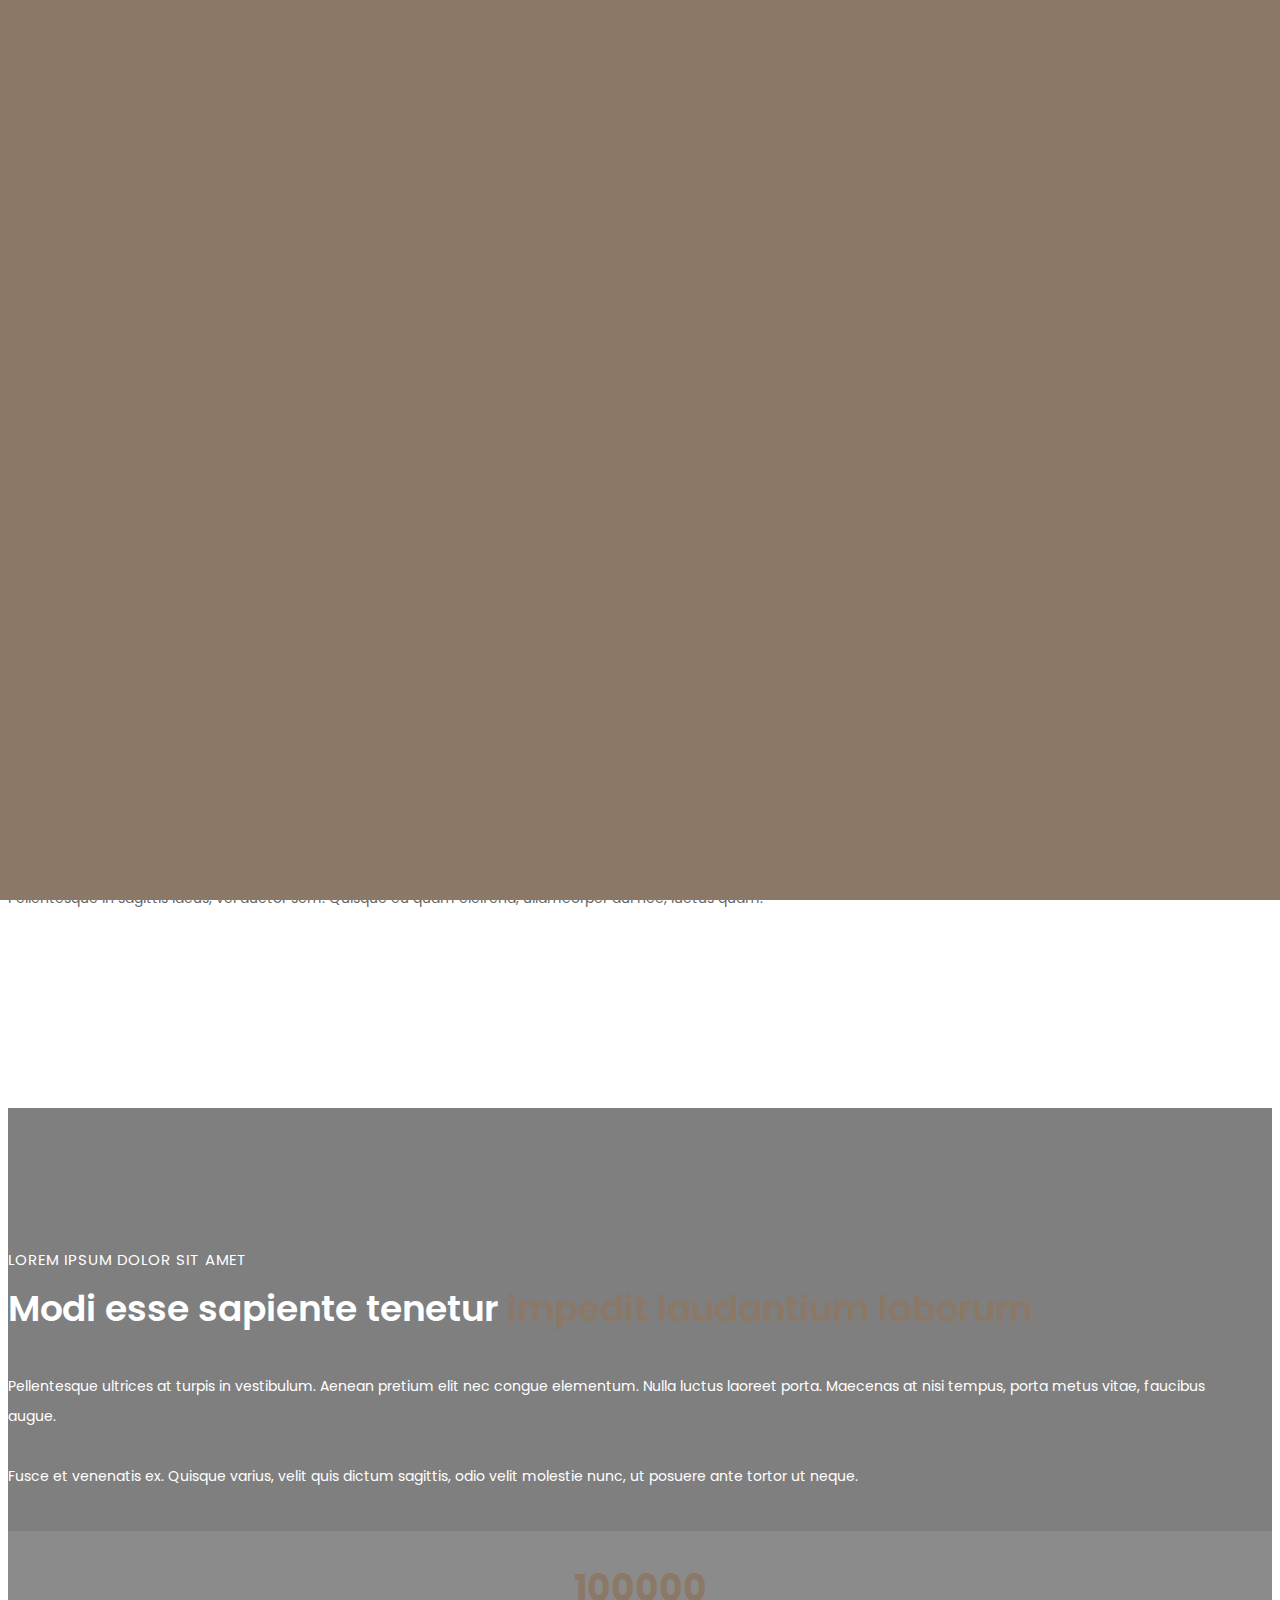
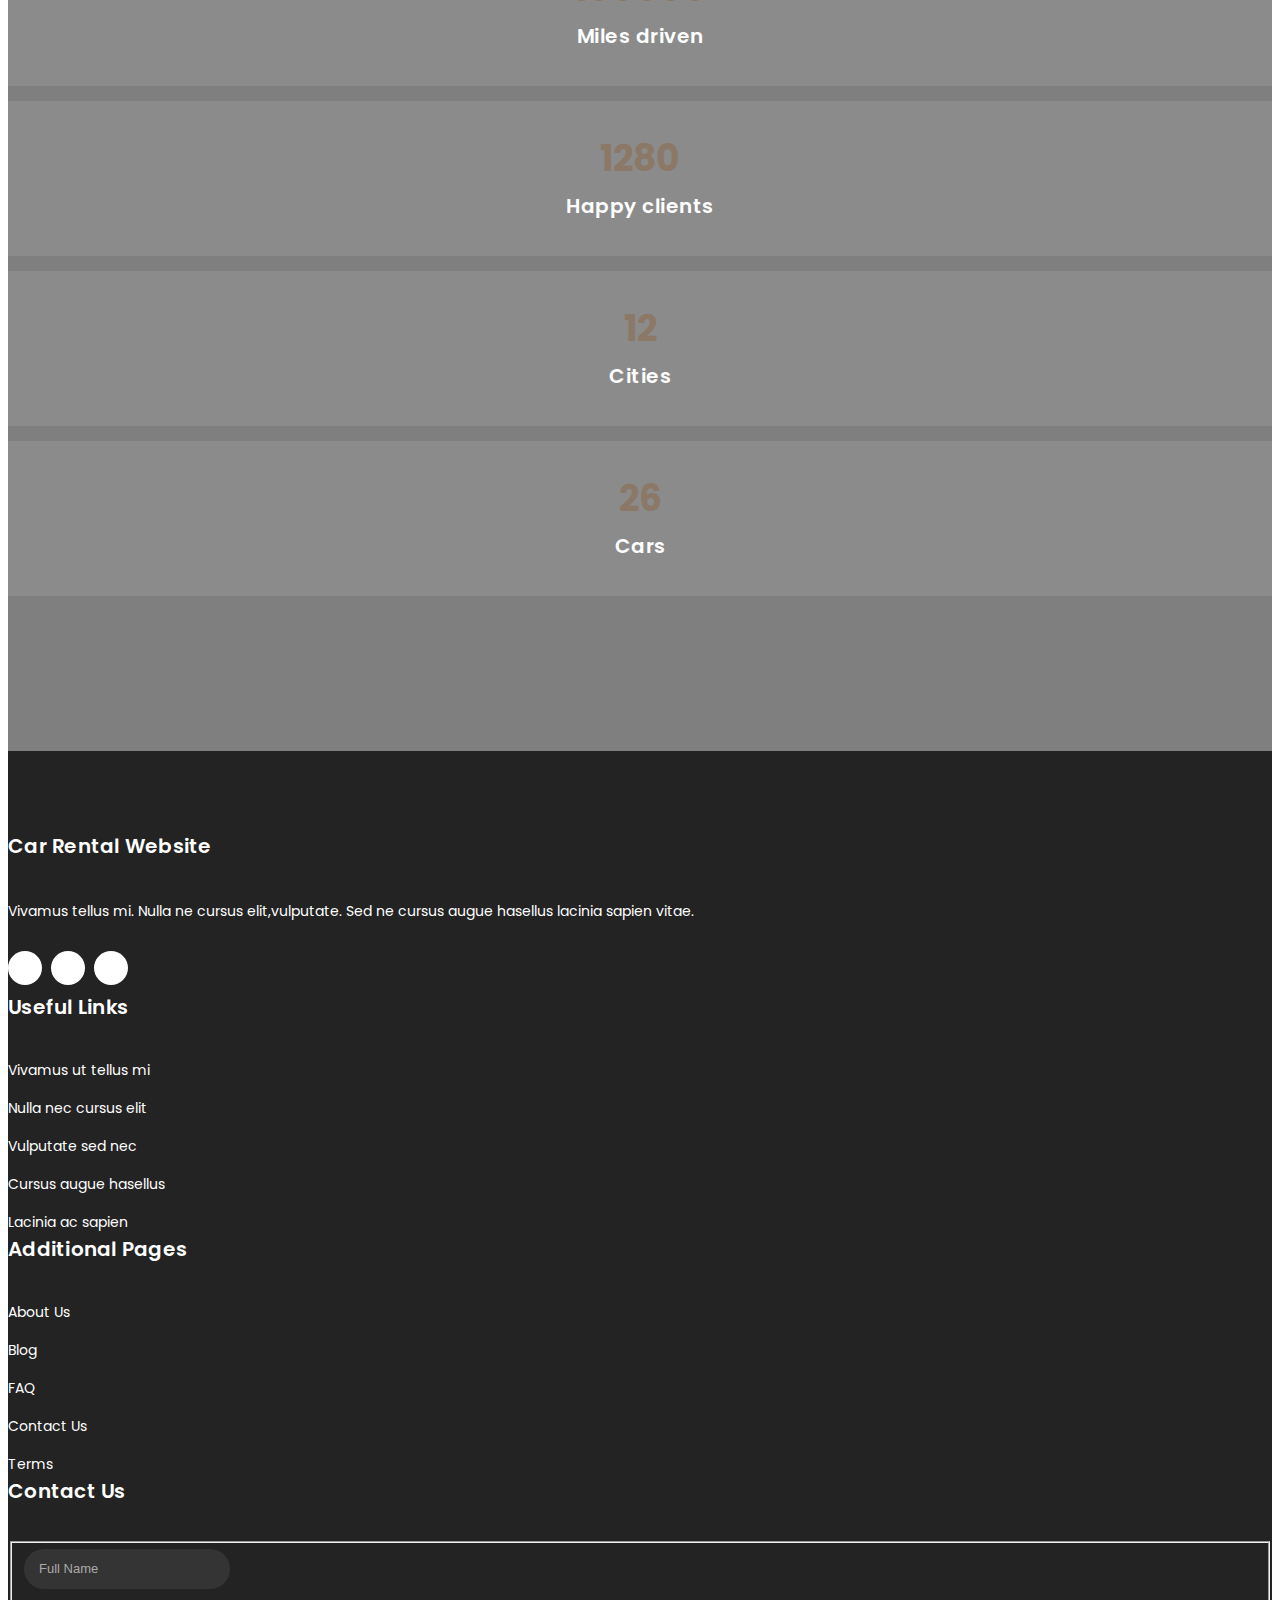
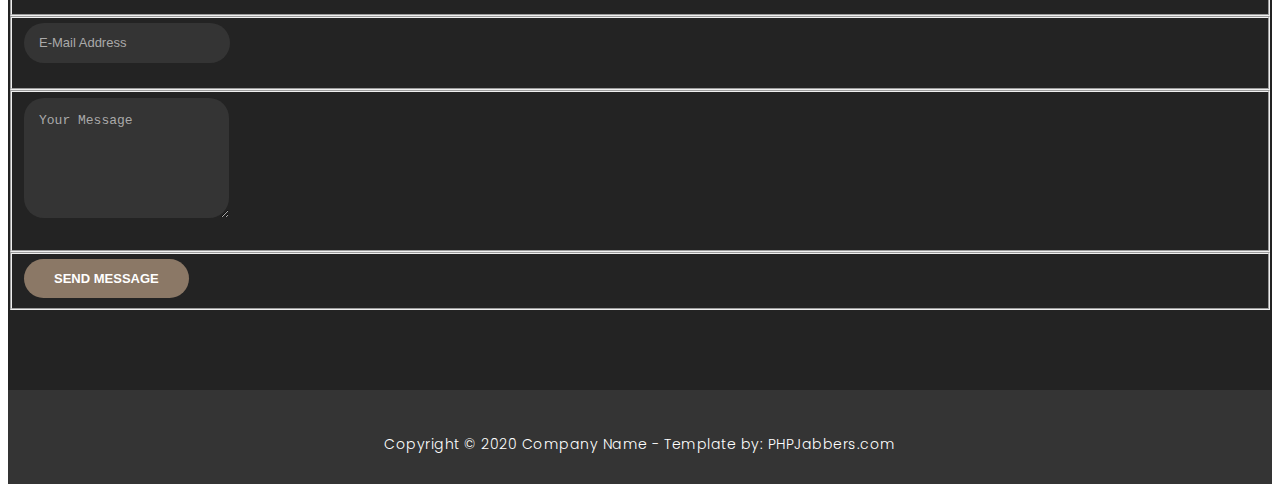
==== about.html @ 64f3390f "new" ====
<!DOCTYPE html>
<html lang="en">
  <head>
    <meta charset="utf-8" />
    <meta
      name="viewport"
      content="width=device-width, initial-scale=1, shrink-to-fit=no"
    />
    <meta name="description" content="" />
    <meta name="author" content="" />
    <link
      href="https://fonts.googleapis.com/css?family=Poppins:100,200,300,400,500,600,700,800,900&display=swap"
      rel="stylesheet"
    />

    <title>PHPJabbers.com | Free Car Rental Website Template</title>

    <!-- Bootstrap core CSS -->
    <link href="vendor/bootstrap/css/bootstrap.min.css" rel="stylesheet" />

    <!-- Additional CSS Files -->
    <link rel="stylesheet" href="assets/css/fontawesome.css" />
    <link rel="stylesheet" href="assets/css/style.css" />
    <link rel="stylesheet" href="assets/css/owl.css" />
  </head>

  <body>
    <!-- ***** Preloader Start ***** -->
    <div id="preloader">
      <div class="jumper">
        <div></div>
        <div></div>
        <div></div>
      </div>
    </div>
    <!-- ***** Preloader End ***** -->

    <!-- Header -->
    <div class="sub-header">
      <div class="container">
        <div class="row">
          <div class="col-md-8 col-xs-12">
            <ul class="left-info">
              <li>
                <a href="#"
                  ><i class="fa fa-envelope"></i>contact@company.com</a
                >
              </li>
              <li>
                <a href="#"><i class="fa fa-phone"></i>123-456-7890</a>
              </li>
            </ul>
          </div>
          <div class="col-md-4">
            <ul class="right-icons">
              <li>
                <a href="#"><i class="fa fa-facebook"></i></a>
              </li>
              <li>
                <a href="#"><i class="fa fa-twitter"></i></a>
              </li>
              <li>
                <a href="#"><i class="fa fa-linkedin"></i></a>
              </li>
              <li>
                <a href="login.html"><i class="fa">Log in</i></a>
              </li>
            </ul>
          </div>
        </div>
      </div>
    </div>

    <header class="">
      <nav class="navbar navbar-expand-lg">
        <div class="container">
          <a class="navbar-brand" href="index.html"
            ><h2>Car Rental<em> Website</em></h2></a
          >
          <button
            class="navbar-toggler"
            type="button"
            data-toggle="collapse"
            data-target="#navbarResponsive"
            aria-controls="navbarResponsive"
            aria-expanded="false"
            aria-label="Toggle navigation"
          >
            <span class="navbar-toggler-icon"></span>
          </button>
          <div class="collapse navbar-collapse" id="navbarResponsive">
            <ul class="navbar-nav ml-auto">
              <li class="nav-item">
                <a class="nav-link" href="index.html"
                  >Home
                  <span class="sr-only">(current)</span>
                </a>
              </li>
              <li class="nav-item">
                <a class="nav-link" href="fleet.html">Fleet</a>
              </li>
              <li class="nav-item">
                <a class="nav-link" href="offers.html">Offers</a>
              </li>
              <li class="nav-item dropdown active">
                <a
                  class="dropdown-toggle nav-link"
                  data-toggle="dropdown"
                  href="#"
                  role="button"
                  aria-haspopup="true"
                  aria-expanded="false"
                  >About</a
                >

                <div class="dropdown-menu">
                  <a class="dropdown-item active" href="about.html">About Us</a>
                  <a class="dropdown-item" href="blog.html">Blog</a>
                  <a class="dropdown-item" href="team.html">Team</a>
                  <a class="dropdown-item" href="testimonials.html"
                    >Testimonials</a
                  >
                  <a class="dropdown-item" href="faq.html">FAQ</a>
                  <a class="dropdown-item" href="terms.html">Terms</a>
                </div>
              </li>
              <li class="nav-item">
                <a class="nav-link" href="contact.html">Contact Us</a>
              </li>
            </ul>
          </div>
        </div>
      </nav>
    </header>

    <!-- Page Content -->
    <div class="page-heading header-text">
      <div class="container">
        <div class="row">
          <div class="col-md-12">
            <h1>About Us</h1>
            <span>We have over 20 years of experience</span>
          </div>
        </div>
      </div>
    </div>

    <div class="more-info about-info">
      <div class="container">
        <div class="row">
          <div class="col-md-12">
            <div class="more-info-content">
              <div class="row">
                <div class="col-md-6 align-self-center">
                  <div class="right-content">
                    <span>Lorem ipsum dolor sit amet</span>
                    <h2>Get to know about <em>our company</em></h2>
                    <p>
                      Fusce nec ultrices lectus. Duis nec scelerisque risus. Ut
                      id tempor turpis, ac dignissim ipsum. Nulla ullamcorper,
                      ipsum vel condimentum congue, mi odio vehicula tellus, sit
                      amet malesuada justo sem. <br /><br />Pellentesque in
                      sagittis lacus, vel auctor sem. Quisque eu quam eleifend,
                      ullamcorper dui nec, luctus quam.
                    </p>
                  </div>
                </div>
                <div class="col-md-6">
                  <div class="left-image">
                    <img src="assets/images/about-1-570x350.jpg" alt="" />
                  </div>
                </div>
              </div>
            </div>
          </div>
        </div>
      </div>
    </div>

    <div class="fun-facts">
      <div class="container">
        <div class="row">
          <div class="col-md-6">
            <div class="left-content">
              <span>Lorem ipsum dolor sit amet</span>
              <h2>
                Modi esse sapiente tenetur <em>impedit laudantium laborum</em>
              </h2>
              <p>
                Pellentesque ultrices at turpis in vestibulum. Aenean pretium
                elit nec congue elementum. Nulla luctus laoreet porta. Maecenas
                at nisi tempus, porta metus vitae, faucibus augue.
                <br /><br />Fusce et venenatis ex. Quisque varius, velit quis
                dictum sagittis, odio velit molestie nunc, ut posuere ante
                tortor ut neque.
              </p>
            </div>
          </div>
          <div class="col-md-6 align-self-center">
            <div class="row">
              <div class="col-md-6">
                <div class="count-area-content">
                  <div class="count-digit">100000</div>
                  <div class="count-title">Miles driven</div>
                </div>
              </div>
              <div class="col-md-6">
                <div class="count-area-content">
                  <div class="count-digit">1280</div>
                  <div class="count-title">Happy clients</div>
                </div>
              </div>
              <div class="col-md-6">
                <div class="count-area-content">
                  <div class="count-digit">12</div>
                  <div class="count-title">Cities</div>
                </div>
              </div>
              <div class="col-md-6">
                <div class="count-area-content">
                  <div class="count-digit">26</div>
                  <div class="count-title">Cars</div>
                </div>
              </div>
            </div>
          </div>
        </div>
      </div>
    </div>

    <!-- Footer Starts Here -->
    <footer>
      <div class="container">
        <div class="row">
          <div class="col-md-3 footer-item">
            <h4>Car Rental Website</h4>
            <p>
              Vivamus tellus mi. Nulla ne cursus elit,vulputate. Sed ne cursus
              augue hasellus lacinia sapien vitae.
            </p>
            <ul class="social-icons">
              <li>
                <a rel="nofollow" href="#" target="_blank"
                  ><i class="fa fa-facebook"></i
                ></a>
              </li>
              <li>
                <a href="#"><i class="fa fa-twitter"></i></a>
              </li>
              <li>
                <a href="#"><i class="fa fa-linkedin"></i></a>
              </li>
            </ul>
          </div>
          <div class="col-md-3 footer-item">
            <h4>Useful Links</h4>
            <ul class="menu-list">
              <li><a href="#">Vivamus ut tellus mi</a></li>
              <li><a href="#">Nulla nec cursus elit</a></li>
              <li><a href="#">Vulputate sed nec</a></li>
              <li><a href="#">Cursus augue hasellus</a></li>
              <li><a href="#">Lacinia ac sapien</a></li>
            </ul>
          </div>
          <div class="col-md-3 footer-item">
            <h4>Additional Pages</h4>
            <ul class="menu-list">
              <li><a href="#">About Us</a></li>
              <li><a href="#">Blog</a></li>
              <li><a href="#">FAQ</a></li>
              <li><a href="#">Contact Us</a></li>
              <li><a href="#">Terms</a></li>
            </ul>
          </div>
          <div class="col-md-3 footer-item last-item">
            <h4>Contact Us</h4>
            <div class="contact-form">
              <form id="contact footer-contact" action="" method="post">
                <div class="row">
                  <div class="col-lg-12 col-md-12 col-sm-12">
                    <fieldset>
                      <input
                        name="name"
                        type="text"
                        class="form-control"
                        id="name"
                        placeholder="Full Name"
                        required=""
                      />
                    </fieldset>
                  </div>
                  <div class="col-lg-12 col-md-12 col-sm-12">
                    <fieldset>
                      <input
                        name="email"
                        type="text"
                        class="form-control"
                        id="email"
                        pattern="[^ @]*@[^ @]*"
                        placeholder="E-Mail Address"
                        required=""
                      />
                    </fieldset>
                  </div>
                  <div class="col-lg-12">
                    <fieldset>
                      <textarea
                        name="message"
                        rows="6"
                        class="form-control"
                        id="message"
                        placeholder="Your Message"
                        required=""
                      ></textarea>
                    </fieldset>
                  </div>
                  <div class="col-lg-12">
                    <fieldset>
                      <button
                        type="submit"
                        id="form-submit"
                        class="filled-button"
                      >
                        Send Message
                      </button>
                    </fieldset>
                  </div>
                </div>
              </form>
            </div>
          </div>
        </div>
      </div>
    </footer>

    <div class="sub-footer">
      <div class="container">
        <div class="row">
          <div class="col-md-12">
            <p>
              Copyright © 2020 Company Name - Template by:
              <a href="https://www.phpjabbers.com/">PHPJabbers.com</a>
            </p>
          </div>
        </div>
      </div>
    </div>

    <!-- Bootstrap core JavaScript -->
    <script src="vendor/jquery/jquery.min.js"></script>
    <script src="vendor/bootstrap/js/bootstrap.bundle.min.js"></script>

    <!-- Additional Scripts -->
    <script src="assets/js/custom.js"></script>
    <script src="assets/js/owl.js"></script>
    <script src="assets/js/slick.js"></script>
    <script src="assets/js/accordions.js"></script>

    <script language="text/Javascript">
      cleared[0] = cleared[1] = cleared[2] = 0; //set a cleared flag for each field
      function clearField(t) {
        //declaring the array outside of the
        if (!cleared[t.id]) {
          // function makes it static and global
          cleared[t.id] = 1; // you could use true and false, but that's more typing
          t.value = ""; // with more chance of typos
          t.style.color = "#fff";
        }
      }
    </script>
  </body>
</html>
---- assets/css/style.css ----
body {
  font-family: "Poppins", sans-serif;
  overflow-x: hidden;
  text-rendering: optimizeLegibility;
  -webkit-font-smoothing: antialiased;
  -moz-osx-font-smoothing: grayscale;
}
p {
  margin-bottom: 0px;
  font-size: 14px;
  color: #666666;
  line-height: 30px;
}
a {
  text-decoration: none !important;
}
ul {
  padding: 0;
  margin: 0;
  list-style: none;
}

h1,
h2,
h3,
h4,
h5,
h6 {
  margin: 0px;
}

a.filled-button {
  background-color: #8b7866;
  color: #fff;
  font-size: 13px;
  text-transform: uppercase;
  font-weight: 700;
  padding: 12px 30px;
  border-radius: 30px;
  display: inline-block;
  transition: all 0.3s;
}

a.filled-button:hover {
  background-color: #fff;
  color: #8b7866;
}

a.border-button {
  background-color: transparent;
  color: #fff;
  border: 2px solid #fff;
  font-size: 13px;
  text-transform: uppercase;
  font-weight: 700;
  padding: 10px 28px;
  border-radius: 30px;
  display: inline-block;
  transition: all 0.3s;
}

a.border-button:hover {
  background-color: #fff;
  color: #8b7866;
}

.section-heading {
  text-align: center;
  margin-bottom: 80px;
}

.section-heading h2 {
  font-size: 36px;
  font-weight: 600;
  color: #1e1e1e;
}

.section-heading em {
  font-style: normal;
  color: #8b7866;
}

.section-heading span {
  display: block;
  margin-top: 15px;
  text-transform: uppercase;
  font-size: 15px;
  color: #666;
  letter-spacing: 1px;
}

#preloader {
  overflow: hidden;
  background: #8b7866;
  left: 0;
  right: 0;
  top: 0;
  bottom: 0;
  position: fixed;
  z-index: 9999999;
  color: #fff;
}

#preloader .jumper {
  left: 0;
  top: 0;
  right: 0;
  bottom: 0;
  display: block;
  position: absolute;
  margin: auto;
  width: 50px;
  height: 50px;
}

#preloader .jumper > div {
  background-color: #fff;
  width: 10px;
  height: 10px;
  border-radius: 100%;
  -webkit-animation-fill-mode: both;
  animation-fill-mode: both;
  position: absolute;
  opacity: 0;
  width: 50px;
  height: 50px;
  -webkit-animation: jumper 1s 0s linear infinite;
  animation: jumper 1s 0s linear infinite;
}

#preloader .jumper > div:nth-child(2) {
  -webkit-animation-delay: 0.33333s;
  animation-delay: 0.33333s;
}

#preloader .jumper > div:nth-child(3) {
  -webkit-animation-delay: 0.66666s;
  animation-delay: 0.66666s;
}

@-webkit-keyframes jumper {
  0% {
    opacity: 0;
    -webkit-transform: scale(0);
    transform: scale(0);
  }
  5% {
    opacity: 1;
  }
  100% {
    -webkit-transform: scale(1);
    transform: scale(1);
    opacity: 0;
  }
}

@keyframes jumper {
  0% {
    opacity: 0;
    -webkit-transform: scale(0);
    transform: scale(0);
  }
  5% {
    opacity: 1;
  }
  100% {
    opacity: 0;
  }
}

/* Sub Header Style */

.sub-header {
  background-color: #8b7866;
  height: 46px;
  line-height: 46px;
}

.sub-header ul li {
  display: inline-block;
}

.sub-header ul.left-info li {
  border-left: 1px solid rgba(250, 250, 250, 0.3);
  padding: 0px 20px;
}

.sub-header ul.left-info li:last-child {
  border-right: 1px solid rgba(250, 250, 250, 0.3);
}

.sub-header ul.left-info li i {
  margin-right: 10px;
  font-size: 18px;
}

.sub-header ul.left-info li a {
  color: #fff;
  font-size: 14px;
  font-weight: 600;
}

.sub-header ul.right-icons {
  float: right;
}

.sub-header ul.right-icons li {
  margin-right: -4px;
  width: 46px;
  display: inline-block;
  text-align: center;
  border-right: 1px solid rgba(250, 250, 250, 0.3);
}

.sub-header ul.right-icons li:first-child {
  border-left: 1px solid rgba(250, 250, 250, 0.3);
}

.sub-header ul.right-icons li a {
  color: #fff;
  transition: all 0.3s;
}

.sub-header ul.right-icons li a:hover {
  opacity: 0.75;
}

/* Header Style */
header {
  position: absolute;
  z-index: 99999;
  width: 100%;
  background-color: transparent !important;
  height: 80px;
  -webkit-transition: all 0.3s ease-in-out 0s;
  -moz-transition: all 0.3s ease-in-out 0s;
  -o-transition: all 0.3s ease-in-out 0s;
  transition: all 0.3s ease-in-out 0s;
}
header .navbar {
  padding: 20px 0px;
}
.background-header .navbar {
  padding: 10px 0px;
}
.background-header {
  top: 0;
  position: fixed;
  background-color: #fff !important;
  box-shadow: 0px 1px 10px rgba(0, 0, 0, 0.1);
}
.background-header .navbar-brand h2 {
  color: #8b7866 !important;
}
.background-header .navbar-nav a.nav-link {
  color: #1e1e1e !important;
}
.background-header .navbar-nav .nav-link:hover,
.background-header .navbar-nav .active > .nav-link,
.background-header .navbar-nav .nav-link.active,
.background-header .navbar-nav .nav-link.show,
.background-header .navbar-nav .show > .nav-link {
  color: #8b7866 !important;
}
.navbar .navbar-brand {
  float: left;
  margin-top: 12px;
  outline: none;
}
.navbar .navbar-brand h2 {
  color: #fff;
  text-transform: uppercase;
  font-size: 24px;
  font-weight: 700;
  -webkit-transition: all 0.3s ease 0s;
  -moz-transition: all 0.3s ease 0s;
  -o-transition: all 0.3s ease 0s;
  transition: all 0.3s ease 0s;
}
.navbar .navbar-brand h2 em {
  font-style: normal;
  font-size: 16px;
}
#navbarResponsive {
  z-index: 999;
}
.navbar-collapse {
  text-align: center;
}
.navbar .navbar-nav .nav-item {
  margin: 0px 15px;
}
.navbar .navbar-nav a.nav-link {
  text-transform: capitalize;
  font-size: 15px;
  font-weight: 300;
  letter-spacing: 0.5px;
  color: #fff;
  transition: all 0.5s;
  margin-top: 5px;
}
.navbar .navbar-nav .nav-link:hover,
.navbar .navbar-nav .active > .nav-link,
.navbar .navbar-nav .nav-link.active,
.navbar .navbar-nav .nav-link.show,
.navbar .navbar-nav .show > .nav-link {
  color: #8b7866;
  border-bottom: 3px solid #8b7866;
}
.navbar .navbar-toggler-icon {
  background-image: none;
}
.navbar .navbar-toggler {
  border-color: #fff;
  background-color: #fff;
  height: 36px;
  outline: none;
  border-radius: 0px;
  position: absolute;
  right: 30px;
  top: 20px;
}
.navbar .navbar-toggler-icon:after {
  content: "\f0c9";
  color: #8b7866;
  font-size: 18px;
  line-height: 26px;
  font-family: "FontAwesome";
}

/* Banner Style */

.img-fill {
  width: 100%;
  display: block;
  overflow: hidden;
  position: relative;
  text-align: center;
}
.img-fill:before {
  content: "";
  z-index: 1;
  position: absolute;
  top: 0;
  left: 0;
  bottom: 0;
  right: 0;
  background-color: rgba(0, 0, 0, 0.6);
}
.Modern-Slider .text-content {
  z-index: 2;
}

.img-fill img {
  min-height: 100%;
  min-width: 100%;
  position: relative;
  display: inline-block;
  max-width: none;
}

*,
*:before,
*:after {
  -webkit-box-sizing: border-box;
  box-sizing: border-box;
  -webkit-font-smoothing: antialiased;
  -moz-osx-font-smoothing: grayscale;
}

.Grid1k {
  padding: 0 15px;
  max-width: 1200px;
  margin: auto;
}

.blocks-box,
.slick-slider {
  margin: 0;
  padding: 0 !important;
}

.slick-slide {
  float: left;
  padding: 0;
}

.Modern-Slider .item .img-fill {
  background-size: cover;
  background-position: center center;
  background-repeat: no-repeat;
  height: 95vh;
}

.Modern-Slider .item-1 .img-fill {
  background-image: url(../images/slider-image-1-1920x900.jpg);
}

.Modern-Slider .item-2 .img-fill {
  background-image: url(../images/slider-image-2-1920x900.jpg);
}

.Modern-Slider .item-3 .img-fill {
  background-image: url(../images/slider-image-3-1920x900.jpg);
}

.Modern-Slider .NextArrow {
  position: absolute;
  top: 50%;
  right: 30px;
  border: 0 none;
  background-color: transparent;
  text-align: center;
  font-size: 36px;
  font-family: "FontAwesome";
  color: #fff;
  z-index: 5;
  outline: none;
  cursor: pointer;
}

.Modern-Slider .NextArrow:before {
  content: "\f105";
}

.Modern-Slider .PrevArrow {
  position: absolute;
  top: 50%;
  left: 30px;
  border: 0 none;
  background-color: transparent;
  text-align: center;
  font-size: 36px;
  font-family: "FontAwesome";
  color: #fff;
  z-index: 5;
  outline: none;
  cursor: pointer;
}

.Modern-Slider .PrevArrow:before {
  content: "\f104";
}

ul.slick-dots {
  display: none !important;
}

.Modern-Slider .text-content {
  text-align: left;
  width: 75%;
  position: absolute;
  top: 50%;
  left: 50%;
  transform: translate(-50%, -50%);
}

.Modern-Slider .item h6 {
  margin-bottom: 15px;
  font-size: 22px;
  text-transform: uppercase;
  font-weight: 700;
  letter-spacing: 1px;
  color: #8b7866;
  animation: fadeOutRight 1s both;
}

.Modern-Slider .item h4 {
  margin-bottom: 30px;
  text-transform: uppercase;
  font-size: 44px;
  font-weight: 700;
  letter-spacing: 2.5px;
  color: #fff;
  overflow: hidden;
  animation: fadeOutLeft 1s both;
}

.Modern-Slider .item p {
  max-width: 570px;
  color: #fff;
  font-size: 15px;
  font-weight: 400;
  line-height: 30px;
  margin-bottom: 40px;
}

.Modern-Slider .item a {
  margin: 0 5px;
}

.Modern-Slider .item.slick-active h6 {
  animation: fadeInDown 1s both 1s;
}

.Modern-Slider .item.slick-active h4 {
  animation: fadeInLeft 1s both 1.5s;
}

.Modern-Slider .item.slick-active {
  animation: Slick-FastSwipeIn 1s both;
}

.Modern-Slider .buttons {
  position: relative;
}

.Modern-Slider {
  background: #000;
}

/* ==== Slick Slider Css Ruls === */
.slick-slider {
  position: relative;
  display: block;
  -webkit-user-select: none;
  -moz-user-select: none;
  -ms-user-select: none;
  user-select: none;
  -webkit-touch-callout: none;
  -khtml-user-select: none;
  -ms-touch-action: pan-y;
  touch-action: pan-y;
  -webkit-tap-highlight-color: transparent;
}
.slick-list {
  position: relative;
  display: block;
  overflow: hidden;
  margin: 0;
  padding: 0;
}
.slick-list:focus {
  outline: none;
}
.slick-list.dragging {
  cursor: hand;
}
.slick-slider .slick-track,
.slick-slider .slick-list {
  -webkit-transform: translate3d(0, 0, 0);
  -ms-transform: translate3d(0, 0, 0);
  transform: translate3d(0, 0, 0);
}
.slick-track {
  position: relative;
  top: 0;
  left: 0;
  display: block;
}
.slick-track:before,
.slick-track:after {
  display: table;
  content: "";
}
.slick-track:after {
  clear: both;
}
.slick-loading .slick-track {
  visibility: hidden;
}
.slick-slide {
  display: none;
  float: left /* If RTL Make This Right */;
  height: 100%;
  min-height: 1px;
}
.slick-slide.dragging img {
  pointer-events: none;
}
.slick-initialized .slick-slide {
  display: block;
}
.slick-loading .slick-slide {
  visibility: hidden;
}
.slick-vertical .slick-slide {
  display: block;
  height: auto;
  border: 1px solid transparent;
}

/* Request Form */

.request-form {
  background-color: #8b7866;
  padding: 40px 0px;
  color: #fff;
}

.request-form h4 {
  font-size: 22px;
  font-weight: 600;
}

.request-form span {
  font-size: 15px;
  font-weight: 400;
  display: inline-block;
  margin-top: 10px;
}

.request-form a.border-button {
  margin-top: 12px;
  float: right;
}

/* Services */

.services {
  margin-top: 140px;
}

.service-item img {
  width: 100%;
  overflow: hidden;
}

.service-item .down-content {
  background-color: #f7f7f7;
  padding: 30px;
}

.service-item .down-content h4 {
  font-size: 20px;
  font-weight: 700;
  letter-spacing: 0.25px;
  margin-bottom: 15px;
}

.service-item .down-content p {
  margin-bottom: 20px;
}

.page-link:hover,
.page-link {
  color: #8b7866;
}

.btn-primary {
  border-color: #8b7866;
  background-color: #8b7866;
}

.btn-primary:hover,
.btn-primary:focus,
.btn-primary:active,
.btn-primary:active:focus {
  opacity: 0.6;
  border-color: #8b7866;
  background-color: #8b7866;
}

/* Fun Facts */

.fun-facts {
  margin-top: 140px;
  background-image: url(../images/about-fullscreen-image-1-1920x600.jpg);
  background-position: center center;
  background-repeat: no-repeat;
  background-size: cover;
  background-attachment: fixed;
  padding: 140px 0px;
  color: #fff;
  position: relative;
}

.fun-facts .container {
  position: relative;
  z-index: 2;
}

.fun-facts:before {
  content: "";
  position: absolute;
  top: 0;
  left: 0;
  right: 0;
  bottom: 0;
  background-color: rgba(0, 0, 0, 0.5);
  z-index: 1;
}

.fun-facts span {
  text-transform: uppercase;
  font-size: 15px;
  color: #fff;
  letter-spacing: 1px;
  margin-bottom: 10px;
  display: block;
}

.fun-facts h2 {
  font-size: 36px;
  font-weight: 600;
  margin-bottom: 35px;
}

.fun-facts em {
  font-style: normal;
  color: #8b7866;
}

.fun-facts p {
  color: #fff;
  margin-bottom: 40px;
}

.fun-facts .left-content {
  margin-right: 45px;
}

.count-area-content {
  text-align: center;
  background-color: rgba(250, 250, 250, 0.1);
  padding: 25px 30px 35px 30px;
  margin: 15px 0px;
}

.count-digit {
  margin: 5px 0px;
  color: #8b7866;
  font-weight: 700;
  font-size: 36px;
}
.count-title {
  font-size: 20px;
  font-weight: 600;
  color: #fff;
  letter-spacing: 0.5px;
}

/* More Info */

.more-info {
  margin-top: 140px;
}

.more-info .left-image img {
  width: 100%;
  overflow: hidden;
}

.more-info .more-info-content {
  background-color: #f7f7f7;
}

.about-info .more-info-content {
  background-color: transparent;
}

.about-info .right-content {
  padding: 0px !important;
  margin-right: 30px;
}

.more-info .right-content {
  padding: 45px 45px 45px 30px;
}

.more-info .right-content span {
  text-transform: uppercase;
  font-size: 15px;
  color: #666;
  letter-spacing: 1px;
  margin-bottom: 10px;
  display: block;
}

.more-info .right-content h2 {
  font-size: 36px;
  font-weight: 600;
  margin-bottom: 35px;
}

.more-info .right-content em {
  font-style: normal;
  color: #8b7866;
}

.more-info .right-content p {
  margin-bottom: 30px;
}

/* Testimonials Style */

.about-testimonials {
  margin-top: 0px !important;
}

.testimonials {
  margin-top: 140px;
  background-color: #f7f7f7;
  padding: 140px 0px;
}
.testimonial-item .inner-content {
  text-align: center;
  background-color: #fff;
  padding: 30px;
  border-radius: 5px;
}
.testimonial-item p {
  font-size: 14px;
  font-weight: 400;
}
.testimonial-item h4 {
  font-size: 19px;
  font-weight: 700;
  color: #1e1e1e;
  letter-spacing: 0.5px;
  margin-bottom: 0px;
}
.testimonial-item span {
  display: inline-block;
  margin-top: 8px;
  font-weight: 600;
  font-size: 14px;
  color: #8b7866;
}
.testimonial-item img {
  max-width: 60px;
  border-radius: 50%;
  margin: 25px auto 0px auto;
}

/* Call Back Style */

.callback-services {
  border-top: 1px solid #eee;
  padding-top: 140px;
}

.contact-us {
  background-color: #f7f7f7;
  padding: 140px 0px;
}

.contact-us .contact-form {
  background-color: transparent !important;
  padding: 0 !important;
}

.callback-form {
  margin-top: 140px;
}

.callback-form .contact-form {
  background-color: #8b7866;
  padding: 60px;
  border-radius: 5px;
  text-align: center;
}

.callback-form .contact-form input {
  border-radius: 20px;
  height: 40px;
  line-height: 40px;
  display: inline-block;
  padding: 0px 15px;
  color: #6a6a6a;
  font-size: 13px;
  text-transform: none;
  box-shadow: none;
  border: none;
  margin-bottom: 35px;
}

.callback-form .contact-form input:focus {
  outline: none;
  box-shadow: none;
  border: none;
}

.callback-form .contact-form textarea {
  border-radius: 20px;
  height: 120px;
  max-height: 200px;
  min-height: 120px;
  display: inline-block;
  padding: 15px;
  color: #6a6a6a;
  font-size: 13px;
  text-transform: none;
  box-shadow: none;
  border: none;
  margin-bottom: 35px;
}

.callback-form .contact-form textarea:focus {
  outline: none;
  box-shadow: none;
  border: none;
}

.callback-form .contact-form ::-webkit-input-placeholder {
  /* Edge */
  color: #aaa;
}
.callback-form .contact-form :-ms-input-placeholder {
  /* Internet Explorer 10-11 */
  color: #aaa;
}
.callback-form .contact-form ::placeholder {
  color: #aaa;
}

.callback-form .contact-form button.border-button {
  background-color: transparent;
  color: #fff;
  border: 2px solid #fff;
  font-size: 13px;
  text-transform: uppercase;
  font-weight: 700;
  padding: 10px 28px;
  border-radius: 30px;
  display: inline-block;
  transition: all 0.3s;
  outline: none;
  box-shadow: none;
  text-shadow: none;
  cursor: pointer;
}

.callback-form .contact-form button.border-button:hover {
  background-color: #fff;
  color: #8b7866;
}

.contact-us .contact-form button.filled-button {
  background-color: #8b7866;
  color: #fff;
  border: none;
  font-size: 13px;
  text-transform: uppercase;
  font-weight: 700;
  padding: 12px 30px;
  border-radius: 30px;
  display: inline-block;
  transition: all 0.3s;
  outline: none;
  box-shadow: none;
  text-shadow: none;
  cursor: pointer;
}

.contact-us .contact-form button.filled-button:hover {
  background-color: #fff;
  color: #8b7866;
}

/* Partners Style */

.contact-partners {
  margin-top: -8px !important;
}

.partners {
  margin-top: 140px;
  background-color: #f7f7f7;
  padding: 60px 0px;
}

.partners .owl-item {
  text-align: center;
  cursor: pointer;
}

.partners .partner-item img {
  max-width: 156px;
  margin: auto;
}

/* Footer Style */

footer {
  background-color: #232323;
  padding: 80px 0px;
  color: #fff;
}

footer h4 {
  color: #fff;
  font-size: 20px;
  font-weight: 600;
  letter-spacing: 0.25px;
  margin-bottom: 35px;
}
footer p {
  color: #fff;
}

footer ul.social-icons {
  margin-top: 25px;
}

footer ul.social-icons li {
  display: inline-block;
  margin-right: 5px;
}

footer ul.social-icons li:last-child {
  margin-right: 0px;
}

footer ul.social-icons li a {
  width: 34px;
  height: 34px;
  display: inline-block;
  line-height: 34px;
  text-align: center;
  background-color: #fff;
  color: #232323;
  border-radius: 50%;
  transition: all 0.3s;
}

footer ul.social-icons li a:hover {
  background-color: #8b7866;
}

footer ul.menu-list li {
  margin-bottom: 13px;
}

footer ul.menu-list li:last-child {
  margin-bottom: 0px;
}

footer ul.menu-list li a {
  font-size: 14px;
  color: #fff;
  transition: all 0.3s;
}

footer ul.menu-list li a:hover {
  color: #8b7866;
}

footer .contact-form input {
  border-radius: 20px;
  height: 40px;
  line-height: 40px;
  display: inline-block;
  padding: 0px 15px;
  color: #aaa !important;
  background-color: #343434;
  font-size: 13px;
  text-transform: none;
  box-shadow: none;
  border: none;
  margin-bottom: 15px;
}

footer .contact-form input:focus {
  outline: none;
  box-shadow: none;
  border: none;
  background-color: #343434;
}

footer .contact-form textarea {
  border-radius: 20px;
  height: 120px;
  max-height: 200px;
  min-height: 120px;
  display: inline-block;
  padding: 15px;
  color: #aaa !important;
  background-color: #343434;
  font-size: 13px;
  text-transform: none;
  box-shadow: none;
  border: none;
  margin-bottom: 15px;
}

footer .contact-form textarea:focus {
  outline: none;
  box-shadow: none;
  border: none;
  background-color: #343434;
}

footer .contact-form ::-webkit-input-placeholder {
  /* Edge */
  color: #aaa;
}
footer .contact-form :-ms-input-placeholder {
  /* Internet Explorer 10-11 */
  color: #aaa;
}
footer .contact-form ::placeholder {
  color: #aaa;
}

footer .contact-form button.filled-button {
  background-color: transparent;
  color: #fff;
  background-color: #8b7866;
  border: none;
  font-size: 13px;
  text-transform: uppercase;
  font-weight: 700;
  padding: 12px 30px;
  border-radius: 30px;
  display: inline-block;
  transition: all 0.3s;
  outline: none;
  box-shadow: none;
  text-shadow: none;
  cursor: pointer;
}

footer .contact-form button.filled-button:hover {
  background-color: #fff;
  color: #8b7866;
}

/* Sub-footer Style */

.sub-footer {
  background-color: #343434;
  text-align: center;
  padding: 25px 0px;
}

.sub-footer p {
  color: #fff;
  font-weight: 300;
  letter-spacing: 0.5px;
}

.sub-footer a {
  color: #fff;
}

.page-heading {
  text-align: center;
  background-image: url(../images/banner-image-1-1920x500.jpg);
  background-position: center center;
  background-repeat: no-repeat;
  background-size: cover;
  padding: 230px 0px 150px 0px;
  color: #fff;
  position: relative;
}
.page-heading .container {
  position: relative;
  z-index: 2;
}

.page-heading:before {
  content: "";
  position: absolute;
  top: 0;
  left: 0;
  right: 0;
  bottom: 0;
  background-color: rgba(0, 0, 0, 0.5);
  z-index: 1;
}

.page-heading h1 {
  text-transform: capitalize;
  font-size: 36px;
  font-weight: 700;
  letter-spacing: 2px;
  margin-bottom: 18px;
}

.page-heading span {
  font-size: 15px;
  text-transform: uppercase;
  letter-spacing: 1px;
  color: #fff;
  display: block;
}

/* team */

.team {
  background-color: #f7f7f7;
  margin-top: 140px;
  margin-bottom: -140px;
  padding: 120px 0px;
}

.team-item img {
  width: 100%;
  overflow: hidden;
}

.team-item .down-content {
  background-color: #fff;
  padding: 30px;
}

.team-item .down-content h4 {
  font-size: 20px;
  font-weight: 700;
  letter-spacing: 0.25px;
  margin-bottom: 10px;
}

.team-item .down-content span {
  color: #8b7866;
  font-weight: 600;
  font-size: 14px;
  display: block;
  margin-bottom: 15px;
}

.team-item .down-content p {
  margin-bottom: 20px;
}

/* Single Service */

.single-services {
  margin-top: 140px;
}

#tabs ul {
  margin: 0;
  padding: 0;
}
#tabs ul li {
  margin-bottom: 10px;
  display: inline-block;
  width: 100%;
}
#tabs ul li:last-child {
  margin-bottom: 0px;
}
#tabs ul li a {
  text-transform: capitalize;
  width: 100%;
  padding: 20px;
  display: inline-block;
  background-color: #8b7866;
  font-size: 18px;
  color: #121212;
  letter-spacing: 0.5px;
  font-weight: 700;
  transition: all 0.3s;
}
#tabs ul li a i {
  float: right;
  margin-top: 5px;
}
#tabs ul .ui-tabs-active span {
  background: #faf5b2;
  border: #faf5b2;
  line-height: 90px;
  border-bottom: none;
}
#tabs ul .ui-tabs-active a {
  color: #fff;
}
#tabs ul .ui-tabs-active span {
  color: #1e1e1e;
}
.tabs-content {
  margin-left: 30px;
  text-align: left;
  display: inline-block;
  transition: all 0.3s;
}
.tabs-content img {
  max-width: 100%;
  overflow: hidden;
}
.tabs-content h4 {
  font-size: 20px;
  font-weight: 700;
  letter-spacing: 0.25px;
  margin-bottom: 15px;
  margin-top: 30px;
}
.tabs-content h4 a {
  color: inherit;
}
.tabs-content p {
  font-size: 14px;
  color: #7a7a7a;
  margin-bottom: 0px;
}

.dropdown-item.active,
.dropdown-item:active {
  background-color: #8b7866;
}

/* Contact Information */

.contact-information {
  margin-top: 140px;
}

.contact-information .contact-item {
  padding: 60px 30px;
  background-color: #f7f7f7;
  text-align: center;
}

.contact-information .contact-item i {
  color: #8b7866;
  font-size: 48px;
  margin-bottom: 40px;
}

.contact-information .contact-item h4 {
  font-size: 20px;
  font-weight: 700;
  letter-spacing: 0.25px;
  margin-bottom: 15px;
}

.contact-information .contact-item p {
  margin-bottom: 20px;
}

.contact-information .contact-item a {
  font-weight: 600;
  color: #8b7866;
  font-size: 15px;
}

/* Responsive Style */
@media (max-width: 768px) {
  .sub-header {
    display: none;
  }
  .Modern-Slider .item h6 {
    margin-bottom: 15px;
    font-size: 18px;
  }
  .Modern-Slider .item h4 {
    margin-bottom: 25px;
    font-size: 28px;
    line-height: 36px;
    letter-spacing: 1px;
  }
  .Modern-Slider .item p {
    max-width: 570px;
    line-height: 25px;
    margin-bottom: 30px;
  }
  .Modern-Slider .NextArrow {
    right: 5px;
  }
  .Modern-Slider .PrevArrow {
    left: 5px;
  }
  .request-form {
    text-align: center;
  }
  .request-form a.border-button {
    float: none;
    margin-top: 30px;
  }
  .services .service-item {
    margin-bottom: 30px;
  }
  .fun-facts .left-content {
    margin-right: 0px;
    margin-bottom: 30px;
  }
  .more-info .right-content {
    padding: 30px;
  }
  footer {
    padding: 80px 0px 20px 0px;
  }
  footer .footer-item {
    border-bottom: 1px solid #343434;
    margin-bottom: 30px;
    padding-bottom: 30px;
  }
  footer .last-item {
    border-bottom: none;
  }
  .about-info .right-content {
    margin-right: 0px;
    margin-bottom: 30px;
  }
  .team .team-item {
    margin-bottom: 30px;
  }
  .tabs-content {
    margin-left: 0px;
    margin-top: 30px;
  }
  .contact-item {
    margin-bottom: 30px;
  }
}

@media (max-width: 992px) {
  .navbar .navbar-brand {
    position: absolute;
    left: 30px;
    top: 10px;
  }
  .navbar .navbar-brand {
    width: auto;
  }
  .navbar:after {
    display: none;
  }
  #navbarResponsive {
    z-index: 99999;
    position: absolute;
    top: 80px;
    left: 0;
    width: 100%;
    text-align: center;
    background-color: #fff;
    box-shadow: 0px 10px 10px rgba(0, 0, 0, 0.1);
  }
  .navbar .navbar-nav .nav-item {
    border-bottom: 1px solid #eee;
  }
  .navbar .navbar-nav .nav-item:last-child {
    border-bottom: none;
  }
  .navbar .navbar-nav a.nav-link {
    padding: 15px 0px;
    color: #1e1e1e !important;
  }
  .navbar .navbar-nav .nav-link:hover,
  .navbar .navbar-nav .active > .nav-link,
  .navbar .navbar-nav .nav-link.active,
  .navbar .navbar-nav .nav-link.show,
  .navbar .navbar-nav .show > .nav-link {
    color: #8b7866 !important;
    border-bottom: none !important;
  }
}

h5 a {
  color: #8b7866;
}
h5 a:hover {
  color: inherit;
}
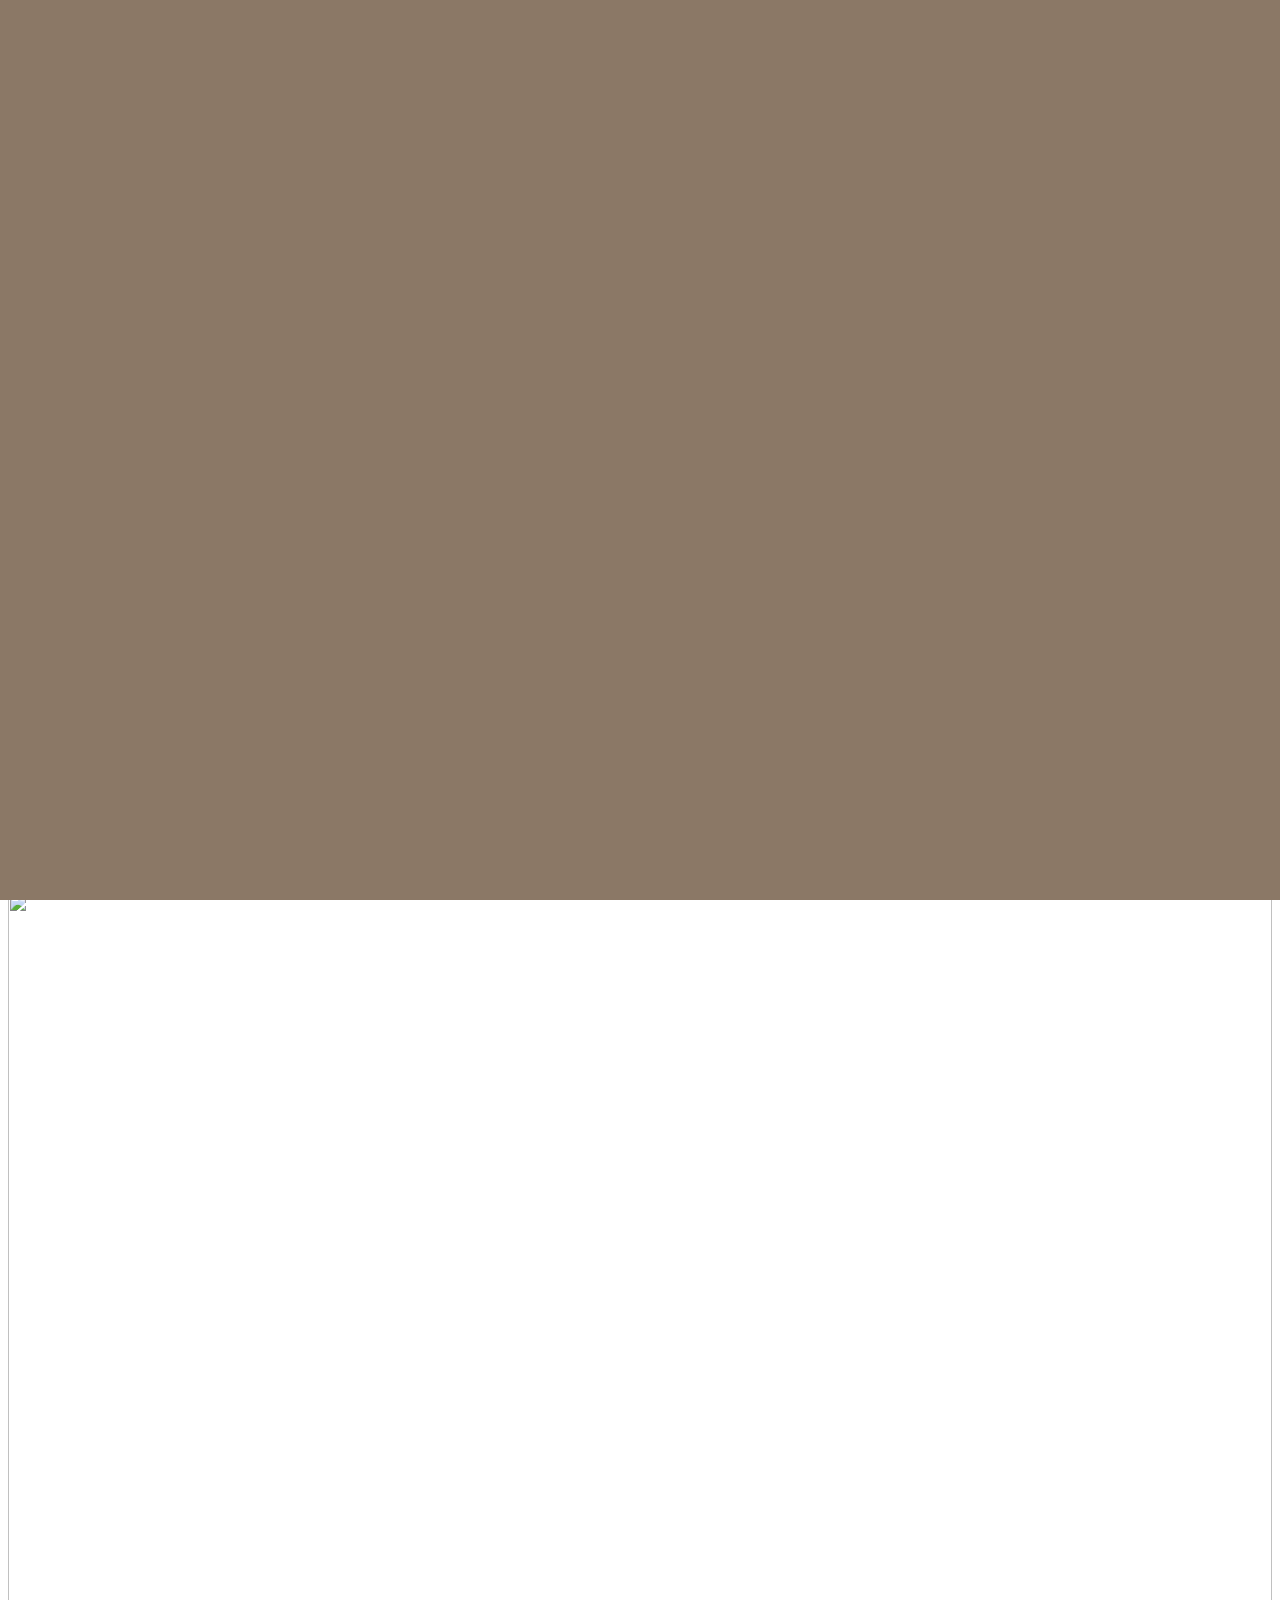
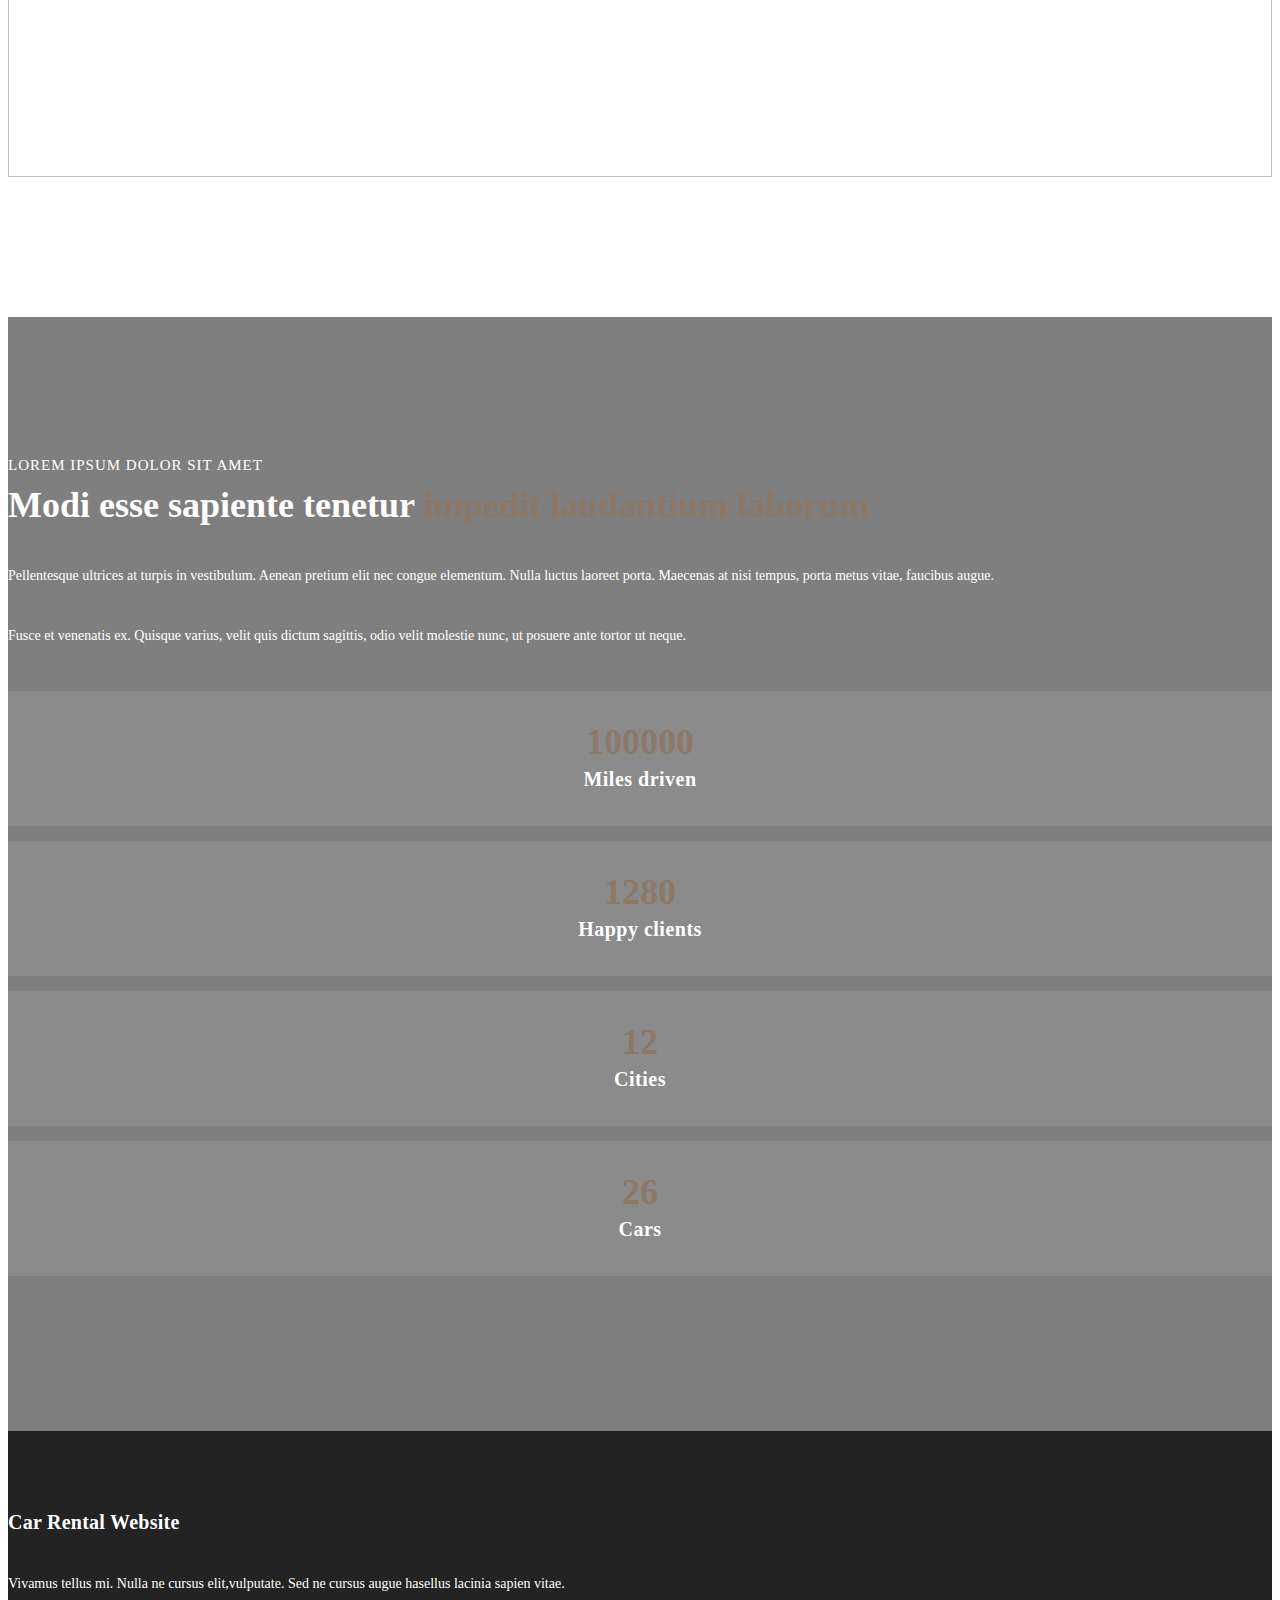
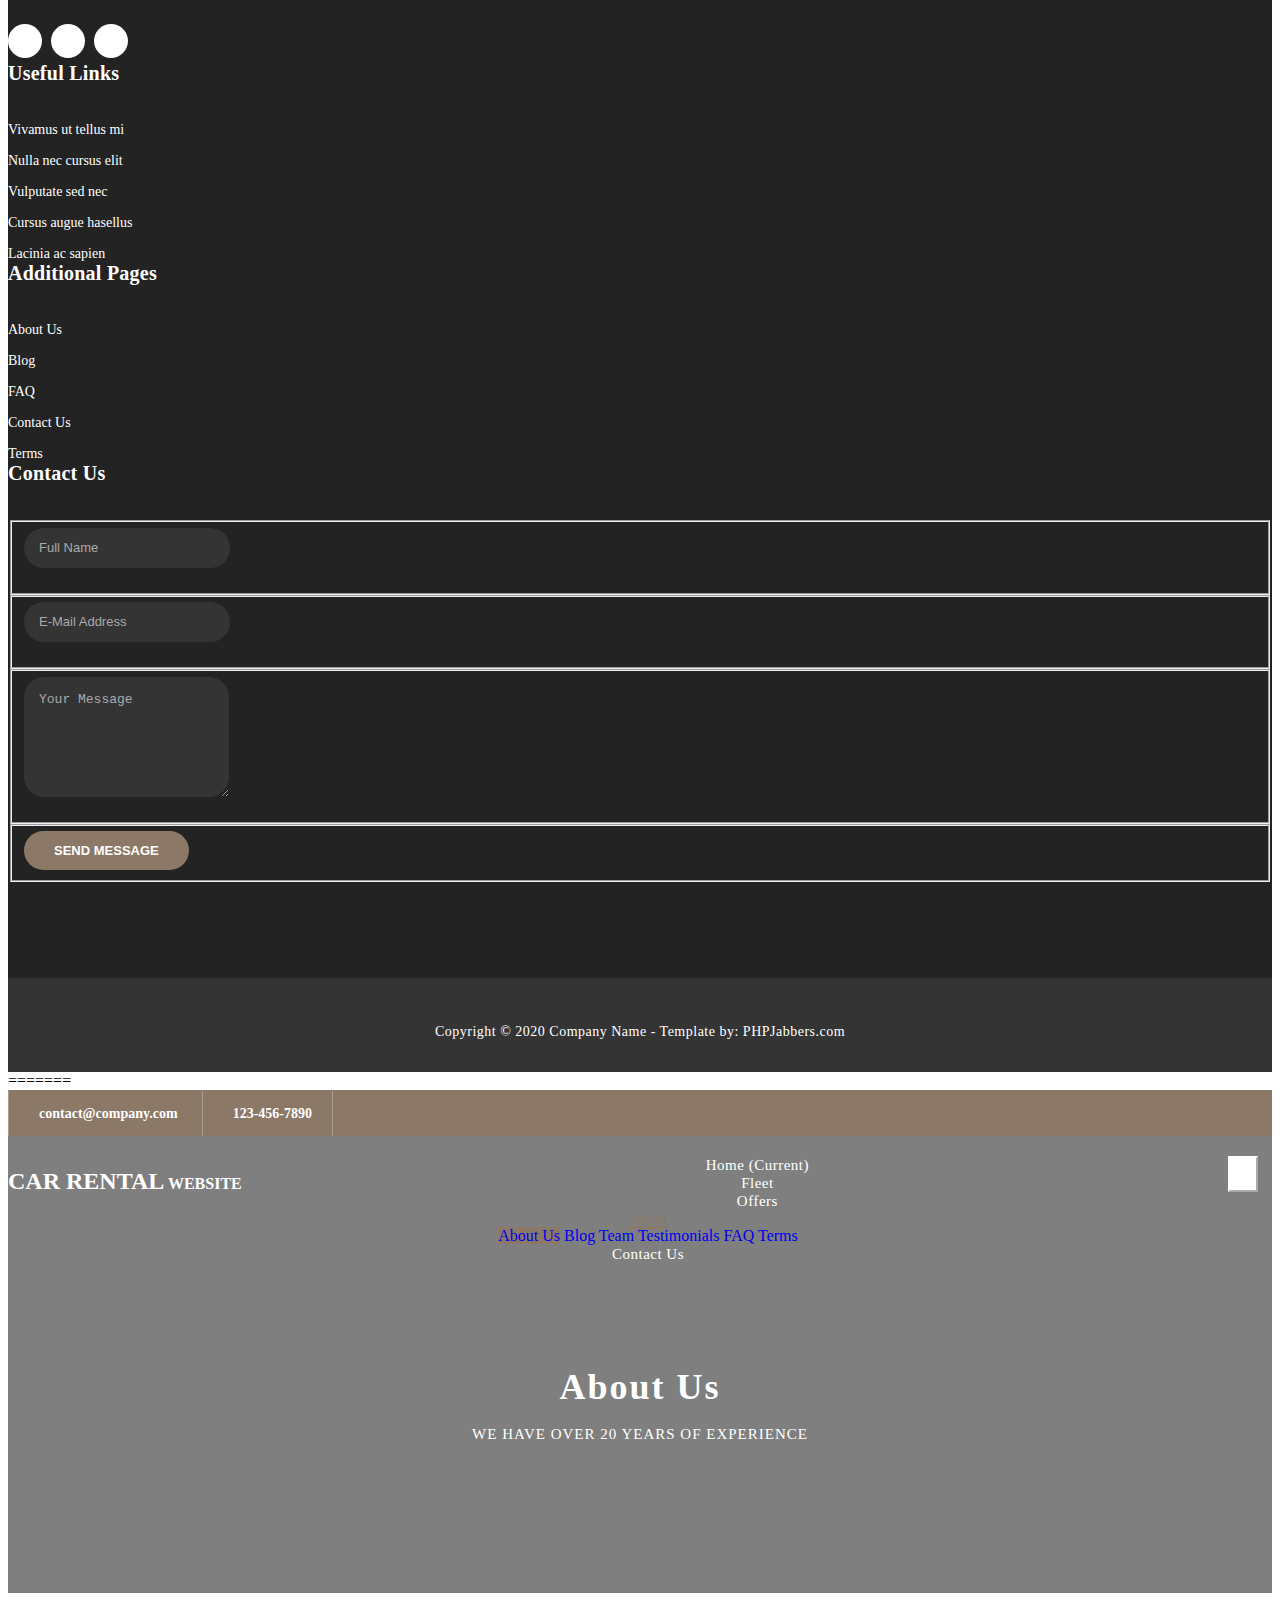
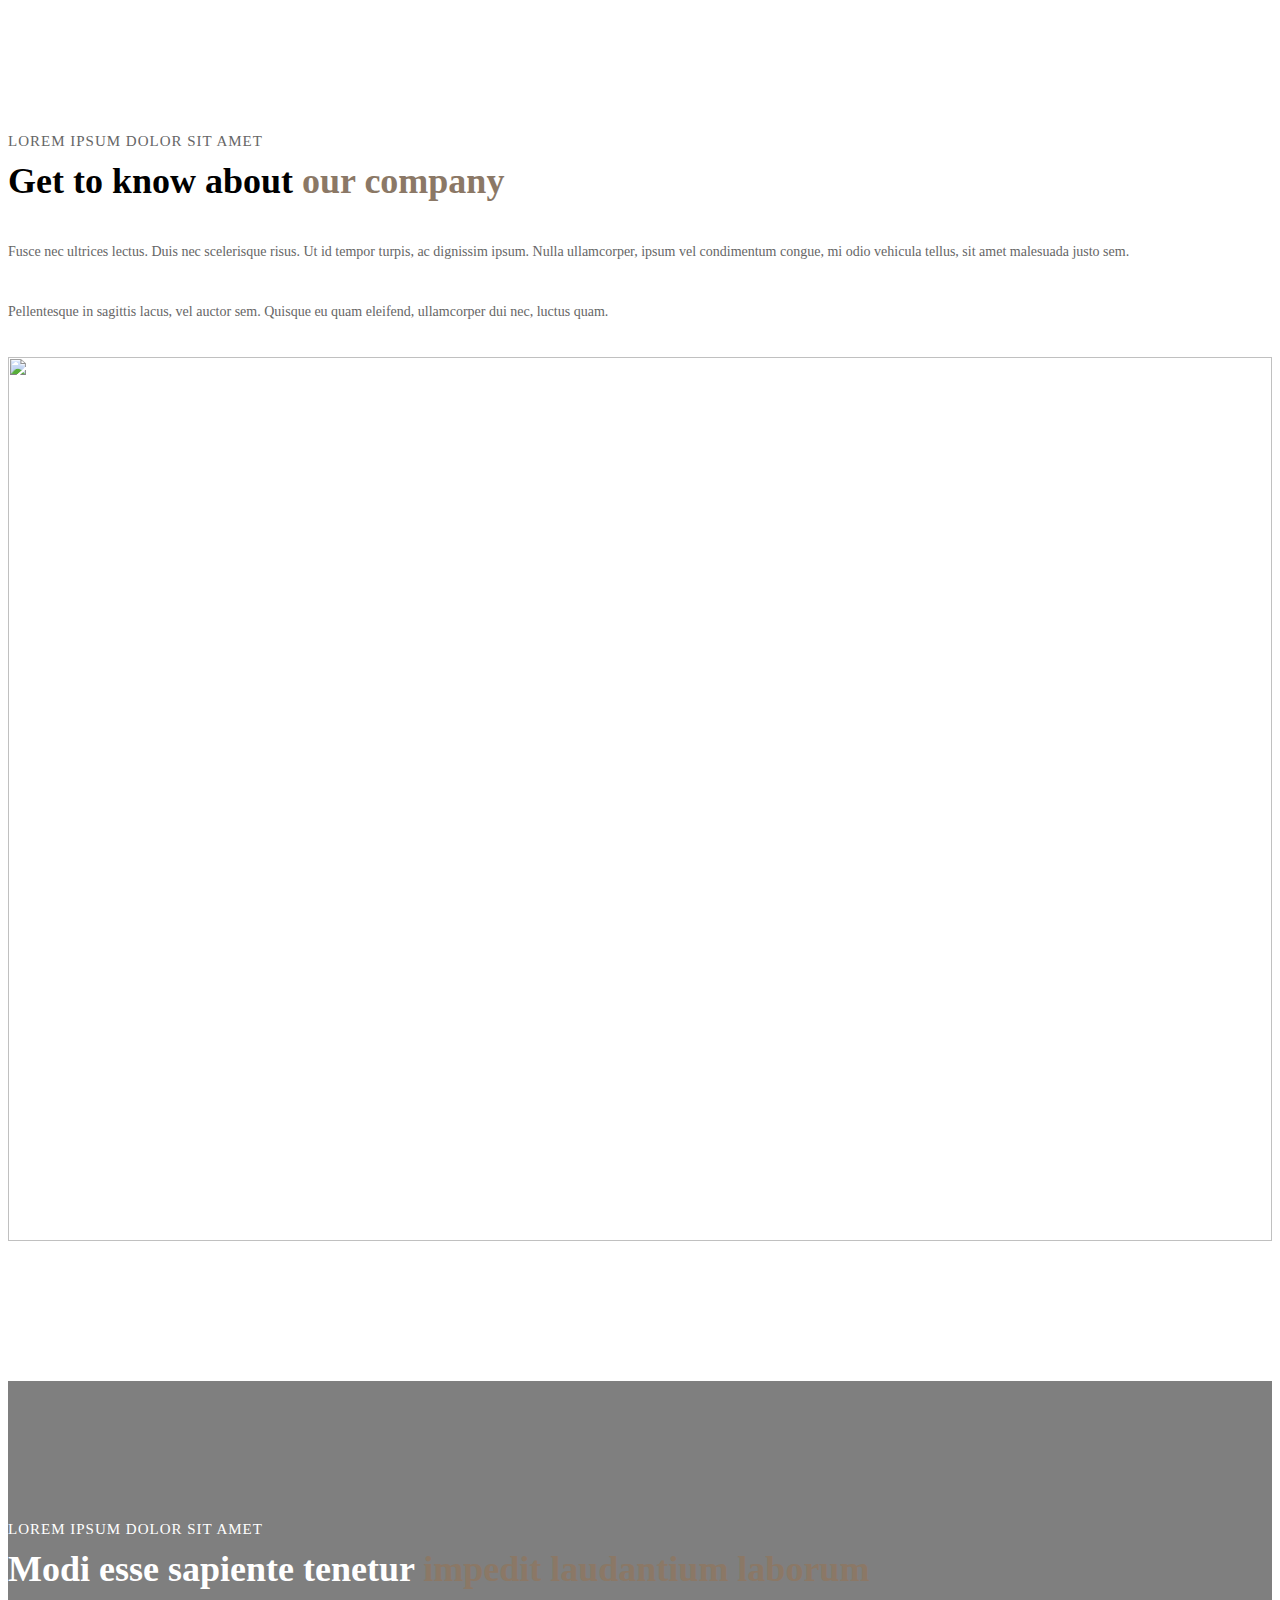
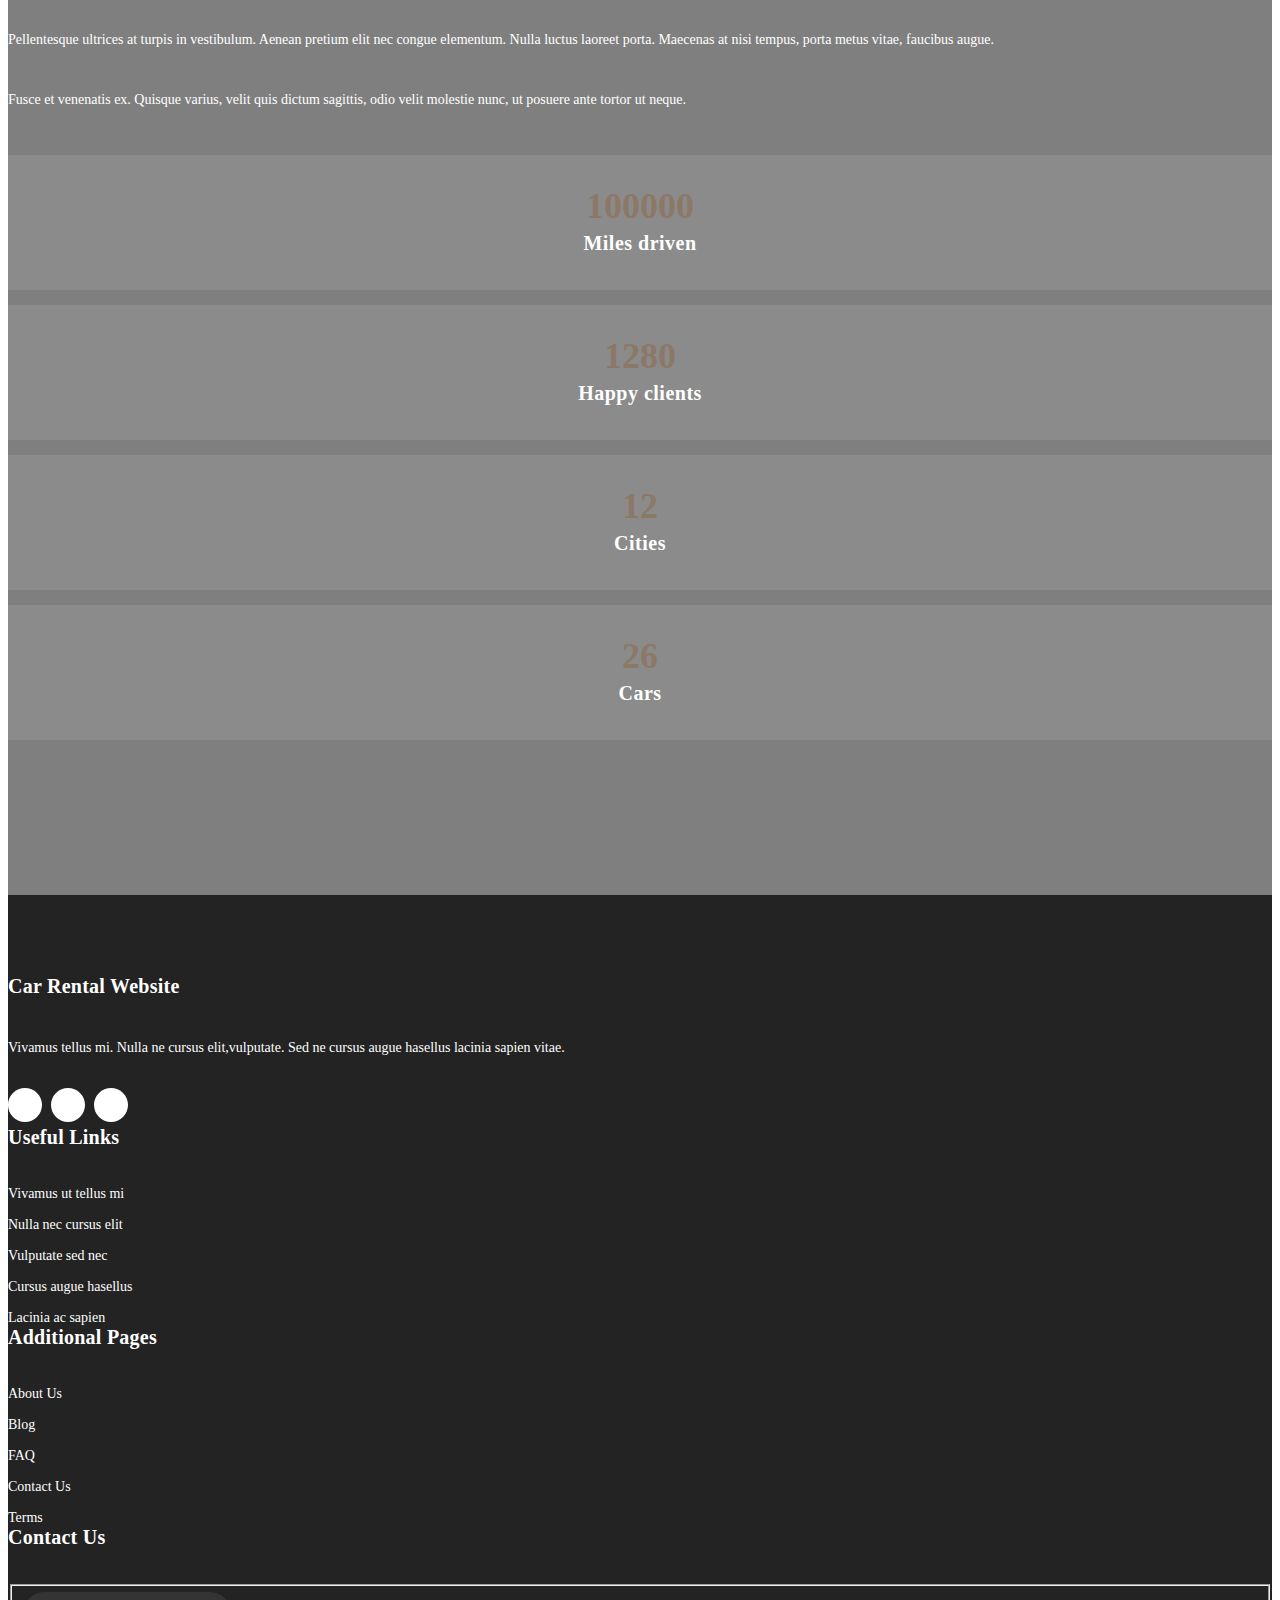
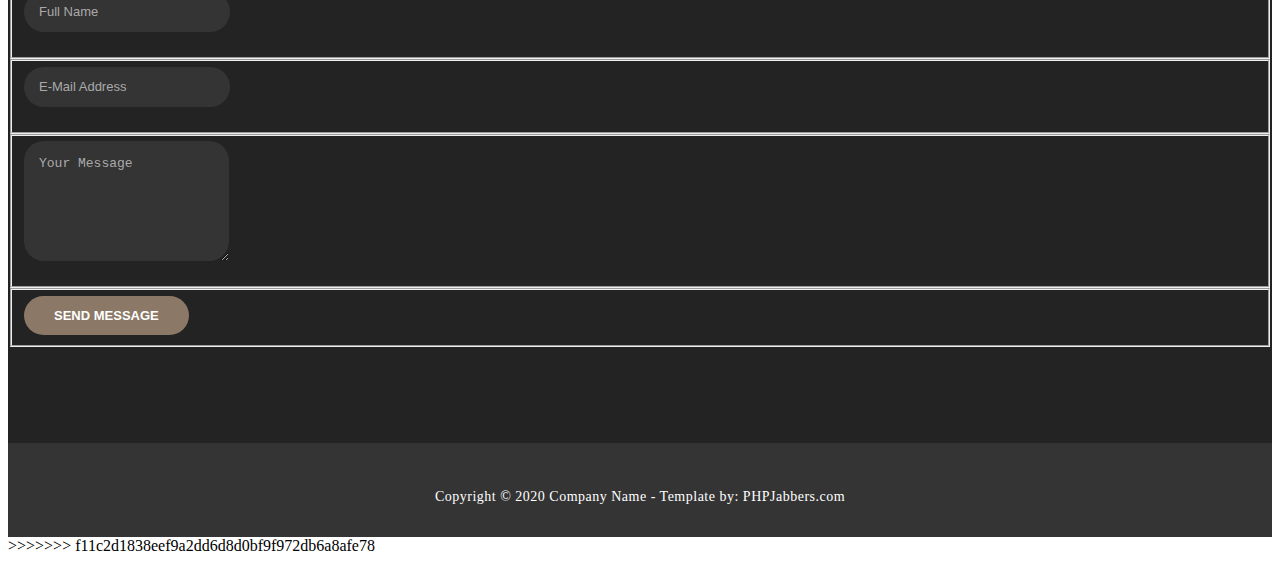
==== commit 47e08623: "new" ====
--- a/about.html
+++ b/about.html
@@ -1,3 +1,4 @@
+<<<<<<< HEAD
 <!DOCTYPE html>
 <html lang="en">
   <head>
@@ -370,3 +371,377 @@
     </script>
   </body>
 </html>
+=======
+<!DOCTYPE html>
+<html lang="en">
+  <head>
+    <meta charset="utf-8" />
+    <meta
+      name="viewport"
+      content="width=device-width, initial-scale=1, shrink-to-fit=no"
+    />
+    <meta name="description" content="" />
+    <meta name="author" content="" />
+    <link
+      href="https://fonts.googleapis.com/css?family=Poppins:100,200,300,400,500,600,700,800,900&display=swap"
+      rel="stylesheet"
+    />
+
+    <title>PHPJabbers.com | Free Car Rental Website Template</title>
+
+    <!-- Bootstrap core CSS -->
+    <link href="vendor/bootstrap/css/bootstrap.min.css" rel="stylesheet" />
+
+    <!-- Additional CSS Files -->
+    <link rel="stylesheet" href="assets/css/fontawesome.css" />
+    <link rel="stylesheet" href="assets/css/style.css" />
+    <link rel="stylesheet" href="assets/css/owl.css" />
+  </head>
+
+  <body>
+    <!-- ***** Preloader Start ***** -->
+    <div id="preloader">
+      <div class="jumper">
+        <div></div>
+        <div></div>
+        <div></div>
+      </div>
+    </div>
+    <!-- ***** Preloader End ***** -->
+
+    <!-- Header -->
+    <div class="sub-header">
+      <div class="container">
+        <div class="row">
+          <div class="col-md-8 col-xs-12">
+            <ul class="left-info">
+              <li>
+                <a href="#"
+                  ><i class="fa fa-envelope"></i>contact@company.com</a
+                >
+              </li>
+              <li>
+                <a href="#"><i class="fa fa-phone"></i>123-456-7890</a>
+              </li>
+            </ul>
+          </div>
+          <div class="col-md-4">
+            <ul class="right-icons">
+              <li>
+                <a href="#"><i class="fa fa-facebook"></i></a>
+              </li>
+              <li>
+                <a href="#"><i class="fa fa-twitter"></i></a>
+              </li>
+              <li>
+                <a href="#"><i class="fa fa-linkedin"></i></a>
+              </li>
+              <li>
+                <a href="login.html"><i class="fa">Log in</i></a>
+              </li>
+            </ul>
+          </div>
+        </div>
+      </div>
+    </div>
+
+    <header class="">
+      <nav class="navbar navbar-expand-lg">
+        <div class="container">
+          <a class="navbar-brand" href="index.html"
+            ><h2>Car Rental<em> Website</em></h2></a
+          >
+          <button
+            class="navbar-toggler"
+            type="button"
+            data-toggle="collapse"
+            data-target="#navbarResponsive"
+            aria-controls="navbarResponsive"
+            aria-expanded="false"
+            aria-label="Toggle navigation"
+          >
+            <span class="navbar-toggler-icon"></span>
+          </button>
+          <div class="collapse navbar-collapse" id="navbarResponsive">
+            <ul class="navbar-nav ml-auto">
+              <li class="nav-item">
+                <a class="nav-link" href="index.html"
+                  >Home
+                  <span class="sr-only">(current)</span>
+                </a>
+              </li>
+              <li class="nav-item">
+                <a class="nav-link" href="fleet.html">Fleet</a>
+              </li>
+              <li class="nav-item">
+                <a class="nav-link" href="offers.html">Offers</a>
+              </li>
+              <li class="nav-item dropdown active">
+                <a
+                  class="dropdown-toggle nav-link"
+                  data-toggle="dropdown"
+                  href="#"
+                  role="button"
+                  aria-haspopup="true"
+                  aria-expanded="false"
+                  >About</a
+                >
+
+                <div class="dropdown-menu">
+                  <a class="dropdown-item active" href="about.html">About Us</a>
+                  <a class="dropdown-item" href="blog.html">Blog</a>
+                  <a class="dropdown-item" href="team.html">Team</a>
+                  <a class="dropdown-item" href="testimonials.html"
+                    >Testimonials</a
+                  >
+                  <a class="dropdown-item" href="faq.html">FAQ</a>
+                  <a class="dropdown-item" href="terms.html">Terms</a>
+                </div>
+              </li>
+              <li class="nav-item">
+                <a class="nav-link" href="contact.html">Contact Us</a>
+              </li>
+            </ul>
+          </div>
+        </div>
+      </nav>
+    </header>
+
+    <!-- Page Content -->
+    <div class="page-heading header-text">
+      <div class="container">
+        <div class="row">
+          <div class="col-md-12">
+            <h1>About Us</h1>
+            <span>We have over 20 years of experience</span>
+          </div>
+        </div>
+      </div>
+    </div>
+
+    <div class="more-info about-info">
+      <div class="container">
+        <div class="row">
+          <div class="col-md-12">
+            <div class="more-info-content">
+              <div class="row">
+                <div class="col-md-6 align-self-center">
+                  <div class="right-content">
+                    <span>Lorem ipsum dolor sit amet</span>
+                    <h2>Get to know about <em>our company</em></h2>
+                    <p>
+                      Fusce nec ultrices lectus. Duis nec scelerisque risus. Ut
+                      id tempor turpis, ac dignissim ipsum. Nulla ullamcorper,
+                      ipsum vel condimentum congue, mi odio vehicula tellus, sit
+                      amet malesuada justo sem. <br /><br />Pellentesque in
+                      sagittis lacus, vel auctor sem. Quisque eu quam eleifend,
+                      ullamcorper dui nec, luctus quam.
+                    </p>
+                  </div>
+                </div>
+                <div class="col-md-6">
+                  <div class="left-image">
+                    <img src="assets/images/about-1-570x350.jpg" alt="" />
+                  </div>
+                </div>
+              </div>
+            </div>
+          </div>
+        </div>
+      </div>
+    </div>
+
+    <div class="fun-facts">
+      <div class="container">
+        <div class="row">
+          <div class="col-md-6">
+            <div class="left-content">
+              <span>Lorem ipsum dolor sit amet</span>
+              <h2>
+                Modi esse sapiente tenetur <em>impedit laudantium laborum</em>
+              </h2>
+              <p>
+                Pellentesque ultrices at turpis in vestibulum. Aenean pretium
+                elit nec congue elementum. Nulla luctus laoreet porta. Maecenas
+                at nisi tempus, porta metus vitae, faucibus augue.
+                <br /><br />Fusce et venenatis ex. Quisque varius, velit quis
+                dictum sagittis, odio velit molestie nunc, ut posuere ante
+                tortor ut neque.
+              </p>
+            </div>
+          </div>
+          <div class="col-md-6 align-self-center">
+            <div class="row">
+              <div class="col-md-6">
+                <div class="count-area-content">
+                  <div class="count-digit">100000</div>
+                  <div class="count-title">Miles driven</div>
+                </div>
+              </div>
+              <div class="col-md-6">
+                <div class="count-area-content">
+                  <div class="count-digit">1280</div>
+                  <div class="count-title">Happy clients</div>
+                </div>
+              </div>
+              <div class="col-md-6">
+                <div class="count-area-content">
+                  <div class="count-digit">12</div>
+                  <div class="count-title">Cities</div>
+                </div>
+              </div>
+              <div class="col-md-6">
+                <div class="count-area-content">
+                  <div class="count-digit">26</div>
+                  <div class="count-title">Cars</div>
+                </div>
+              </div>
+            </div>
+          </div>
+        </div>
+      </div>
+    </div>
+
+    <!-- Footer Starts Here -->
+    <footer>
+      <div class="container">
+        <div class="row">
+          <div class="col-md-3 footer-item">
+            <h4>Car Rental Website</h4>
+            <p>
+              Vivamus tellus mi. Nulla ne cursus elit,vulputate. Sed ne cursus
+              augue hasellus lacinia sapien vitae.
+            </p>
+            <ul class="social-icons">
+              <li>
+                <a rel="nofollow" href="#" target="_blank"
+                  ><i class="fa fa-facebook"></i
+                ></a>
+              </li>
+              <li>
+                <a href="#"><i class="fa fa-twitter"></i></a>
+              </li>
+              <li>
+                <a href="#"><i class="fa fa-linkedin"></i></a>
+              </li>
+            </ul>
+          </div>
+          <div class="col-md-3 footer-item">
+            <h4>Useful Links</h4>
+            <ul class="menu-list">
+              <li><a href="#">Vivamus ut tellus mi</a></li>
+              <li><a href="#">Nulla nec cursus elit</a></li>
+              <li><a href="#">Vulputate sed nec</a></li>
+              <li><a href="#">Cursus augue hasellus</a></li>
+              <li><a href="#">Lacinia ac sapien</a></li>
+            </ul>
+          </div>
+          <div class="col-md-3 footer-item">
+            <h4>Additional Pages</h4>
+            <ul class="menu-list">
+              <li><a href="#">About Us</a></li>
+              <li><a href="#">Blog</a></li>
+              <li><a href="#">FAQ</a></li>
+              <li><a href="#">Contact Us</a></li>
+              <li><a href="#">Terms</a></li>
+            </ul>
+          </div>
+          <div class="col-md-3 footer-item last-item">
+            <h4>Contact Us</h4>
+            <div class="contact-form">
+              <form id="contact footer-contact" action="" method="post">
+                <div class="row">
+                  <div class="col-lg-12 col-md-12 col-sm-12">
+                    <fieldset>
+                      <input
+                        name="name"
+                        type="text"
+                        class="form-control"
+                        id="name"
+                        placeholder="Full Name"
+                        required=""
+                      />
+                    </fieldset>
+                  </div>
+                  <div class="col-lg-12 col-md-12 col-sm-12">
+                    <fieldset>
+                      <input
+                        name="email"
+                        type="text"
+                        class="form-control"
+                        id="email"
+                        pattern="[^ @]*@[^ @]*"
+                        placeholder="E-Mail Address"
+                        required=""
+                      />
+                    </fieldset>
+                  </div>
+                  <div class="col-lg-12">
+                    <fieldset>
+                      <textarea
+                        name="message"
+                        rows="6"
+                        class="form-control"
+                        id="message"
+                        placeholder="Your Message"
+                        required=""
+                      ></textarea>
+                    </fieldset>
+                  </div>
+                  <div class="col-lg-12">
+                    <fieldset>
+                      <button
+                        type="submit"
+                        id="form-submit"
+                        class="filled-button"
+                      >
+                        Send Message
+                      </button>
+                    </fieldset>
+                  </div>
+                </div>
+              </form>
+            </div>
+          </div>
+        </div>
+      </div>
+    </footer>
+
+    <div class="sub-footer">
+      <div class="container">
+        <div class="row">
+          <div class="col-md-12">
+            <p>
+              Copyright © 2020 Company Name - Template by:
+              <a href="https://www.phpjabbers.com/">PHPJabbers.com</a>
+            </p>
+          </div>
+        </div>
+      </div>
+    </div>
+
+    <!-- Bootstrap core JavaScript -->
+    <script src="vendor/jquery/jquery.min.js"></script>
+    <script src="vendor/bootstrap/js/bootstrap.bundle.min.js"></script>
+
+    <!-- Additional Scripts -->
+    <script src="assets/js/custom.js"></script>
+    <script src="assets/js/owl.js"></script>
+    <script src="assets/js/slick.js"></script>
+    <script src="assets/js/accordions.js"></script>
+
+    <script language="text/Javascript">
+      cleared[0] = cleared[1] = cleared[2] = 0; //set a cleared flag for each field
+      function clearField(t) {
+        //declaring the array outside of the
+        if (!cleared[t.id]) {
+          // function makes it static and global
+          cleared[t.id] = 1; // you could use true and false, but that's more typing
+          t.value = ""; // with more chance of typos
+          t.style.color = "#fff";
+        }
+      }
+    </script>
+  </body>
+</html>
+>>>>>>> f11c2d1838eef9a2dd6d8d0bf9f972db6a8afe78
--- a/assets/css/style.css
+++ b/assets/css/style.css
@@ -1,3 +1,4 @@
+<<<<<<< HEAD
 body {
   font-family: "Poppins", sans-serif;
   overflow-x: hidden;
@@ -1444,3 +1445,1451 @@
 h5 a:hover {
   color: inherit;
 }
+=======
+body {
+  font-family: "Poppins", sans-serif;
+  overflow-x: hidden;
+  text-rendering: optimizeLegibility;
+  -webkit-font-smoothing: antialiased;
+  -moz-osx-font-smoothing: grayscale;
+}
+p {
+  margin-bottom: 0px;
+  font-size: 14px;
+  color: #666666;
+  line-height: 30px;
+}
+a {
+  text-decoration: none !important;
+}
+ul {
+  padding: 0;
+  margin: 0;
+  list-style: none;
+}
+
+h1,
+h2,
+h3,
+h4,
+h5,
+h6 {
+  margin: 0px;
+}
+
+a.filled-button {
+  background-color: #8b7866;
+  color: #fff;
+  font-size: 13px;
+  text-transform: uppercase;
+  font-weight: 700;
+  padding: 12px 30px;
+  border-radius: 30px;
+  display: inline-block;
+  transition: all 0.3s;
+}
+
+a.filled-button:hover {
+  background-color: #fff;
+  color: #8b7866;
+}
+
+a.border-button {
+  background-color: transparent;
+  color: #fff;
+  border: 2px solid #fff;
+  font-size: 13px;
+  text-transform: uppercase;
+  font-weight: 700;
+  padding: 10px 28px;
+  border-radius: 30px;
+  display: inline-block;
+  transition: all 0.3s;
+}
+
+a.border-button:hover {
+  background-color: #fff;
+  color: #8b7866;
+}
+
+.section-heading {
+  text-align: center;
+  margin-bottom: 80px;
+}
+
+.section-heading h2 {
+  font-size: 36px;
+  font-weight: 600;
+  color: #1e1e1e;
+}
+
+.section-heading em {
+  font-style: normal;
+  color: #8b7866;
+}
+
+.section-heading span {
+  display: block;
+  margin-top: 15px;
+  text-transform: uppercase;
+  font-size: 15px;
+  color: #666;
+  letter-spacing: 1px;
+}
+
+#preloader {
+  overflow: hidden;
+  background: #8b7866;
+  left: 0;
+  right: 0;
+  top: 0;
+  bottom: 0;
+  position: fixed;
+  z-index: 9999999;
+  color: #fff;
+}
+
+#preloader .jumper {
+  left: 0;
+  top: 0;
+  right: 0;
+  bottom: 0;
+  display: block;
+  position: absolute;
+  margin: auto;
+  width: 50px;
+  height: 50px;
+}
+
+#preloader .jumper > div {
+  background-color: #fff;
+  width: 10px;
+  height: 10px;
+  border-radius: 100%;
+  -webkit-animation-fill-mode: both;
+  animation-fill-mode: both;
+  position: absolute;
+  opacity: 0;
+  width: 50px;
+  height: 50px;
+  -webkit-animation: jumper 1s 0s linear infinite;
+  animation: jumper 1s 0s linear infinite;
+}
+
+#preloader .jumper > div:nth-child(2) {
+  -webkit-animation-delay: 0.33333s;
+  animation-delay: 0.33333s;
+}
+
+#preloader .jumper > div:nth-child(3) {
+  -webkit-animation-delay: 0.66666s;
+  animation-delay: 0.66666s;
+}
+
+@-webkit-keyframes jumper {
+  0% {
+    opacity: 0;
+    -webkit-transform: scale(0);
+    transform: scale(0);
+  }
+  5% {
+    opacity: 1;
+  }
+  100% {
+    -webkit-transform: scale(1);
+    transform: scale(1);
+    opacity: 0;
+  }
+}
+
+@keyframes jumper {
+  0% {
+    opacity: 0;
+    -webkit-transform: scale(0);
+    transform: scale(0);
+  }
+  5% {
+    opacity: 1;
+  }
+  100% {
+    opacity: 0;
+  }
+}
+
+/* Sub Header Style */
+
+.sub-header {
+  background-color: #8b7866;
+  height: 46px;
+  line-height: 46px;
+}
+
+.sub-header ul li {
+  display: inline-block;
+}
+
+.sub-header ul.left-info li {
+  border-left: 1px solid rgba(250, 250, 250, 0.3);
+  padding: 0px 20px;
+}
+
+.sub-header ul.left-info li:last-child {
+  border-right: 1px solid rgba(250, 250, 250, 0.3);
+}
+
+.sub-header ul.left-info li i {
+  margin-right: 10px;
+  font-size: 18px;
+}
+
+.sub-header ul.left-info li a {
+  color: #fff;
+  font-size: 14px;
+  font-weight: 600;
+}
+
+.sub-header ul.right-icons {
+  float: right;
+}
+
+.sub-header ul.right-icons li {
+  margin-right: -4px;
+  width: 46px;
+  display: inline-block;
+  text-align: center;
+  border-right: 1px solid rgba(250, 250, 250, 0.3);
+}
+
+.sub-header ul.right-icons li:first-child {
+  border-left: 1px solid rgba(250, 250, 250, 0.3);
+}
+
+.sub-header ul.right-icons li a {
+  color: #fff;
+  transition: all 0.3s;
+}
+
+.sub-header ul.right-icons li a:hover {
+  opacity: 0.75;
+}
+
+/* Header Style */
+header {
+  position: absolute;
+  z-index: 99999;
+  width: 100%;
+  background-color: transparent !important;
+  height: 80px;
+  -webkit-transition: all 0.3s ease-in-out 0s;
+  -moz-transition: all 0.3s ease-in-out 0s;
+  -o-transition: all 0.3s ease-in-out 0s;
+  transition: all 0.3s ease-in-out 0s;
+}
+header .navbar {
+  padding: 20px 0px;
+}
+.background-header .navbar {
+  padding: 10px 0px;
+}
+.background-header {
+  top: 0;
+  position: fixed;
+  background-color: #fff !important;
+  box-shadow: 0px 1px 10px rgba(0, 0, 0, 0.1);
+}
+.background-header .navbar-brand h2 {
+  color: #8b7866 !important;
+}
+.background-header .navbar-nav a.nav-link {
+  color: #1e1e1e !important;
+}
+.background-header .navbar-nav .nav-link:hover,
+.background-header .navbar-nav .active > .nav-link,
+.background-header .navbar-nav .nav-link.active,
+.background-header .navbar-nav .nav-link.show,
+.background-header .navbar-nav .show > .nav-link {
+  color: #8b7866 !important;
+}
+.navbar .navbar-brand {
+  float: left;
+  margin-top: 12px;
+  outline: none;
+}
+.navbar .navbar-brand h2 {
+  color: #fff;
+  text-transform: uppercase;
+  font-size: 24px;
+  font-weight: 700;
+  -webkit-transition: all 0.3s ease 0s;
+  -moz-transition: all 0.3s ease 0s;
+  -o-transition: all 0.3s ease 0s;
+  transition: all 0.3s ease 0s;
+}
+.navbar .navbar-brand h2 em {
+  font-style: normal;
+  font-size: 16px;
+}
+#navbarResponsive {
+  z-index: 999;
+}
+.navbar-collapse {
+  text-align: center;
+}
+.navbar .navbar-nav .nav-item {
+  margin: 0px 15px;
+}
+.navbar .navbar-nav a.nav-link {
+  text-transform: capitalize;
+  font-size: 15px;
+  font-weight: 300;
+  letter-spacing: 0.5px;
+  color: #fff;
+  transition: all 0.5s;
+  margin-top: 5px;
+}
+.navbar .navbar-nav .nav-link:hover,
+.navbar .navbar-nav .active > .nav-link,
+.navbar .navbar-nav .nav-link.active,
+.navbar .navbar-nav .nav-link.show,
+.navbar .navbar-nav .show > .nav-link {
+  color: #8b7866;
+  border-bottom: 3px solid #8b7866;
+}
+.navbar .navbar-toggler-icon {
+  background-image: none;
+}
+.navbar .navbar-toggler {
+  border-color: #fff;
+  background-color: #fff;
+  height: 36px;
+  outline: none;
+  border-radius: 0px;
+  position: absolute;
+  right: 30px;
+  top: 20px;
+}
+.navbar .navbar-toggler-icon:after {
+  content: "\f0c9";
+  color: #8b7866;
+  font-size: 18px;
+  line-height: 26px;
+  font-family: "FontAwesome";
+}
+
+/* Banner Style */
+
+.img-fill {
+  width: 100%;
+  display: block;
+  overflow: hidden;
+  position: relative;
+  text-align: center;
+}
+.img-fill:before {
+  content: "";
+  z-index: 1;
+  position: absolute;
+  top: 0;
+  left: 0;
+  bottom: 0;
+  right: 0;
+  background-color: rgba(0, 0, 0, 0.6);
+}
+.Modern-Slider .text-content {
+  z-index: 2;
+}
+
+.img-fill img {
+  min-height: 100%;
+  min-width: 100%;
+  position: relative;
+  display: inline-block;
+  max-width: none;
+}
+
+*,
+*:before,
+*:after {
+  -webkit-box-sizing: border-box;
+  box-sizing: border-box;
+  -webkit-font-smoothing: antialiased;
+  -moz-osx-font-smoothing: grayscale;
+}
+
+.Grid1k {
+  padding: 0 15px;
+  max-width: 1200px;
+  margin: auto;
+}
+
+.blocks-box,
+.slick-slider {
+  margin: 0;
+  padding: 0 !important;
+}
+
+.slick-slide {
+  float: left;
+  padding: 0;
+}
+
+.Modern-Slider .item .img-fill {
+  background-size: cover;
+  background-position: center center;
+  background-repeat: no-repeat;
+  height: 95vh;
+}
+
+.Modern-Slider .item-1 .img-fill {
+  background-image: url(../images/slider-image-1-1920x900.jpg);
+}
+
+.Modern-Slider .item-2 .img-fill {
+  background-image: url(../images/slider-image-2-1920x900.jpg);
+}
+
+.Modern-Slider .item-3 .img-fill {
+  background-image: url(../images/slider-image-3-1920x900.jpg);
+}
+
+.Modern-Slider .NextArrow {
+  position: absolute;
+  top: 50%;
+  right: 30px;
+  border: 0 none;
+  background-color: transparent;
+  text-align: center;
+  font-size: 36px;
+  font-family: "FontAwesome";
+  color: #fff;
+  z-index: 5;
+  outline: none;
+  cursor: pointer;
+}
+
+.Modern-Slider .NextArrow:before {
+  content: "\f105";
+}
+
+.Modern-Slider .PrevArrow {
+  position: absolute;
+  top: 50%;
+  left: 30px;
+  border: 0 none;
+  background-color: transparent;
+  text-align: center;
+  font-size: 36px;
+  font-family: "FontAwesome";
+  color: #fff;
+  z-index: 5;
+  outline: none;
+  cursor: pointer;
+}
+
+.Modern-Slider .PrevArrow:before {
+  content: "\f104";
+}
+
+ul.slick-dots {
+  display: none !important;
+}
+
+.Modern-Slider .text-content {
+  text-align: left;
+  width: 75%;
+  position: absolute;
+  top: 50%;
+  left: 50%;
+  transform: translate(-50%, -50%);
+}
+
+.Modern-Slider .item h6 {
+  margin-bottom: 15px;
+  font-size: 22px;
+  text-transform: uppercase;
+  font-weight: 700;
+  letter-spacing: 1px;
+  color: #8b7866;
+  animation: fadeOutRight 1s both;
+}
+
+.Modern-Slider .item h4 {
+  margin-bottom: 30px;
+  text-transform: uppercase;
+  font-size: 44px;
+  font-weight: 700;
+  letter-spacing: 2.5px;
+  color: #fff;
+  overflow: hidden;
+  animation: fadeOutLeft 1s both;
+}
+
+.Modern-Slider .item p {
+  max-width: 570px;
+  color: #fff;
+  font-size: 15px;
+  font-weight: 400;
+  line-height: 30px;
+  margin-bottom: 40px;
+}
+
+.Modern-Slider .item a {
+  margin: 0 5px;
+}
+
+.Modern-Slider .item.slick-active h6 {
+  animation: fadeInDown 1s both 1s;
+}
+
+.Modern-Slider .item.slick-active h4 {
+  animation: fadeInLeft 1s both 1.5s;
+}
+
+.Modern-Slider .item.slick-active {
+  animation: Slick-FastSwipeIn 1s both;
+}
+
+.Modern-Slider .buttons {
+  position: relative;
+}
+
+.Modern-Slider {
+  background: #000;
+}
+
+/* ==== Slick Slider Css Ruls === */
+.slick-slider {
+  position: relative;
+  display: block;
+  -webkit-user-select: none;
+  -moz-user-select: none;
+  -ms-user-select: none;
+  user-select: none;
+  -webkit-touch-callout: none;
+  -khtml-user-select: none;
+  -ms-touch-action: pan-y;
+  touch-action: pan-y;
+  -webkit-tap-highlight-color: transparent;
+}
+.slick-list {
+  position: relative;
+  display: block;
+  overflow: hidden;
+  margin: 0;
+  padding: 0;
+}
+.slick-list:focus {
+  outline: none;
+}
+.slick-list.dragging {
+  cursor: hand;
+}
+.slick-slider .slick-track,
+.slick-slider .slick-list {
+  -webkit-transform: translate3d(0, 0, 0);
+  -ms-transform: translate3d(0, 0, 0);
+  transform: translate3d(0, 0, 0);
+}
+.slick-track {
+  position: relative;
+  top: 0;
+  left: 0;
+  display: block;
+}
+.slick-track:before,
+.slick-track:after {
+  display: table;
+  content: "";
+}
+.slick-track:after {
+  clear: both;
+}
+.slick-loading .slick-track {
+  visibility: hidden;
+}
+.slick-slide {
+  display: none;
+  float: left /* If RTL Make This Right */;
+  height: 100%;
+  min-height: 1px;
+}
+.slick-slide.dragging img {
+  pointer-events: none;
+}
+.slick-initialized .slick-slide {
+  display: block;
+}
+.slick-loading .slick-slide {
+  visibility: hidden;
+}
+.slick-vertical .slick-slide {
+  display: block;
+  height: auto;
+  border: 1px solid transparent;
+}
+
+/* Request Form */
+
+.request-form {
+  background-color: #8b7866;
+  padding: 40px 0px;
+  color: #fff;
+}
+
+.request-form h4 {
+  font-size: 22px;
+  font-weight: 600;
+}
+
+.request-form span {
+  font-size: 15px;
+  font-weight: 400;
+  display: inline-block;
+  margin-top: 10px;
+}
+
+.request-form a.border-button {
+  margin-top: 12px;
+  float: right;
+}
+
+/* Services */
+
+.services {
+  margin-top: 140px;
+}
+
+.service-item img {
+  width: 100%;
+  overflow: hidden;
+}
+
+.service-item .down-content {
+  background-color: #f7f7f7;
+  padding: 30px;
+}
+
+.service-item .down-content h4 {
+  font-size: 20px;
+  font-weight: 700;
+  letter-spacing: 0.25px;
+  margin-bottom: 15px;
+}
+
+.service-item .down-content p {
+  margin-bottom: 20px;
+}
+
+.page-link:hover,
+.page-link {
+  color: #8b7866;
+}
+
+.btn-primary {
+  border-color: #8b7866;
+  background-color: #8b7866;
+}
+
+.btn-primary:hover,
+.btn-primary:focus,
+.btn-primary:active,
+.btn-primary:active:focus {
+  opacity: 0.6;
+  border-color: #8b7866;
+  background-color: #8b7866;
+}
+
+/* Fun Facts */
+
+.fun-facts {
+  margin-top: 140px;
+  background-image: url(../images/about-fullscreen-image-1-1920x600.jpg);
+  background-position: center center;
+  background-repeat: no-repeat;
+  background-size: cover;
+  background-attachment: fixed;
+  padding: 140px 0px;
+  color: #fff;
+  position: relative;
+}
+
+.fun-facts .container {
+  position: relative;
+  z-index: 2;
+}
+
+.fun-facts:before {
+  content: "";
+  position: absolute;
+  top: 0;
+  left: 0;
+  right: 0;
+  bottom: 0;
+  background-color: rgba(0, 0, 0, 0.5);
+  z-index: 1;
+}
+
+.fun-facts span {
+  text-transform: uppercase;
+  font-size: 15px;
+  color: #fff;
+  letter-spacing: 1px;
+  margin-bottom: 10px;
+  display: block;
+}
+
+.fun-facts h2 {
+  font-size: 36px;
+  font-weight: 600;
+  margin-bottom: 35px;
+}
+
+.fun-facts em {
+  font-style: normal;
+  color: #8b7866;
+}
+
+.fun-facts p {
+  color: #fff;
+  margin-bottom: 40px;
+}
+
+.fun-facts .left-content {
+  margin-right: 45px;
+}
+
+.count-area-content {
+  text-align: center;
+  background-color: rgba(250, 250, 250, 0.1);
+  padding: 25px 30px 35px 30px;
+  margin: 15px 0px;
+}
+
+.count-digit {
+  margin: 5px 0px;
+  color: #8b7866;
+  font-weight: 700;
+  font-size: 36px;
+}
+.count-title {
+  font-size: 20px;
+  font-weight: 600;
+  color: #fff;
+  letter-spacing: 0.5px;
+}
+
+/* More Info */
+
+.more-info {
+  margin-top: 140px;
+}
+
+.more-info .left-image img {
+  width: 100%;
+  overflow: hidden;
+}
+
+.more-info .more-info-content {
+  background-color: #f7f7f7;
+}
+
+.about-info .more-info-content {
+  background-color: transparent;
+}
+
+.about-info .right-content {
+  padding: 0px !important;
+  margin-right: 30px;
+}
+
+.more-info .right-content {
+  padding: 45px 45px 45px 30px;
+}
+
+.more-info .right-content span {
+  text-transform: uppercase;
+  font-size: 15px;
+  color: #666;
+  letter-spacing: 1px;
+  margin-bottom: 10px;
+  display: block;
+}
+
+.more-info .right-content h2 {
+  font-size: 36px;
+  font-weight: 600;
+  margin-bottom: 35px;
+}
+
+.more-info .right-content em {
+  font-style: normal;
+  color: #8b7866;
+}
+
+.more-info .right-content p {
+  margin-bottom: 30px;
+}
+
+/* Testimonials Style */
+
+.about-testimonials {
+  margin-top: 0px !important;
+}
+
+.testimonials {
+  margin-top: 140px;
+  background-color: #f7f7f7;
+  padding: 140px 0px;
+}
+.testimonial-item .inner-content {
+  text-align: center;
+  background-color: #fff;
+  padding: 30px;
+  border-radius: 5px;
+}
+.testimonial-item p {
+  font-size: 14px;
+  font-weight: 400;
+}
+.testimonial-item h4 {
+  font-size: 19px;
+  font-weight: 700;
+  color: #1e1e1e;
+  letter-spacing: 0.5px;
+  margin-bottom: 0px;
+}
+.testimonial-item span {
+  display: inline-block;
+  margin-top: 8px;
+  font-weight: 600;
+  font-size: 14px;
+  color: #8b7866;
+}
+.testimonial-item img {
+  max-width: 60px;
+  border-radius: 50%;
+  margin: 25px auto 0px auto;
+}
+
+/* Call Back Style */
+
+.callback-services {
+  border-top: 1px solid #eee;
+  padding-top: 140px;
+}
+
+.contact-us {
+  background-color: #f7f7f7;
+  padding: 140px 0px;
+}
+
+.contact-us .contact-form {
+  background-color: transparent !important;
+  padding: 0 !important;
+}
+
+.callback-form {
+  margin-top: 140px;
+}
+
+.callback-form .contact-form {
+  background-color: #8b7866;
+  padding: 60px;
+  border-radius: 5px;
+  text-align: center;
+}
+
+.callback-form .contact-form input {
+  border-radius: 20px;
+  height: 40px;
+  line-height: 40px;
+  display: inline-block;
+  padding: 0px 15px;
+  color: #6a6a6a;
+  font-size: 13px;
+  text-transform: none;
+  box-shadow: none;
+  border: none;
+  margin-bottom: 35px;
+}
+
+.callback-form .contact-form input:focus {
+  outline: none;
+  box-shadow: none;
+  border: none;
+}
+
+.callback-form .contact-form textarea {
+  border-radius: 20px;
+  height: 120px;
+  max-height: 200px;
+  min-height: 120px;
+  display: inline-block;
+  padding: 15px;
+  color: #6a6a6a;
+  font-size: 13px;
+  text-transform: none;
+  box-shadow: none;
+  border: none;
+  margin-bottom: 35px;
+}
+
+.callback-form .contact-form textarea:focus {
+  outline: none;
+  box-shadow: none;
+  border: none;
+}
+
+.callback-form .contact-form ::-webkit-input-placeholder {
+  /* Edge */
+  color: #aaa;
+}
+.callback-form .contact-form :-ms-input-placeholder {
+  /* Internet Explorer 10-11 */
+  color: #aaa;
+}
+.callback-form .contact-form ::placeholder {
+  color: #aaa;
+}
+
+.callback-form .contact-form button.border-button {
+  background-color: transparent;
+  color: #fff;
+  border: 2px solid #fff;
+  font-size: 13px;
+  text-transform: uppercase;
+  font-weight: 700;
+  padding: 10px 28px;
+  border-radius: 30px;
+  display: inline-block;
+  transition: all 0.3s;
+  outline: none;
+  box-shadow: none;
+  text-shadow: none;
+  cursor: pointer;
+}
+
+.callback-form .contact-form button.border-button:hover {
+  background-color: #fff;
+  color: #8b7866;
+}
+
+.contact-us .contact-form button.filled-button {
+  background-color: #8b7866;
+  color: #fff;
+  border: none;
+  font-size: 13px;
+  text-transform: uppercase;
+  font-weight: 700;
+  padding: 12px 30px;
+  border-radius: 30px;
+  display: inline-block;
+  transition: all 0.3s;
+  outline: none;
+  box-shadow: none;
+  text-shadow: none;
+  cursor: pointer;
+}
+
+.contact-us .contact-form button.filled-button:hover {
+  background-color: #fff;
+  color: #8b7866;
+}
+
+/* Partners Style */
+
+.contact-partners {
+  margin-top: -8px !important;
+}
+
+.partners {
+  margin-top: 140px;
+  background-color: #f7f7f7;
+  padding: 60px 0px;
+}
+
+.partners .owl-item {
+  text-align: center;
+  cursor: pointer;
+}
+
+.partners .partner-item img {
+  max-width: 156px;
+  margin: auto;
+}
+
+/* Footer Style */
+
+footer {
+  background-color: #232323;
+  padding: 80px 0px;
+  color: #fff;
+}
+
+footer h4 {
+  color: #fff;
+  font-size: 20px;
+  font-weight: 600;
+  letter-spacing: 0.25px;
+  margin-bottom: 35px;
+}
+footer p {
+  color: #fff;
+}
+
+footer ul.social-icons {
+  margin-top: 25px;
+}
+
+footer ul.social-icons li {
+  display: inline-block;
+  margin-right: 5px;
+}
+
+footer ul.social-icons li:last-child {
+  margin-right: 0px;
+}
+
+footer ul.social-icons li a {
+  width: 34px;
+  height: 34px;
+  display: inline-block;
+  line-height: 34px;
+  text-align: center;
+  background-color: #fff;
+  color: #232323;
+  border-radius: 50%;
+  transition: all 0.3s;
+}
+
+footer ul.social-icons li a:hover {
+  background-color: #8b7866;
+}
+
+footer ul.menu-list li {
+  margin-bottom: 13px;
+}
+
+footer ul.menu-list li:last-child {
+  margin-bottom: 0px;
+}
+
+footer ul.menu-list li a {
+  font-size: 14px;
+  color: #fff;
+  transition: all 0.3s;
+}
+
+footer ul.menu-list li a:hover {
+  color: #8b7866;
+}
+
+footer .contact-form input {
+  border-radius: 20px;
+  height: 40px;
+  line-height: 40px;
+  display: inline-block;
+  padding: 0px 15px;
+  color: #aaa !important;
+  background-color: #343434;
+  font-size: 13px;
+  text-transform: none;
+  box-shadow: none;
+  border: none;
+  margin-bottom: 15px;
+}
+
+footer .contact-form input:focus {
+  outline: none;
+  box-shadow: none;
+  border: none;
+  background-color: #343434;
+}
+
+footer .contact-form textarea {
+  border-radius: 20px;
+  height: 120px;
+  max-height: 200px;
+  min-height: 120px;
+  display: inline-block;
+  padding: 15px;
+  color: #aaa !important;
+  background-color: #343434;
+  font-size: 13px;
+  text-transform: none;
+  box-shadow: none;
+  border: none;
+  margin-bottom: 15px;
+}
+
+footer .contact-form textarea:focus {
+  outline: none;
+  box-shadow: none;
+  border: none;
+  background-color: #343434;
+}
+
+footer .contact-form ::-webkit-input-placeholder {
+  /* Edge */
+  color: #aaa;
+}
+footer .contact-form :-ms-input-placeholder {
+  /* Internet Explorer 10-11 */
+  color: #aaa;
+}
+footer .contact-form ::placeholder {
+  color: #aaa;
+}
+
+footer .contact-form button.filled-button {
+  background-color: transparent;
+  color: #fff;
+  background-color: #8b7866;
+  border: none;
+  font-size: 13px;
+  text-transform: uppercase;
+  font-weight: 700;
+  padding: 12px 30px;
+  border-radius: 30px;
+  display: inline-block;
+  transition: all 0.3s;
+  outline: none;
+  box-shadow: none;
+  text-shadow: none;
+  cursor: pointer;
+}
+
+footer .contact-form button.filled-button:hover {
+  background-color: #fff;
+  color: #8b7866;
+}
+
+/* Sub-footer Style */
+
+.sub-footer {
+  background-color: #343434;
+  text-align: center;
+  padding: 25px 0px;
+}
+
+.sub-footer p {
+  color: #fff;
+  font-weight: 300;
+  letter-spacing: 0.5px;
+}
+
+.sub-footer a {
+  color: #fff;
+}
+
+.page-heading {
+  text-align: center;
+  background-image: url(../images/banner-image-1-1920x500.jpg);
+  background-position: center center;
+  background-repeat: no-repeat;
+  background-size: cover;
+  padding: 230px 0px 150px 0px;
+  color: #fff;
+  position: relative;
+}
+.page-heading .container {
+  position: relative;
+  z-index: 2;
+}
+
+.page-heading:before {
+  content: "";
+  position: absolute;
+  top: 0;
+  left: 0;
+  right: 0;
+  bottom: 0;
+  background-color: rgba(0, 0, 0, 0.5);
+  z-index: 1;
+}
+
+.page-heading h1 {
+  text-transform: capitalize;
+  font-size: 36px;
+  font-weight: 700;
+  letter-spacing: 2px;
+  margin-bottom: 18px;
+}
+
+.page-heading span {
+  font-size: 15px;
+  text-transform: uppercase;
+  letter-spacing: 1px;
+  color: #fff;
+  display: block;
+}
+
+/* team */
+
+.team {
+  background-color: #f7f7f7;
+  margin-top: 140px;
+  margin-bottom: -140px;
+  padding: 120px 0px;
+}
+
+.team-item img {
+  width: 100%;
+  overflow: hidden;
+}
+
+.team-item .down-content {
+  background-color: #fff;
+  padding: 30px;
+}
+
+.team-item .down-content h4 {
+  font-size: 20px;
+  font-weight: 700;
+  letter-spacing: 0.25px;
+  margin-bottom: 10px;
+}
+
+.team-item .down-content span {
+  color: #8b7866;
+  font-weight: 600;
+  font-size: 14px;
+  display: block;
+  margin-bottom: 15px;
+}
+
+.team-item .down-content p {
+  margin-bottom: 20px;
+}
+
+/* Single Service */
+
+.single-services {
+  margin-top: 140px;
+}
+
+#tabs ul {
+  margin: 0;
+  padding: 0;
+}
+#tabs ul li {
+  margin-bottom: 10px;
+  display: inline-block;
+  width: 100%;
+}
+#tabs ul li:last-child {
+  margin-bottom: 0px;
+}
+#tabs ul li a {
+  text-transform: capitalize;
+  width: 100%;
+  padding: 20px;
+  display: inline-block;
+  background-color: #8b7866;
+  font-size: 18px;
+  color: #121212;
+  letter-spacing: 0.5px;
+  font-weight: 700;
+  transition: all 0.3s;
+}
+#tabs ul li a i {
+  float: right;
+  margin-top: 5px;
+}
+#tabs ul .ui-tabs-active span {
+  background: #faf5b2;
+  border: #faf5b2;
+  line-height: 90px;
+  border-bottom: none;
+}
+#tabs ul .ui-tabs-active a {
+  color: #fff;
+}
+#tabs ul .ui-tabs-active span {
+  color: #1e1e1e;
+}
+.tabs-content {
+  margin-left: 30px;
+  text-align: left;
+  display: inline-block;
+  transition: all 0.3s;
+}
+.tabs-content img {
+  max-width: 100%;
+  overflow: hidden;
+}
+.tabs-content h4 {
+  font-size: 20px;
+  font-weight: 700;
+  letter-spacing: 0.25px;
+  margin-bottom: 15px;
+  margin-top: 30px;
+}
+.tabs-content h4 a {
+  color: inherit;
+}
+.tabs-content p {
+  font-size: 14px;
+  color: #7a7a7a;
+  margin-bottom: 0px;
+}
+
+.dropdown-item.active,
+.dropdown-item:active {
+  background-color: #8b7866;
+}
+
+/* Contact Information */
+
+.contact-information {
+  margin-top: 140px;
+}
+
+.contact-information .contact-item {
+  padding: 60px 30px;
+  background-color: #f7f7f7;
+  text-align: center;
+}
+
+.contact-information .contact-item i {
+  color: #8b7866;
+  font-size: 48px;
+  margin-bottom: 40px;
+}
+
+.contact-information .contact-item h4 {
+  font-size: 20px;
+  font-weight: 700;
+  letter-spacing: 0.25px;
+  margin-bottom: 15px;
+}
+
+.contact-information .contact-item p {
+  margin-bottom: 20px;
+}
+
+.contact-information .contact-item a {
+  font-weight: 600;
+  color: #8b7866;
+  font-size: 15px;
+}
+
+/* Responsive Style */
+@media (max-width: 768px) {
+  .sub-header {
+    display: none;
+  }
+  .Modern-Slider .item h6 {
+    margin-bottom: 15px;
+    font-size: 18px;
+  }
+  .Modern-Slider .item h4 {
+    margin-bottom: 25px;
+    font-size: 28px;
+    line-height: 36px;
+    letter-spacing: 1px;
+  }
+  .Modern-Slider .item p {
+    max-width: 570px;
+    line-height: 25px;
+    margin-bottom: 30px;
+  }
+  .Modern-Slider .NextArrow {
+    right: 5px;
+  }
+  .Modern-Slider .PrevArrow {
+    left: 5px;
+  }
+  .request-form {
+    text-align: center;
+  }
+  .request-form a.border-button {
+    float: none;
+    margin-top: 30px;
+  }
+  .services .service-item {
+    margin-bottom: 30px;
+  }
+  .fun-facts .left-content {
+    margin-right: 0px;
+    margin-bottom: 30px;
+  }
+  .more-info .right-content {
+    padding: 30px;
+  }
+  footer {
+    padding: 80px 0px 20px 0px;
+  }
+  footer .footer-item {
+    border-bottom: 1px solid #343434;
+    margin-bottom: 30px;
+    padding-bottom: 30px;
+  }
+  footer .last-item {
+    border-bottom: none;
+  }
+  .about-info .right-content {
+    margin-right: 0px;
+    margin-bottom: 30px;
+  }
+  .team .team-item {
+    margin-bottom: 30px;
+  }
+  .tabs-content {
+    margin-left: 0px;
+    margin-top: 30px;
+  }
+  .contact-item {
+    margin-bottom: 30px;
+  }
+}
+
+@media (max-width: 992px) {
+  .navbar .navbar-brand {
+    position: absolute;
+    left: 30px;
+    top: 10px;
+  }
+  .navbar .navbar-brand {
+    width: auto;
+  }
+  .navbar:after {
+    display: none;
+  }
+  #navbarResponsive {
+    z-index: 99999;
+    position: absolute;
+    top: 80px;
+    left: 0;
+    width: 100%;
+    text-align: center;
+    background-color: #fff;
+    box-shadow: 0px 10px 10px rgba(0, 0, 0, 0.1);
+  }
+  .navbar .navbar-nav .nav-item {
+    border-bottom: 1px solid #eee;
+  }
+  .navbar .navbar-nav .nav-item:last-child {
+    border-bottom: none;
+  }
+  .navbar .navbar-nav a.nav-link {
+    padding: 15px 0px;
+    color: #1e1e1e !important;
+  }
+  .navbar .navbar-nav .nav-link:hover,
+  .navbar .navbar-nav .active > .nav-link,
+  .navbar .navbar-nav .nav-link.active,
+  .navbar .navbar-nav .nav-link.show,
+  .navbar .navbar-nav .show > .nav-link {
+    color: #8b7866 !important;
+    border-bottom: none !important;
+  }
+}
+
+h5 a {
+  color: #8b7866;
+}
+h5 a:hover {
+  color: inherit;
+}
+>>>>>>> f11c2d1838eef9a2dd6d8d0bf9f972db6a8afe78
--- a/assets/css/style.css
+++ b/assets/css/style.css
@@ -1,3 +1,4 @@
+<<<<<<< HEAD
 body {
   font-family: "Poppins", sans-serif;
   overflow-x: hidden;
@@ -1444,3 +1445,1451 @@
 h5 a:hover {
   color: inherit;
 }
+=======
+body {
+  font-family: "Poppins", sans-serif;
+  overflow-x: hidden;
+  text-rendering: optimizeLegibility;
+  -webkit-font-smoothing: antialiased;
+  -moz-osx-font-smoothing: grayscale;
+}
+p {
+  margin-bottom: 0px;
+  font-size: 14px;
+  color: #666666;
+  line-height: 30px;
+}
+a {
+  text-decoration: none !important;
+}
+ul {
+  padding: 0;
+  margin: 0;
+  list-style: none;
+}
+
+h1,
+h2,
+h3,
+h4,
+h5,
+h6 {
+  margin: 0px;
+}
+
+a.filled-button {
+  background-color: #8b7866;
+  color: #fff;
+  font-size: 13px;
+  text-transform: uppercase;
+  font-weight: 700;
+  padding: 12px 30px;
+  border-radius: 30px;
+  display: inline-block;
+  transition: all 0.3s;
+}
+
+a.filled-button:hover {
+  background-color: #fff;
+  color: #8b7866;
+}
+
+a.border-button {
+  background-color: transparent;
+  color: #fff;
+  border: 2px solid #fff;
+  font-size: 13px;
+  text-transform: uppercase;
+  font-weight: 700;
+  padding: 10px 28px;
+  border-radius: 30px;
+  display: inline-block;
+  transition: all 0.3s;
+}
+
+a.border-button:hover {
+  background-color: #fff;
+  color: #8b7866;
+}
+
+.section-heading {
+  text-align: center;
+  margin-bottom: 80px;
+}
+
+.section-heading h2 {
+  font-size: 36px;
+  font-weight: 600;
+  color: #1e1e1e;
+}
+
+.section-heading em {
+  font-style: normal;
+  color: #8b7866;
+}
+
+.section-heading span {
+  display: block;
+  margin-top: 15px;
+  text-transform: uppercase;
+  font-size: 15px;
+  color: #666;
+  letter-spacing: 1px;
+}
+
+#preloader {
+  overflow: hidden;
+  background: #8b7866;
+  left: 0;
+  right: 0;
+  top: 0;
+  bottom: 0;
+  position: fixed;
+  z-index: 9999999;
+  color: #fff;
+}
+
+#preloader .jumper {
+  left: 0;
+  top: 0;
+  right: 0;
+  bottom: 0;
+  display: block;
+  position: absolute;
+  margin: auto;
+  width: 50px;
+  height: 50px;
+}
+
+#preloader .jumper > div {
+  background-color: #fff;
+  width: 10px;
+  height: 10px;
+  border-radius: 100%;
+  -webkit-animation-fill-mode: both;
+  animation-fill-mode: both;
+  position: absolute;
+  opacity: 0;
+  width: 50px;
+  height: 50px;
+  -webkit-animation: jumper 1s 0s linear infinite;
+  animation: jumper 1s 0s linear infinite;
+}
+
+#preloader .jumper > div:nth-child(2) {
+  -webkit-animation-delay: 0.33333s;
+  animation-delay: 0.33333s;
+}
+
+#preloader .jumper > div:nth-child(3) {
+  -webkit-animation-delay: 0.66666s;
+  animation-delay: 0.66666s;
+}
+
+@-webkit-keyframes jumper {
+  0% {
+    opacity: 0;
+    -webkit-transform: scale(0);
+    transform: scale(0);
+  }
+  5% {
+    opacity: 1;
+  }
+  100% {
+    -webkit-transform: scale(1);
+    transform: scale(1);
+    opacity: 0;
+  }
+}
+
+@keyframes jumper {
+  0% {
+    opacity: 0;
+    -webkit-transform: scale(0);
+    transform: scale(0);
+  }
+  5% {
+    opacity: 1;
+  }
+  100% {
+    opacity: 0;
+  }
+}
+
+/* Sub Header Style */
+
+.sub-header {
+  background-color: #8b7866;
+  height: 46px;
+  line-height: 46px;
+}
+
+.sub-header ul li {
+  display: inline-block;
+}
+
+.sub-header ul.left-info li {
+  border-left: 1px solid rgba(250, 250, 250, 0.3);
+  padding: 0px 20px;
+}
+
+.sub-header ul.left-info li:last-child {
+  border-right: 1px solid rgba(250, 250, 250, 0.3);
+}
+
+.sub-header ul.left-info li i {
+  margin-right: 10px;
+  font-size: 18px;
+}
+
+.sub-header ul.left-info li a {
+  color: #fff;
+  font-size: 14px;
+  font-weight: 600;
+}
+
+.sub-header ul.right-icons {
+  float: right;
+}
+
+.sub-header ul.right-icons li {
+  margin-right: -4px;
+  width: 46px;
+  display: inline-block;
+  text-align: center;
+  border-right: 1px solid rgba(250, 250, 250, 0.3);
+}
+
+.sub-header ul.right-icons li:first-child {
+  border-left: 1px solid rgba(250, 250, 250, 0.3);
+}
+
+.sub-header ul.right-icons li a {
+  color: #fff;
+  transition: all 0.3s;
+}
+
+.sub-header ul.right-icons li a:hover {
+  opacity: 0.75;
+}
+
+/* Header Style */
+header {
+  position: absolute;
+  z-index: 99999;
+  width: 100%;
+  background-color: transparent !important;
+  height: 80px;
+  -webkit-transition: all 0.3s ease-in-out 0s;
+  -moz-transition: all 0.3s ease-in-out 0s;
+  -o-transition: all 0.3s ease-in-out 0s;
+  transition: all 0.3s ease-in-out 0s;
+}
+header .navbar {
+  padding: 20px 0px;
+}
+.background-header .navbar {
+  padding: 10px 0px;
+}
+.background-header {
+  top: 0;
+  position: fixed;
+  background-color: #fff !important;
+  box-shadow: 0px 1px 10px rgba(0, 0, 0, 0.1);
+}
+.background-header .navbar-brand h2 {
+  color: #8b7866 !important;
+}
+.background-header .navbar-nav a.nav-link {
+  color: #1e1e1e !important;
+}
+.background-header .navbar-nav .nav-link:hover,
+.background-header .navbar-nav .active > .nav-link,
+.background-header .navbar-nav .nav-link.active,
+.background-header .navbar-nav .nav-link.show,
+.background-header .navbar-nav .show > .nav-link {
+  color: #8b7866 !important;
+}
+.navbar .navbar-brand {
+  float: left;
+  margin-top: 12px;
+  outline: none;
+}
+.navbar .navbar-brand h2 {
+  color: #fff;
+  text-transform: uppercase;
+  font-size: 24px;
+  font-weight: 700;
+  -webkit-transition: all 0.3s ease 0s;
+  -moz-transition: all 0.3s ease 0s;
+  -o-transition: all 0.3s ease 0s;
+  transition: all 0.3s ease 0s;
+}
+.navbar .navbar-brand h2 em {
+  font-style: normal;
+  font-size: 16px;
+}
+#navbarResponsive {
+  z-index: 999;
+}
+.navbar-collapse {
+  text-align: center;
+}
+.navbar .navbar-nav .nav-item {
+  margin: 0px 15px;
+}
+.navbar .navbar-nav a.nav-link {
+  text-transform: capitalize;
+  font-size: 15px;
+  font-weight: 300;
+  letter-spacing: 0.5px;
+  color: #fff;
+  transition: all 0.5s;
+  margin-top: 5px;
+}
+.navbar .navbar-nav .nav-link:hover,
+.navbar .navbar-nav .active > .nav-link,
+.navbar .navbar-nav .nav-link.active,
+.navbar .navbar-nav .nav-link.show,
+.navbar .navbar-nav .show > .nav-link {
+  color: #8b7866;
+  border-bottom: 3px solid #8b7866;
+}
+.navbar .navbar-toggler-icon {
+  background-image: none;
+}
+.navbar .navbar-toggler {
+  border-color: #fff;
+  background-color: #fff;
+  height: 36px;
+  outline: none;
+  border-radius: 0px;
+  position: absolute;
+  right: 30px;
+  top: 20px;
+}
+.navbar .navbar-toggler-icon:after {
+  content: "\f0c9";
+  color: #8b7866;
+  font-size: 18px;
+  line-height: 26px;
+  font-family: "FontAwesome";
+}
+
+/* Banner Style */
+
+.img-fill {
+  width: 100%;
+  display: block;
+  overflow: hidden;
+  position: relative;
+  text-align: center;
+}
+.img-fill:before {
+  content: "";
+  z-index: 1;
+  position: absolute;
+  top: 0;
+  left: 0;
+  bottom: 0;
+  right: 0;
+  background-color: rgba(0, 0, 0, 0.6);
+}
+.Modern-Slider .text-content {
+  z-index: 2;
+}
+
+.img-fill img {
+  min-height: 100%;
+  min-width: 100%;
+  position: relative;
+  display: inline-block;
+  max-width: none;
+}
+
+*,
+*:before,
+*:after {
+  -webkit-box-sizing: border-box;
+  box-sizing: border-box;
+  -webkit-font-smoothing: antialiased;
+  -moz-osx-font-smoothing: grayscale;
+}
+
+.Grid1k {
+  padding: 0 15px;
+  max-width: 1200px;
+  margin: auto;
+}
+
+.blocks-box,
+.slick-slider {
+  margin: 0;
+  padding: 0 !important;
+}
+
+.slick-slide {
+  float: left;
+  padding: 0;
+}
+
+.Modern-Slider .item .img-fill {
+  background-size: cover;
+  background-position: center center;
+  background-repeat: no-repeat;
+  height: 95vh;
+}
+
+.Modern-Slider .item-1 .img-fill {
+  background-image: url(../images/slider-image-1-1920x900.jpg);
+}
+
+.Modern-Slider .item-2 .img-fill {
+  background-image: url(../images/slider-image-2-1920x900.jpg);
+}
+
+.Modern-Slider .item-3 .img-fill {
+  background-image: url(../images/slider-image-3-1920x900.jpg);
+}
+
+.Modern-Slider .NextArrow {
+  position: absolute;
+  top: 50%;
+  right: 30px;
+  border: 0 none;
+  background-color: transparent;
+  text-align: center;
+  font-size: 36px;
+  font-family: "FontAwesome";
+  color: #fff;
+  z-index: 5;
+  outline: none;
+  cursor: pointer;
+}
+
+.Modern-Slider .NextArrow:before {
+  content: "\f105";
+}
+
+.Modern-Slider .PrevArrow {
+  position: absolute;
+  top: 50%;
+  left: 30px;
+  border: 0 none;
+  background-color: transparent;
+  text-align: center;
+  font-size: 36px;
+  font-family: "FontAwesome";
+  color: #fff;
+  z-index: 5;
+  outline: none;
+  cursor: pointer;
+}
+
+.Modern-Slider .PrevArrow:before {
+  content: "\f104";
+}
+
+ul.slick-dots {
+  display: none !important;
+}
+
+.Modern-Slider .text-content {
+  text-align: left;
+  width: 75%;
+  position: absolute;
+  top: 50%;
+  left: 50%;
+  transform: translate(-50%, -50%);
+}
+
+.Modern-Slider .item h6 {
+  margin-bottom: 15px;
+  font-size: 22px;
+  text-transform: uppercase;
+  font-weight: 700;
+  letter-spacing: 1px;
+  color: #8b7866;
+  animation: fadeOutRight 1s both;
+}
+
+.Modern-Slider .item h4 {
+  margin-bottom: 30px;
+  text-transform: uppercase;
+  font-size: 44px;
+  font-weight: 700;
+  letter-spacing: 2.5px;
+  color: #fff;
+  overflow: hidden;
+  animation: fadeOutLeft 1s both;
+}
+
+.Modern-Slider .item p {
+  max-width: 570px;
+  color: #fff;
+  font-size: 15px;
+  font-weight: 400;
+  line-height: 30px;
+  margin-bottom: 40px;
+}
+
+.Modern-Slider .item a {
+  margin: 0 5px;
+}
+
+.Modern-Slider .item.slick-active h6 {
+  animation: fadeInDown 1s both 1s;
+}
+
+.Modern-Slider .item.slick-active h4 {
+  animation: fadeInLeft 1s both 1.5s;
+}
+
+.Modern-Slider .item.slick-active {
+  animation: Slick-FastSwipeIn 1s both;
+}
+
+.Modern-Slider .buttons {
+  position: relative;
+}
+
+.Modern-Slider {
+  background: #000;
+}
+
+/* ==== Slick Slider Css Ruls === */
+.slick-slider {
+  position: relative;
+  display: block;
+  -webkit-user-select: none;
+  -moz-user-select: none;
+  -ms-user-select: none;
+  user-select: none;
+  -webkit-touch-callout: none;
+  -khtml-user-select: none;
+  -ms-touch-action: pan-y;
+  touch-action: pan-y;
+  -webkit-tap-highlight-color: transparent;
+}
+.slick-list {
+  position: relative;
+  display: block;
+  overflow: hidden;
+  margin: 0;
+  padding: 0;
+}
+.slick-list:focus {
+  outline: none;
+}
+.slick-list.dragging {
+  cursor: hand;
+}
+.slick-slider .slick-track,
+.slick-slider .slick-list {
+  -webkit-transform: translate3d(0, 0, 0);
+  -ms-transform: translate3d(0, 0, 0);
+  transform: translate3d(0, 0, 0);
+}
+.slick-track {
+  position: relative;
+  top: 0;
+  left: 0;
+  display: block;
+}
+.slick-track:before,
+.slick-track:after {
+  display: table;
+  content: "";
+}
+.slick-track:after {
+  clear: both;
+}
+.slick-loading .slick-track {
+  visibility: hidden;
+}
+.slick-slide {
+  display: none;
+  float: left /* If RTL Make This Right */;
+  height: 100%;
+  min-height: 1px;
+}
+.slick-slide.dragging img {
+  pointer-events: none;
+}
+.slick-initialized .slick-slide {
+  display: block;
+}
+.slick-loading .slick-slide {
+  visibility: hidden;
+}
+.slick-vertical .slick-slide {
+  display: block;
+  height: auto;
+  border: 1px solid transparent;
+}
+
+/* Request Form */
+
+.request-form {
+  background-color: #8b7866;
+  padding: 40px 0px;
+  color: #fff;
+}
+
+.request-form h4 {
+  font-size: 22px;
+  font-weight: 600;
+}
+
+.request-form span {
+  font-size: 15px;
+  font-weight: 400;
+  display: inline-block;
+  margin-top: 10px;
+}
+
+.request-form a.border-button {
+  margin-top: 12px;
+  float: right;
+}
+
+/* Services */
+
+.services {
+  margin-top: 140px;
+}
+
+.service-item img {
+  width: 100%;
+  overflow: hidden;
+}
+
+.service-item .down-content {
+  background-color: #f7f7f7;
+  padding: 30px;
+}
+
+.service-item .down-content h4 {
+  font-size: 20px;
+  font-weight: 700;
+  letter-spacing: 0.25px;
+  margin-bottom: 15px;
+}
+
+.service-item .down-content p {
+  margin-bottom: 20px;
+}
+
+.page-link:hover,
+.page-link {
+  color: #8b7866;
+}
+
+.btn-primary {
+  border-color: #8b7866;
+  background-color: #8b7866;
+}
+
+.btn-primary:hover,
+.btn-primary:focus,
+.btn-primary:active,
+.btn-primary:active:focus {
+  opacity: 0.6;
+  border-color: #8b7866;
+  background-color: #8b7866;
+}
+
+/* Fun Facts */
+
+.fun-facts {
+  margin-top: 140px;
+  background-image: url(../images/about-fullscreen-image-1-1920x600.jpg);
+  background-position: center center;
+  background-repeat: no-repeat;
+  background-size: cover;
+  background-attachment: fixed;
+  padding: 140px 0px;
+  color: #fff;
+  position: relative;
+}
+
+.fun-facts .container {
+  position: relative;
+  z-index: 2;
+}
+
+.fun-facts:before {
+  content: "";
+  position: absolute;
+  top: 0;
+  left: 0;
+  right: 0;
+  bottom: 0;
+  background-color: rgba(0, 0, 0, 0.5);
+  z-index: 1;
+}
+
+.fun-facts span {
+  text-transform: uppercase;
+  font-size: 15px;
+  color: #fff;
+  letter-spacing: 1px;
+  margin-bottom: 10px;
+  display: block;
+}
+
+.fun-facts h2 {
+  font-size: 36px;
+  font-weight: 600;
+  margin-bottom: 35px;
+}
+
+.fun-facts em {
+  font-style: normal;
+  color: #8b7866;
+}
+
+.fun-facts p {
+  color: #fff;
+  margin-bottom: 40px;
+}
+
+.fun-facts .left-content {
+  margin-right: 45px;
+}
+
+.count-area-content {
+  text-align: center;
+  background-color: rgba(250, 250, 250, 0.1);
+  padding: 25px 30px 35px 30px;
+  margin: 15px 0px;
+}
+
+.count-digit {
+  margin: 5px 0px;
+  color: #8b7866;
+  font-weight: 700;
+  font-size: 36px;
+}
+.count-title {
+  font-size: 20px;
+  font-weight: 600;
+  color: #fff;
+  letter-spacing: 0.5px;
+}
+
+/* More Info */
+
+.more-info {
+  margin-top: 140px;
+}
+
+.more-info .left-image img {
+  width: 100%;
+  overflow: hidden;
+}
+
+.more-info .more-info-content {
+  background-color: #f7f7f7;
+}
+
+.about-info .more-info-content {
+  background-color: transparent;
+}
+
+.about-info .right-content {
+  padding: 0px !important;
+  margin-right: 30px;
+}
+
+.more-info .right-content {
+  padding: 45px 45px 45px 30px;
+}
+
+.more-info .right-content span {
+  text-transform: uppercase;
+  font-size: 15px;
+  color: #666;
+  letter-spacing: 1px;
+  margin-bottom: 10px;
+  display: block;
+}
+
+.more-info .right-content h2 {
+  font-size: 36px;
+  font-weight: 600;
+  margin-bottom: 35px;
+}
+
+.more-info .right-content em {
+  font-style: normal;
+  color: #8b7866;
+}
+
+.more-info .right-content p {
+  margin-bottom: 30px;
+}
+
+/* Testimonials Style */
+
+.about-testimonials {
+  margin-top: 0px !important;
+}
+
+.testimonials {
+  margin-top: 140px;
+  background-color: #f7f7f7;
+  padding: 140px 0px;
+}
+.testimonial-item .inner-content {
+  text-align: center;
+  background-color: #fff;
+  padding: 30px;
+  border-radius: 5px;
+}
+.testimonial-item p {
+  font-size: 14px;
+  font-weight: 400;
+}
+.testimonial-item h4 {
+  font-size: 19px;
+  font-weight: 700;
+  color: #1e1e1e;
+  letter-spacing: 0.5px;
+  margin-bottom: 0px;
+}
+.testimonial-item span {
+  display: inline-block;
+  margin-top: 8px;
+  font-weight: 600;
+  font-size: 14px;
+  color: #8b7866;
+}
+.testimonial-item img {
+  max-width: 60px;
+  border-radius: 50%;
+  margin: 25px auto 0px auto;
+}
+
+/* Call Back Style */
+
+.callback-services {
+  border-top: 1px solid #eee;
+  padding-top: 140px;
+}
+
+.contact-us {
+  background-color: #f7f7f7;
+  padding: 140px 0px;
+}
+
+.contact-us .contact-form {
+  background-color: transparent !important;
+  padding: 0 !important;
+}
+
+.callback-form {
+  margin-top: 140px;
+}
+
+.callback-form .contact-form {
+  background-color: #8b7866;
+  padding: 60px;
+  border-radius: 5px;
+  text-align: center;
+}
+
+.callback-form .contact-form input {
+  border-radius: 20px;
+  height: 40px;
+  line-height: 40px;
+  display: inline-block;
+  padding: 0px 15px;
+  color: #6a6a6a;
+  font-size: 13px;
+  text-transform: none;
+  box-shadow: none;
+  border: none;
+  margin-bottom: 35px;
+}
+
+.callback-form .contact-form input:focus {
+  outline: none;
+  box-shadow: none;
+  border: none;
+}
+
+.callback-form .contact-form textarea {
+  border-radius: 20px;
+  height: 120px;
+  max-height: 200px;
+  min-height: 120px;
+  display: inline-block;
+  padding: 15px;
+  color: #6a6a6a;
+  font-size: 13px;
+  text-transform: none;
+  box-shadow: none;
+  border: none;
+  margin-bottom: 35px;
+}
+
+.callback-form .contact-form textarea:focus {
+  outline: none;
+  box-shadow: none;
+  border: none;
+}
+
+.callback-form .contact-form ::-webkit-input-placeholder {
+  /* Edge */
+  color: #aaa;
+}
+.callback-form .contact-form :-ms-input-placeholder {
+  /* Internet Explorer 10-11 */
+  color: #aaa;
+}
+.callback-form .contact-form ::placeholder {
+  color: #aaa;
+}
+
+.callback-form .contact-form button.border-button {
+  background-color: transparent;
+  color: #fff;
+  border: 2px solid #fff;
+  font-size: 13px;
+  text-transform: uppercase;
+  font-weight: 700;
+  padding: 10px 28px;
+  border-radius: 30px;
+  display: inline-block;
+  transition: all 0.3s;
+  outline: none;
+  box-shadow: none;
+  text-shadow: none;
+  cursor: pointer;
+}
+
+.callback-form .contact-form button.border-button:hover {
+  background-color: #fff;
+  color: #8b7866;
+}
+
+.contact-us .contact-form button.filled-button {
+  background-color: #8b7866;
+  color: #fff;
+  border: none;
+  font-size: 13px;
+  text-transform: uppercase;
+  font-weight: 700;
+  padding: 12px 30px;
+  border-radius: 30px;
+  display: inline-block;
+  transition: all 0.3s;
+  outline: none;
+  box-shadow: none;
+  text-shadow: none;
+  cursor: pointer;
+}
+
+.contact-us .contact-form button.filled-button:hover {
+  background-color: #fff;
+  color: #8b7866;
+}
+
+/* Partners Style */
+
+.contact-partners {
+  margin-top: -8px !important;
+}
+
+.partners {
+  margin-top: 140px;
+  background-color: #f7f7f7;
+  padding: 60px 0px;
+}
+
+.partners .owl-item {
+  text-align: center;
+  cursor: pointer;
+}
+
+.partners .partner-item img {
+  max-width: 156px;
+  margin: auto;
+}
+
+/* Footer Style */
+
+footer {
+  background-color: #232323;
+  padding: 80px 0px;
+  color: #fff;
+}
+
+footer h4 {
+  color: #fff;
+  font-size: 20px;
+  font-weight: 600;
+  letter-spacing: 0.25px;
+  margin-bottom: 35px;
+}
+footer p {
+  color: #fff;
+}
+
+footer ul.social-icons {
+  margin-top: 25px;
+}
+
+footer ul.social-icons li {
+  display: inline-block;
+  margin-right: 5px;
+}
+
+footer ul.social-icons li:last-child {
+  margin-right: 0px;
+}
+
+footer ul.social-icons li a {
+  width: 34px;
+  height: 34px;
+  display: inline-block;
+  line-height: 34px;
+  text-align: center;
+  background-color: #fff;
+  color: #232323;
+  border-radius: 50%;
+  transition: all 0.3s;
+}
+
+footer ul.social-icons li a:hover {
+  background-color: #8b7866;
+}
+
+footer ul.menu-list li {
+  margin-bottom: 13px;
+}
+
+footer ul.menu-list li:last-child {
+  margin-bottom: 0px;
+}
+
+footer ul.menu-list li a {
+  font-size: 14px;
+  color: #fff;
+  transition: all 0.3s;
+}
+
+footer ul.menu-list li a:hover {
+  color: #8b7866;
+}
+
+footer .contact-form input {
+  border-radius: 20px;
+  height: 40px;
+  line-height: 40px;
+  display: inline-block;
+  padding: 0px 15px;
+  color: #aaa !important;
+  background-color: #343434;
+  font-size: 13px;
+  text-transform: none;
+  box-shadow: none;
+  border: none;
+  margin-bottom: 15px;
+}
+
+footer .contact-form input:focus {
+  outline: none;
+  box-shadow: none;
+  border: none;
+  background-color: #343434;
+}
+
+footer .contact-form textarea {
+  border-radius: 20px;
+  height: 120px;
+  max-height: 200px;
+  min-height: 120px;
+  display: inline-block;
+  padding: 15px;
+  color: #aaa !important;
+  background-color: #343434;
+  font-size: 13px;
+  text-transform: none;
+  box-shadow: none;
+  border: none;
+  margin-bottom: 15px;
+}
+
+footer .contact-form textarea:focus {
+  outline: none;
+  box-shadow: none;
+  border: none;
+  background-color: #343434;
+}
+
+footer .contact-form ::-webkit-input-placeholder {
+  /* Edge */
+  color: #aaa;
+}
+footer .contact-form :-ms-input-placeholder {
+  /* Internet Explorer 10-11 */
+  color: #aaa;
+}
+footer .contact-form ::placeholder {
+  color: #aaa;
+}
+
+footer .contact-form button.filled-button {
+  background-color: transparent;
+  color: #fff;
+  background-color: #8b7866;
+  border: none;
+  font-size: 13px;
+  text-transform: uppercase;
+  font-weight: 700;
+  padding: 12px 30px;
+  border-radius: 30px;
+  display: inline-block;
+  transition: all 0.3s;
+  outline: none;
+  box-shadow: none;
+  text-shadow: none;
+  cursor: pointer;
+}
+
+footer .contact-form button.filled-button:hover {
+  background-color: #fff;
+  color: #8b7866;
+}
+
+/* Sub-footer Style */
+
+.sub-footer {
+  background-color: #343434;
+  text-align: center;
+  padding: 25px 0px;
+}
+
+.sub-footer p {
+  color: #fff;
+  font-weight: 300;
+  letter-spacing: 0.5px;
+}
+
+.sub-footer a {
+  color: #fff;
+}
+
+.page-heading {
+  text-align: center;
+  background-image: url(../images/banner-image-1-1920x500.jpg);
+  background-position: center center;
+  background-repeat: no-repeat;
+  background-size: cover;
+  padding: 230px 0px 150px 0px;
+  color: #fff;
+  position: relative;
+}
+.page-heading .container {
+  position: relative;
+  z-index: 2;
+}
+
+.page-heading:before {
+  content: "";
+  position: absolute;
+  top: 0;
+  left: 0;
+  right: 0;
+  bottom: 0;
+  background-color: rgba(0, 0, 0, 0.5);
+  z-index: 1;
+}
+
+.page-heading h1 {
+  text-transform: capitalize;
+  font-size: 36px;
+  font-weight: 700;
+  letter-spacing: 2px;
+  margin-bottom: 18px;
+}
+
+.page-heading span {
+  font-size: 15px;
+  text-transform: uppercase;
+  letter-spacing: 1px;
+  color: #fff;
+  display: block;
+}
+
+/* team */
+
+.team {
+  background-color: #f7f7f7;
+  margin-top: 140px;
+  margin-bottom: -140px;
+  padding: 120px 0px;
+}
+
+.team-item img {
+  width: 100%;
+  overflow: hidden;
+}
+
+.team-item .down-content {
+  background-color: #fff;
+  padding: 30px;
+}
+
+.team-item .down-content h4 {
+  font-size: 20px;
+  font-weight: 700;
+  letter-spacing: 0.25px;
+  margin-bottom: 10px;
+}
+
+.team-item .down-content span {
+  color: #8b7866;
+  font-weight: 600;
+  font-size: 14px;
+  display: block;
+  margin-bottom: 15px;
+}
+
+.team-item .down-content p {
+  margin-bottom: 20px;
+}
+
+/* Single Service */
+
+.single-services {
+  margin-top: 140px;
+}
+
+#tabs ul {
+  margin: 0;
+  padding: 0;
+}
+#tabs ul li {
+  margin-bottom: 10px;
+  display: inline-block;
+  width: 100%;
+}
+#tabs ul li:last-child {
+  margin-bottom: 0px;
+}
+#tabs ul li a {
+  text-transform: capitalize;
+  width: 100%;
+  padding: 20px;
+  display: inline-block;
+  background-color: #8b7866;
+  font-size: 18px;
+  color: #121212;
+  letter-spacing: 0.5px;
+  font-weight: 700;
+  transition: all 0.3s;
+}
+#tabs ul li a i {
+  float: right;
+  margin-top: 5px;
+}
+#tabs ul .ui-tabs-active span {
+  background: #faf5b2;
+  border: #faf5b2;
+  line-height: 90px;
+  border-bottom: none;
+}
+#tabs ul .ui-tabs-active a {
+  color: #fff;
+}
+#tabs ul .ui-tabs-active span {
+  color: #1e1e1e;
+}
+.tabs-content {
+  margin-left: 30px;
+  text-align: left;
+  display: inline-block;
+  transition: all 0.3s;
+}
+.tabs-content img {
+  max-width: 100%;
+  overflow: hidden;
+}
+.tabs-content h4 {
+  font-size: 20px;
+  font-weight: 700;
+  letter-spacing: 0.25px;
+  margin-bottom: 15px;
+  margin-top: 30px;
+}
+.tabs-content h4 a {
+  color: inherit;
+}
+.tabs-content p {
+  font-size: 14px;
+  color: #7a7a7a;
+  margin-bottom: 0px;
+}
+
+.dropdown-item.active,
+.dropdown-item:active {
+  background-color: #8b7866;
+}
+
+/* Contact Information */
+
+.contact-information {
+  margin-top: 140px;
+}
+
+.contact-information .contact-item {
+  padding: 60px 30px;
+  background-color: #f7f7f7;
+  text-align: center;
+}
+
+.contact-information .contact-item i {
+  color: #8b7866;
+  font-size: 48px;
+  margin-bottom: 40px;
+}
+
+.contact-information .contact-item h4 {
+  font-size: 20px;
+  font-weight: 700;
+  letter-spacing: 0.25px;
+  margin-bottom: 15px;
+}
+
+.contact-information .contact-item p {
+  margin-bottom: 20px;
+}
+
+.contact-information .contact-item a {
+  font-weight: 600;
+  color: #8b7866;
+  font-size: 15px;
+}
+
+/* Responsive Style */
+@media (max-width: 768px) {
+  .sub-header {
+    display: none;
+  }
+  .Modern-Slider .item h6 {
+    margin-bottom: 15px;
+    font-size: 18px;
+  }
+  .Modern-Slider .item h4 {
+    margin-bottom: 25px;
+    font-size: 28px;
+    line-height: 36px;
+    letter-spacing: 1px;
+  }
+  .Modern-Slider .item p {
+    max-width: 570px;
+    line-height: 25px;
+    margin-bottom: 30px;
+  }
+  .Modern-Slider .NextArrow {
+    right: 5px;
+  }
+  .Modern-Slider .PrevArrow {
+    left: 5px;
+  }
+  .request-form {
+    text-align: center;
+  }
+  .request-form a.border-button {
+    float: none;
+    margin-top: 30px;
+  }
+  .services .service-item {
+    margin-bottom: 30px;
+  }
+  .fun-facts .left-content {
+    margin-right: 0px;
+    margin-bottom: 30px;
+  }
+  .more-info .right-content {
+    padding: 30px;
+  }
+  footer {
+    padding: 80px 0px 20px 0px;
+  }
+  footer .footer-item {
+    border-bottom: 1px solid #343434;
+    margin-bottom: 30px;
+    padding-bottom: 30px;
+  }
+  footer .last-item {
+    border-bottom: none;
+  }
+  .about-info .right-content {
+    margin-right: 0px;
+    margin-bottom: 30px;
+  }
+  .team .team-item {
+    margin-bottom: 30px;
+  }
+  .tabs-content {
+    margin-left: 0px;
+    margin-top: 30px;
+  }
+  .contact-item {
+    margin-bottom: 30px;
+  }
+}
+
+@media (max-width: 992px) {
+  .navbar .navbar-brand {
+    position: absolute;
+    left: 30px;
+    top: 10px;
+  }
+  .navbar .navbar-brand {
+    width: auto;
+  }
+  .navbar:after {
+    display: none;
+  }
+  #navbarResponsive {
+    z-index: 99999;
+    position: absolute;
+    top: 80px;
+    left: 0;
+    width: 100%;
+    text-align: center;
+    background-color: #fff;
+    box-shadow: 0px 10px 10px rgba(0, 0, 0, 0.1);
+  }
+  .navbar .navbar-nav .nav-item {
+    border-bottom: 1px solid #eee;
+  }
+  .navbar .navbar-nav .nav-item:last-child {
+    border-bottom: none;
+  }
+  .navbar .navbar-nav a.nav-link {
+    padding: 15px 0px;
+    color: #1e1e1e !important;
+  }
+  .navbar .navbar-nav .nav-link:hover,
+  .navbar .navbar-nav .active > .nav-link,
+  .navbar .navbar-nav .nav-link.active,
+  .navbar .navbar-nav .nav-link.show,
+  .navbar .navbar-nav .show > .nav-link {
+    color: #8b7866 !important;
+    border-bottom: none !important;
+  }
+}
+
+h5 a {
+  color: #8b7866;
+}
+h5 a:hover {
+  color: inherit;
+}
+>>>>>>> f11c2d1838eef9a2dd6d8d0bf9f972db6a8afe78
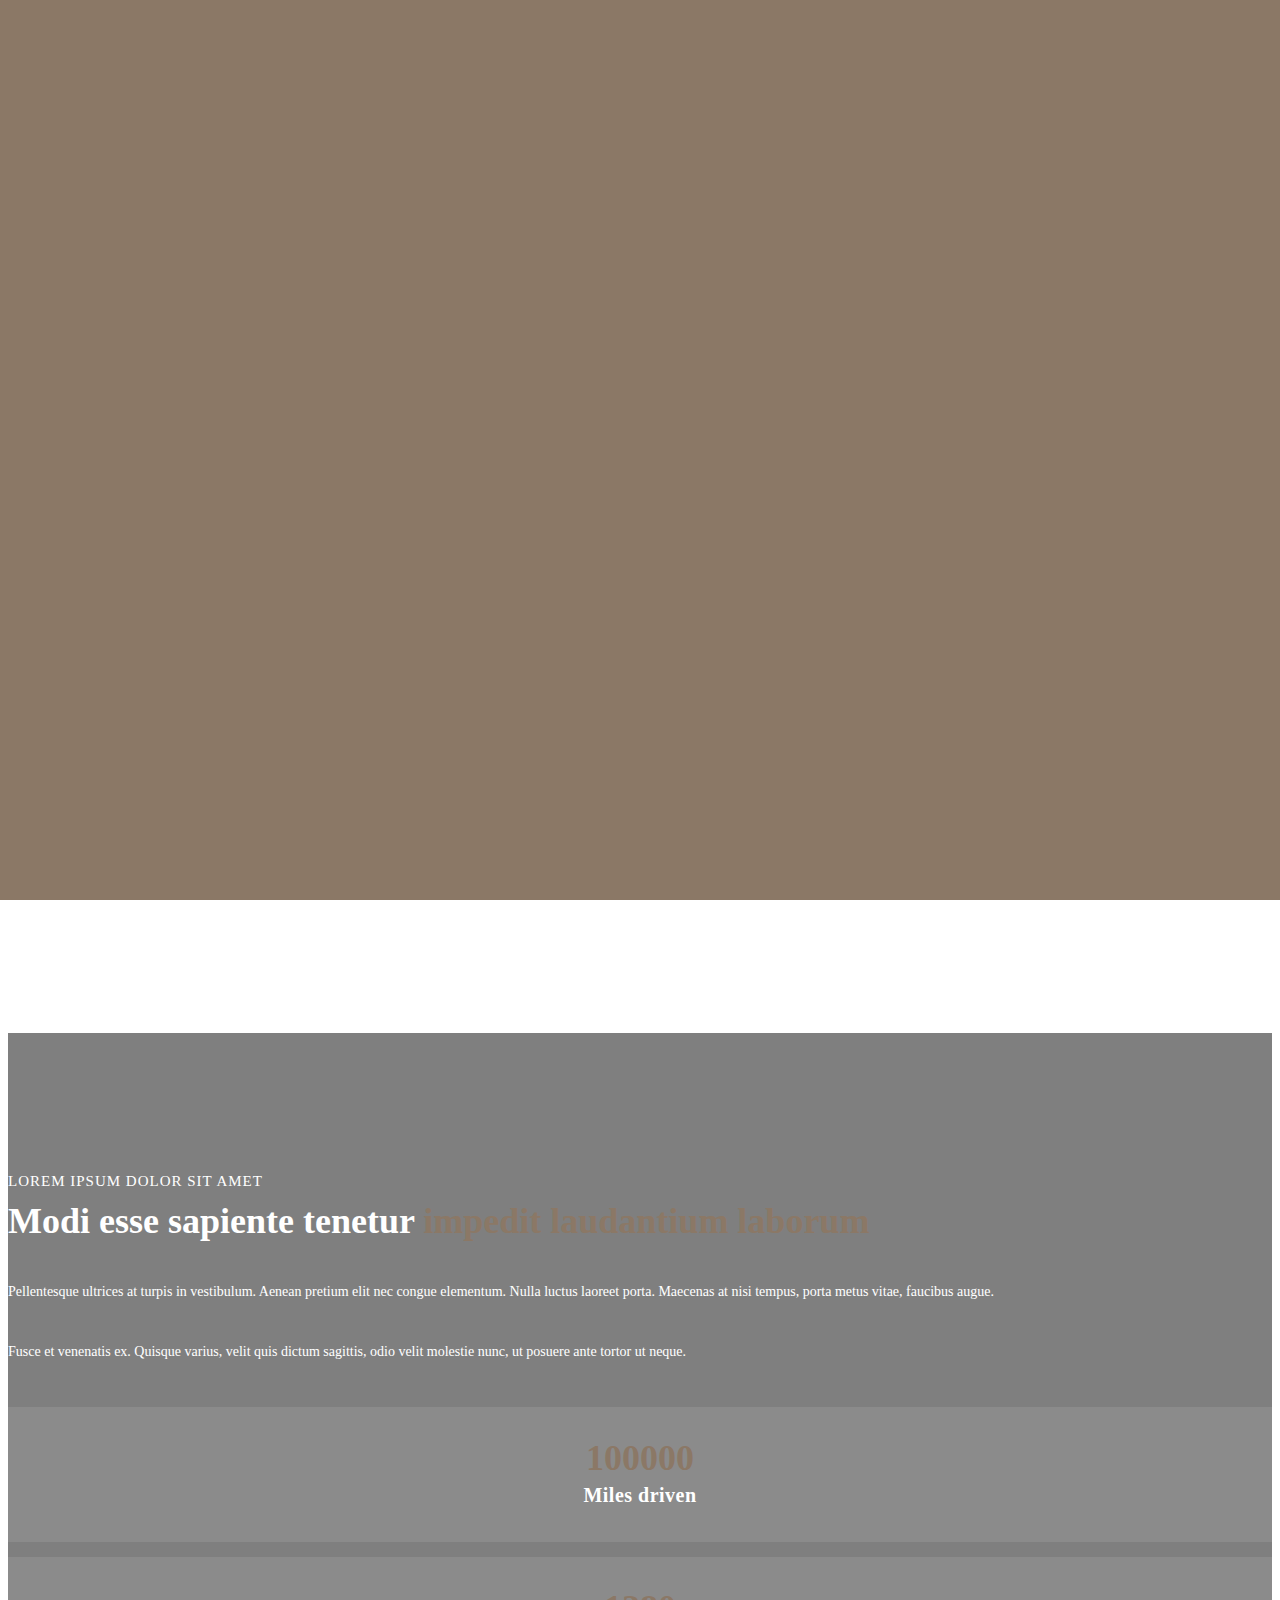
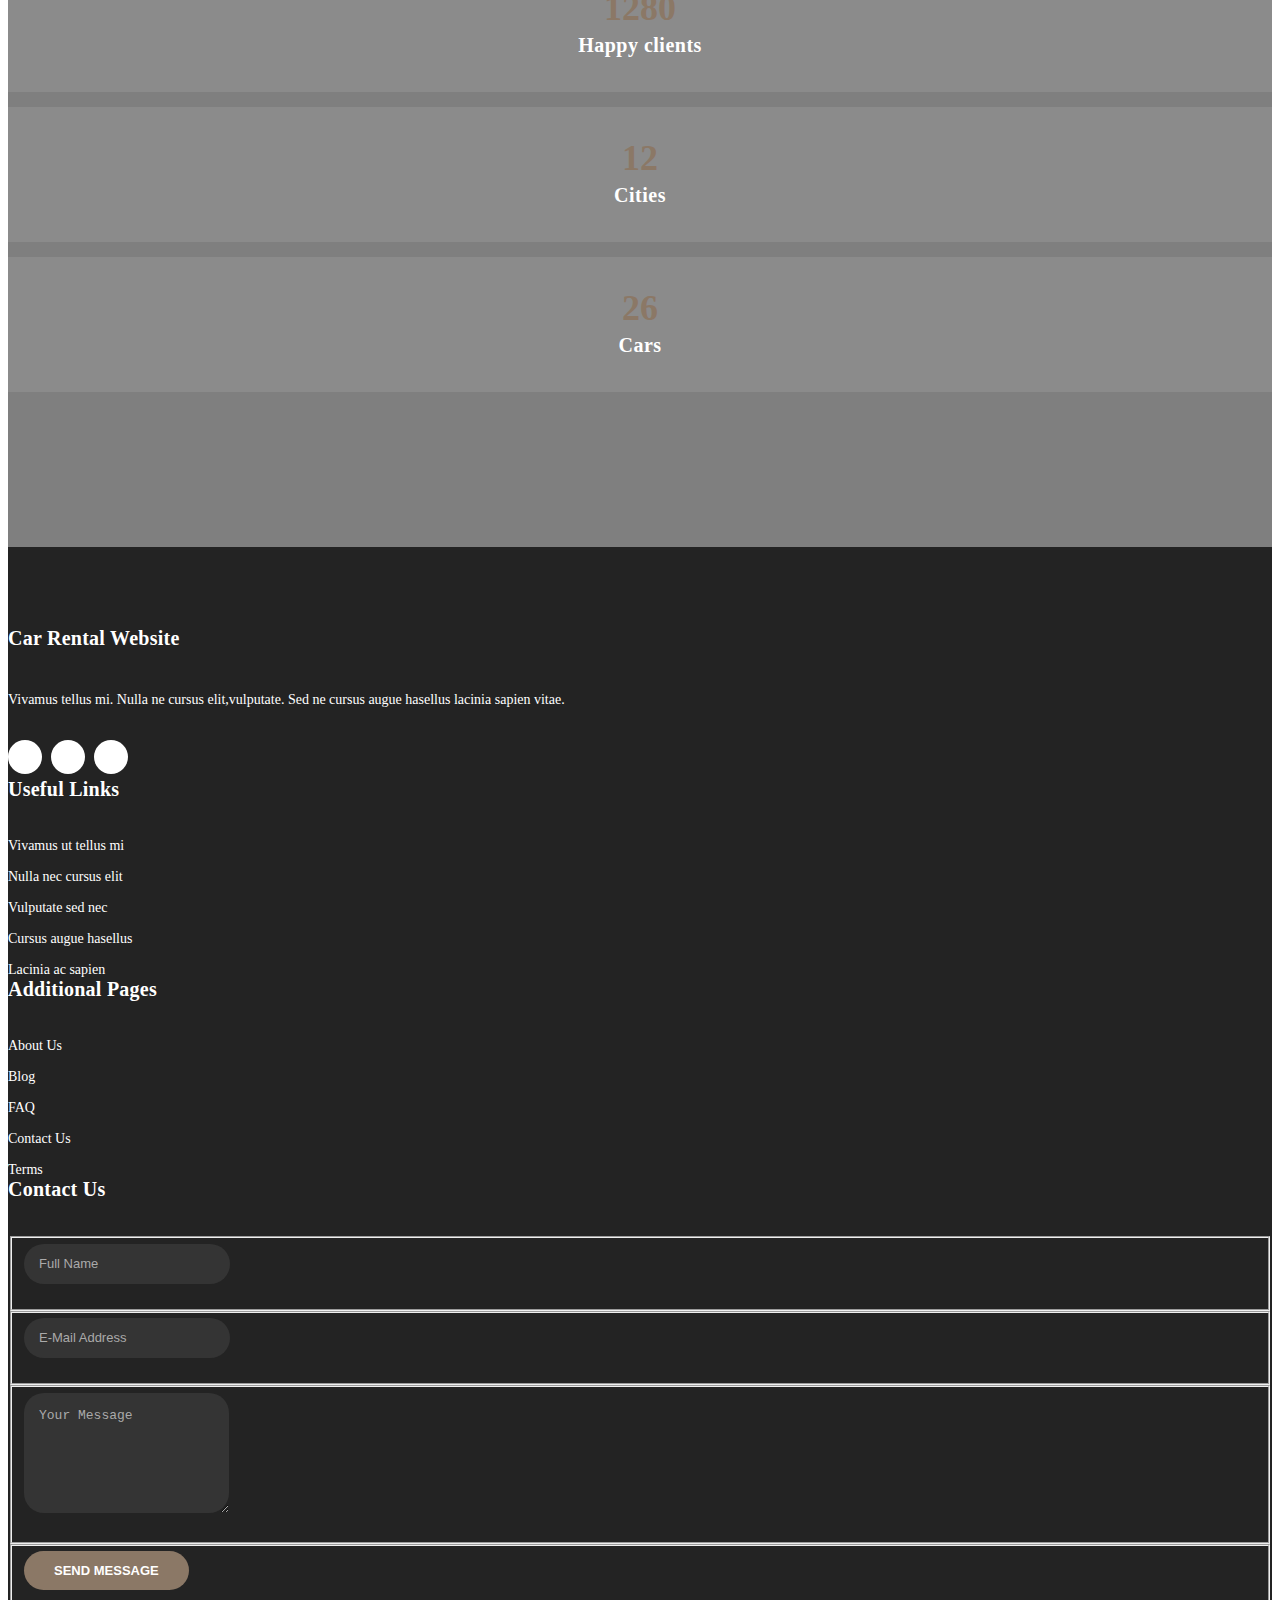
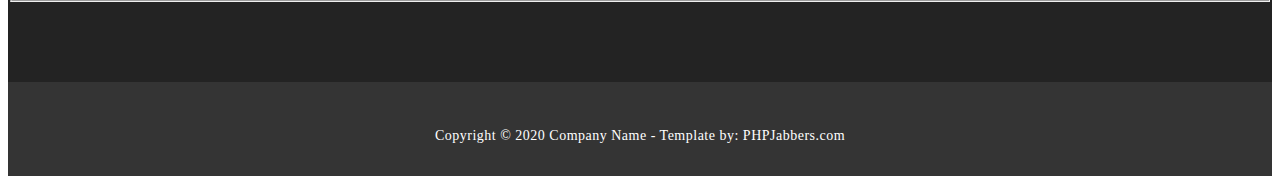
==== commit 24fb36b2: "Add files via upload" ====
--- a/about.html
+++ b/about.html
@@ -1,747 +1,372 @@
-<<<<<<< HEAD
-<!DOCTYPE html>
-<html lang="en">
-  <head>
-    <meta charset="utf-8" />
-    <meta
-      name="viewport"
-      content="width=device-width, initial-scale=1, shrink-to-fit=no"
-    />
-    <meta name="description" content="" />
-    <meta name="author" content="" />
-    <link
-      href="https://fonts.googleapis.com/css?family=Poppins:100,200,300,400,500,600,700,800,900&display=swap"
-      rel="stylesheet"
-    />
-
-    <title>PHPJabbers.com | Free Car Rental Website Template</title>
-
-    <!-- Bootstrap core CSS -->
-    <link href="vendor/bootstrap/css/bootstrap.min.css" rel="stylesheet" />
-
-    <!-- Additional CSS Files -->
-    <link rel="stylesheet" href="assets/css/fontawesome.css" />
-    <link rel="stylesheet" href="assets/css/style.css" />
-    <link rel="stylesheet" href="assets/css/owl.css" />
-  </head>
-
-  <body>
-    <!-- ***** Preloader Start ***** -->
-    <div id="preloader">
-      <div class="jumper">
-        <div></div>
-        <div></div>
-        <div></div>
-      </div>
-    </div>
-    <!-- ***** Preloader End ***** -->
-
-    <!-- Header -->
-    <div class="sub-header">
-      <div class="container">
-        <div class="row">
-          <div class="col-md-8 col-xs-12">
-            <ul class="left-info">
-              <li>
-                <a href="#"
-                  ><i class="fa fa-envelope"></i>contact@company.com</a
-                >
-              </li>
-              <li>
-                <a href="#"><i class="fa fa-phone"></i>123-456-7890</a>
-              </li>
-            </ul>
-          </div>
-          <div class="col-md-4">
-            <ul class="right-icons">
-              <li>
-                <a href="#"><i class="fa fa-facebook"></i></a>
-              </li>
-              <li>
-                <a href="#"><i class="fa fa-twitter"></i></a>
-              </li>
-              <li>
-                <a href="#"><i class="fa fa-linkedin"></i></a>
-              </li>
-              <li>
-                <a href="login.html"><i class="fa">Log in</i></a>
-              </li>
-            </ul>
-          </div>
-        </div>
-      </div>
-    </div>
-
-    <header class="">
-      <nav class="navbar navbar-expand-lg">
-        <div class="container">
-          <a class="navbar-brand" href="index.html"
-            ><h2>Car Rental<em> Website</em></h2></a
-          >
-          <button
-            class="navbar-toggler"
-            type="button"
-            data-toggle="collapse"
-            data-target="#navbarResponsive"
-            aria-controls="navbarResponsive"
-            aria-expanded="false"
-            aria-label="Toggle navigation"
-          >
-            <span class="navbar-toggler-icon"></span>
-          </button>
-          <div class="collapse navbar-collapse" id="navbarResponsive">
-            <ul class="navbar-nav ml-auto">
-              <li class="nav-item">
-                <a class="nav-link" href="index.html"
-                  >Home
-                  <span class="sr-only">(current)</span>
-                </a>
-              </li>
-              <li class="nav-item">
-                <a class="nav-link" href="fleet.html">Fleet</a>
-              </li>
-              <li class="nav-item">
-                <a class="nav-link" href="offers.html">Offers</a>
-              </li>
-              <li class="nav-item dropdown active">
-                <a
-                  class="dropdown-toggle nav-link"
-                  data-toggle="dropdown"
-                  href="#"
-                  role="button"
-                  aria-haspopup="true"
-                  aria-expanded="false"
-                  >About</a
-                >
-
-                <div class="dropdown-menu">
-                  <a class="dropdown-item active" href="about.html">About Us</a>
-                  <a class="dropdown-item" href="blog.html">Blog</a>
-                  <a class="dropdown-item" href="team.html">Team</a>
-                  <a class="dropdown-item" href="testimonials.html"
-                    >Testimonials</a
-                  >
-                  <a class="dropdown-item" href="faq.html">FAQ</a>
-                  <a class="dropdown-item" href="terms.html">Terms</a>
-                </div>
-              </li>
-              <li class="nav-item">
-                <a class="nav-link" href="contact.html">Contact Us</a>
-              </li>
-            </ul>
-          </div>
-        </div>
-      </nav>
-    </header>
-
-    <!-- Page Content -->
-    <div class="page-heading header-text">
-      <div class="container">
-        <div class="row">
-          <div class="col-md-12">
-            <h1>About Us</h1>
-            <span>We have over 20 years of experience</span>
-          </div>
-        </div>
-      </div>
-    </div>
-
-    <div class="more-info about-info">
-      <div class="container">
-        <div class="row">
-          <div class="col-md-12">
-            <div class="more-info-content">
-              <div class="row">
-                <div class="col-md-6 align-self-center">
-                  <div class="right-content">
-                    <span>Lorem ipsum dolor sit amet</span>
-                    <h2>Get to know about <em>our company</em></h2>
-                    <p>
-                      Fusce nec ultrices lectus. Duis nec scelerisque risus. Ut
-                      id tempor turpis, ac dignissim ipsum. Nulla ullamcorper,
-                      ipsum vel condimentum congue, mi odio vehicula tellus, sit
-                      amet malesuada justo sem. <br /><br />Pellentesque in
-                      sagittis lacus, vel auctor sem. Quisque eu quam eleifend,
-                      ullamcorper dui nec, luctus quam.
-                    </p>
-                  </div>
-                </div>
-                <div class="col-md-6">
-                  <div class="left-image">
-                    <img src="assets/images/about-1-570x350.jpg" alt="" />
-                  </div>
-                </div>
-              </div>
-            </div>
-          </div>
-        </div>
-      </div>
-    </div>
-
-    <div class="fun-facts">
-      <div class="container">
-        <div class="row">
-          <div class="col-md-6">
-            <div class="left-content">
-              <span>Lorem ipsum dolor sit amet</span>
-              <h2>
-                Modi esse sapiente tenetur <em>impedit laudantium laborum</em>
-              </h2>
-              <p>
-                Pellentesque ultrices at turpis in vestibulum. Aenean pretium
-                elit nec congue elementum. Nulla luctus laoreet porta. Maecenas
-                at nisi tempus, porta metus vitae, faucibus augue.
-                <br /><br />Fusce et venenatis ex. Quisque varius, velit quis
-                dictum sagittis, odio velit molestie nunc, ut posuere ante
-                tortor ut neque.
-              </p>
-            </div>
-          </div>
-          <div class="col-md-6 align-self-center">
-            <div class="row">
-              <div class="col-md-6">
-                <div class="count-area-content">
-                  <div class="count-digit">100000</div>
-                  <div class="count-title">Miles driven</div>
-                </div>
-              </div>
-              <div class="col-md-6">
-                <div class="count-area-content">
-                  <div class="count-digit">1280</div>
-                  <div class="count-title">Happy clients</div>
-                </div>
-              </div>
-              <div class="col-md-6">
-                <div class="count-area-content">
-                  <div class="count-digit">12</div>
-                  <div class="count-title">Cities</div>
-                </div>
-              </div>
-              <div class="col-md-6">
-                <div class="count-area-content">
-                  <div class="count-digit">26</div>
-                  <div class="count-title">Cars</div>
-                </div>
-              </div>
-            </div>
-          </div>
-        </div>
-      </div>
-    </div>
-
-    <!-- Footer Starts Here -->
-    <footer>
-      <div class="container">
-        <div class="row">
-          <div class="col-md-3 footer-item">
-            <h4>Car Rental Website</h4>
-            <p>
-              Vivamus tellus mi. Nulla ne cursus elit,vulputate. Sed ne cursus
-              augue hasellus lacinia sapien vitae.
-            </p>
-            <ul class="social-icons">
-              <li>
-                <a rel="nofollow" href="#" target="_blank"
-                  ><i class="fa fa-facebook"></i
-                ></a>
-              </li>
-              <li>
-                <a href="#"><i class="fa fa-twitter"></i></a>
-              </li>
-              <li>
-                <a href="#"><i class="fa fa-linkedin"></i></a>
-              </li>
-            </ul>
-          </div>
-          <div class="col-md-3 footer-item">
-            <h4>Useful Links</h4>
-            <ul class="menu-list">
-              <li><a href="#">Vivamus ut tellus mi</a></li>
-              <li><a href="#">Nulla nec cursus elit</a></li>
-              <li><a href="#">Vulputate sed nec</a></li>
-              <li><a href="#">Cursus augue hasellus</a></li>
-              <li><a href="#">Lacinia ac sapien</a></li>
-            </ul>
-          </div>
-          <div class="col-md-3 footer-item">
-            <h4>Additional Pages</h4>
-            <ul class="menu-list">
-              <li><a href="#">About Us</a></li>
-              <li><a href="#">Blog</a></li>
-              <li><a href="#">FAQ</a></li>
-              <li><a href="#">Contact Us</a></li>
-              <li><a href="#">Terms</a></li>
-            </ul>
-          </div>
-          <div class="col-md-3 footer-item last-item">
-            <h4>Contact Us</h4>
-            <div class="contact-form">
-              <form id="contact footer-contact" action="" method="post">
-                <div class="row">
-                  <div class="col-lg-12 col-md-12 col-sm-12">
-                    <fieldset>
-                      <input
-                        name="name"
-                        type="text"
-                        class="form-control"
-                        id="name"
-                        placeholder="Full Name"
-                        required=""
-                      />
-                    </fieldset>
-                  </div>
-                  <div class="col-lg-12 col-md-12 col-sm-12">
-                    <fieldset>
-                      <input
-                        name="email"
-                        type="text"
-                        class="form-control"
-                        id="email"
-                        pattern="[^ @]*@[^ @]*"
-                        placeholder="E-Mail Address"
-                        required=""
-                      />
-                    </fieldset>
-                  </div>
-                  <div class="col-lg-12">
-                    <fieldset>
-                      <textarea
-                        name="message"
-                        rows="6"
-                        class="form-control"
-                        id="message"
-                        placeholder="Your Message"
-                        required=""
-                      ></textarea>
-                    </fieldset>
-                  </div>
-                  <div class="col-lg-12">
-                    <fieldset>
-                      <button
-                        type="submit"
-                        id="form-submit"
-                        class="filled-button"
-                      >
-                        Send Message
-                      </button>
-                    </fieldset>
-                  </div>
-                </div>
-              </form>
-            </div>
-          </div>
-        </div>
-      </div>
-    </footer>
-
-    <div class="sub-footer">
-      <div class="container">
-        <div class="row">
-          <div class="col-md-12">
-            <p>
-              Copyright © 2020 Company Name - Template by:
-              <a href="https://www.phpjabbers.com/">PHPJabbers.com</a>
-            </p>
-          </div>
-        </div>
-      </div>
-    </div>
-
-    <!-- Bootstrap core JavaScript -->
-    <script src="vendor/jquery/jquery.min.js"></script>
-    <script src="vendor/bootstrap/js/bootstrap.bundle.min.js"></script>
-
-    <!-- Additional Scripts -->
-    <script src="assets/js/custom.js"></script>
-    <script src="assets/js/owl.js"></script>
-    <script src="assets/js/slick.js"></script>
-    <script src="assets/js/accordions.js"></script>
-
-    <script language="text/Javascript">
-      cleared[0] = cleared[1] = cleared[2] = 0; //set a cleared flag for each field
-      function clearField(t) {
-        //declaring the array outside of the
-        if (!cleared[t.id]) {
-          // function makes it static and global
-          cleared[t.id] = 1; // you could use true and false, but that's more typing
-          t.value = ""; // with more chance of typos
-          t.style.color = "#fff";
-        }
-      }
-    </script>
-  </body>
-</html>
-=======
-<!DOCTYPE html>
-<html lang="en">
-  <head>
-    <meta charset="utf-8" />
-    <meta
-      name="viewport"
-      content="width=device-width, initial-scale=1, shrink-to-fit=no"
-    />
-    <meta name="description" content="" />
-    <meta name="author" content="" />
-    <link
-      href="https://fonts.googleapis.com/css?family=Poppins:100,200,300,400,500,600,700,800,900&display=swap"
-      rel="stylesheet"
-    />
-
-    <title>PHPJabbers.com | Free Car Rental Website Template</title>
-
-    <!-- Bootstrap core CSS -->
-    <link href="vendor/bootstrap/css/bootstrap.min.css" rel="stylesheet" />
-
-    <!-- Additional CSS Files -->
-    <link rel="stylesheet" href="assets/css/fontawesome.css" />
-    <link rel="stylesheet" href="assets/css/style.css" />
-    <link rel="stylesheet" href="assets/css/owl.css" />
-  </head>
-
-  <body>
-    <!-- ***** Preloader Start ***** -->
-    <div id="preloader">
-      <div class="jumper">
-        <div></div>
-        <div></div>
-        <div></div>
-      </div>
-    </div>
-    <!-- ***** Preloader End ***** -->
-
-    <!-- Header -->
-    <div class="sub-header">
-      <div class="container">
-        <div class="row">
-          <div class="col-md-8 col-xs-12">
-            <ul class="left-info">
-              <li>
-                <a href="#"
-                  ><i class="fa fa-envelope"></i>contact@company.com</a
-                >
-              </li>
-              <li>
-                <a href="#"><i class="fa fa-phone"></i>123-456-7890</a>
-              </li>
-            </ul>
-          </div>
-          <div class="col-md-4">
-            <ul class="right-icons">
-              <li>
-                <a href="#"><i class="fa fa-facebook"></i></a>
-              </li>
-              <li>
-                <a href="#"><i class="fa fa-twitter"></i></a>
-              </li>
-              <li>
-                <a href="#"><i class="fa fa-linkedin"></i></a>
-              </li>
-              <li>
-                <a href="login.html"><i class="fa">Log in</i></a>
-              </li>
-            </ul>
-          </div>
-        </div>
-      </div>
-    </div>
-
-    <header class="">
-      <nav class="navbar navbar-expand-lg">
-        <div class="container">
-          <a class="navbar-brand" href="index.html"
-            ><h2>Car Rental<em> Website</em></h2></a
-          >
-          <button
-            class="navbar-toggler"
-            type="button"
-            data-toggle="collapse"
-            data-target="#navbarResponsive"
-            aria-controls="navbarResponsive"
-            aria-expanded="false"
-            aria-label="Toggle navigation"
-          >
-            <span class="navbar-toggler-icon"></span>
-          </button>
-          <div class="collapse navbar-collapse" id="navbarResponsive">
-            <ul class="navbar-nav ml-auto">
-              <li class="nav-item">
-                <a class="nav-link" href="index.html"
-                  >Home
-                  <span class="sr-only">(current)</span>
-                </a>
-              </li>
-              <li class="nav-item">
-                <a class="nav-link" href="fleet.html">Fleet</a>
-              </li>
-              <li class="nav-item">
-                <a class="nav-link" href="offers.html">Offers</a>
-              </li>
-              <li class="nav-item dropdown active">
-                <a
-                  class="dropdown-toggle nav-link"
-                  data-toggle="dropdown"
-                  href="#"
-                  role="button"
-                  aria-haspopup="true"
-                  aria-expanded="false"
-                  >About</a
-                >
-
-                <div class="dropdown-menu">
-                  <a class="dropdown-item active" href="about.html">About Us</a>
-                  <a class="dropdown-item" href="blog.html">Blog</a>
-                  <a class="dropdown-item" href="team.html">Team</a>
-                  <a class="dropdown-item" href="testimonials.html"
-                    >Testimonials</a
-                  >
-                  <a class="dropdown-item" href="faq.html">FAQ</a>
-                  <a class="dropdown-item" href="terms.html">Terms</a>
-                </div>
-              </li>
-              <li class="nav-item">
-                <a class="nav-link" href="contact.html">Contact Us</a>
-              </li>
-            </ul>
-          </div>
-        </div>
-      </nav>
-    </header>
-
-    <!-- Page Content -->
-    <div class="page-heading header-text">
-      <div class="container">
-        <div class="row">
-          <div class="col-md-12">
-            <h1>About Us</h1>
-            <span>We have over 20 years of experience</span>
-          </div>
-        </div>
-      </div>
-    </div>
-
-    <div class="more-info about-info">
-      <div class="container">
-        <div class="row">
-          <div class="col-md-12">
-            <div class="more-info-content">
-              <div class="row">
-                <div class="col-md-6 align-self-center">
-                  <div class="right-content">
-                    <span>Lorem ipsum dolor sit amet</span>
-                    <h2>Get to know about <em>our company</em></h2>
-                    <p>
-                      Fusce nec ultrices lectus. Duis nec scelerisque risus. Ut
-                      id tempor turpis, ac dignissim ipsum. Nulla ullamcorper,
-                      ipsum vel condimentum congue, mi odio vehicula tellus, sit
-                      amet malesuada justo sem. <br /><br />Pellentesque in
-                      sagittis lacus, vel auctor sem. Quisque eu quam eleifend,
-                      ullamcorper dui nec, luctus quam.
-                    </p>
-                  </div>
-                </div>
-                <div class="col-md-6">
-                  <div class="left-image">
-                    <img src="assets/images/about-1-570x350.jpg" alt="" />
-                  </div>
-                </div>
-              </div>
-            </div>
-          </div>
-        </div>
-      </div>
-    </div>
-
-    <div class="fun-facts">
-      <div class="container">
-        <div class="row">
-          <div class="col-md-6">
-            <div class="left-content">
-              <span>Lorem ipsum dolor sit amet</span>
-              <h2>
-                Modi esse sapiente tenetur <em>impedit laudantium laborum</em>
-              </h2>
-              <p>
-                Pellentesque ultrices at turpis in vestibulum. Aenean pretium
-                elit nec congue elementum. Nulla luctus laoreet porta. Maecenas
-                at nisi tempus, porta metus vitae, faucibus augue.
-                <br /><br />Fusce et venenatis ex. Quisque varius, velit quis
-                dictum sagittis, odio velit molestie nunc, ut posuere ante
-                tortor ut neque.
-              </p>
-            </div>
-          </div>
-          <div class="col-md-6 align-self-center">
-            <div class="row">
-              <div class="col-md-6">
-                <div class="count-area-content">
-                  <div class="count-digit">100000</div>
-                  <div class="count-title">Miles driven</div>
-                </div>
-              </div>
-              <div class="col-md-6">
-                <div class="count-area-content">
-                  <div class="count-digit">1280</div>
-                  <div class="count-title">Happy clients</div>
-                </div>
-              </div>
-              <div class="col-md-6">
-                <div class="count-area-content">
-                  <div class="count-digit">12</div>
-                  <div class="count-title">Cities</div>
-                </div>
-              </div>
-              <div class="col-md-6">
-                <div class="count-area-content">
-                  <div class="count-digit">26</div>
-                  <div class="count-title">Cars</div>
-                </div>
-              </div>
-            </div>
-          </div>
-        </div>
-      </div>
-    </div>
-
-    <!-- Footer Starts Here -->
-    <footer>
-      <div class="container">
-        <div class="row">
-          <div class="col-md-3 footer-item">
-            <h4>Car Rental Website</h4>
-            <p>
-              Vivamus tellus mi. Nulla ne cursus elit,vulputate. Sed ne cursus
-              augue hasellus lacinia sapien vitae.
-            </p>
-            <ul class="social-icons">
-              <li>
-                <a rel="nofollow" href="#" target="_blank"
-                  ><i class="fa fa-facebook"></i
-                ></a>
-              </li>
-              <li>
-                <a href="#"><i class="fa fa-twitter"></i></a>
-              </li>
-              <li>
-                <a href="#"><i class="fa fa-linkedin"></i></a>
-              </li>
-            </ul>
-          </div>
-          <div class="col-md-3 footer-item">
-            <h4>Useful Links</h4>
-            <ul class="menu-list">
-              <li><a href="#">Vivamus ut tellus mi</a></li>
-              <li><a href="#">Nulla nec cursus elit</a></li>
-              <li><a href="#">Vulputate sed nec</a></li>
-              <li><a href="#">Cursus augue hasellus</a></li>
-              <li><a href="#">Lacinia ac sapien</a></li>
-            </ul>
-          </div>
-          <div class="col-md-3 footer-item">
-            <h4>Additional Pages</h4>
-            <ul class="menu-list">
-              <li><a href="#">About Us</a></li>
-              <li><a href="#">Blog</a></li>
-              <li><a href="#">FAQ</a></li>
-              <li><a href="#">Contact Us</a></li>
-              <li><a href="#">Terms</a></li>
-            </ul>
-          </div>
-          <div class="col-md-3 footer-item last-item">
-            <h4>Contact Us</h4>
-            <div class="contact-form">
-              <form id="contact footer-contact" action="" method="post">
-                <div class="row">
-                  <div class="col-lg-12 col-md-12 col-sm-12">
-                    <fieldset>
-                      <input
-                        name="name"
-                        type="text"
-                        class="form-control"
-                        id="name"
-                        placeholder="Full Name"
-                        required=""
-                      />
-                    </fieldset>
-                  </div>
-                  <div class="col-lg-12 col-md-12 col-sm-12">
-                    <fieldset>
-                      <input
-                        name="email"
-                        type="text"
-                        class="form-control"
-                        id="email"
-                        pattern="[^ @]*@[^ @]*"
-                        placeholder="E-Mail Address"
-                        required=""
-                      />
-                    </fieldset>
-                  </div>
-                  <div class="col-lg-12">
-                    <fieldset>
-                      <textarea
-                        name="message"
-                        rows="6"
-                        class="form-control"
-                        id="message"
-                        placeholder="Your Message"
-                        required=""
-                      ></textarea>
-                    </fieldset>
-                  </div>
-                  <div class="col-lg-12">
-                    <fieldset>
-                      <button
-                        type="submit"
-                        id="form-submit"
-                        class="filled-button"
-                      >
-                        Send Message
-                      </button>
-                    </fieldset>
-                  </div>
-                </div>
-              </form>
-            </div>
-          </div>
-        </div>
-      </div>
-    </footer>
-
-    <div class="sub-footer">
-      <div class="container">
-        <div class="row">
-          <div class="col-md-12">
-            <p>
-              Copyright © 2020 Company Name - Template by:
-              <a href="https://www.phpjabbers.com/">PHPJabbers.com</a>
-            </p>
-          </div>
-        </div>
-      </div>
-    </div>
-
-    <!-- Bootstrap core JavaScript -->
-    <script src="vendor/jquery/jquery.min.js"></script>
-    <script src="vendor/bootstrap/js/bootstrap.bundle.min.js"></script>
-
-    <!-- Additional Scripts -->
-    <script src="assets/js/custom.js"></script>
-    <script src="assets/js/owl.js"></script>
-    <script src="assets/js/slick.js"></script>
-    <script src="assets/js/accordions.js"></script>
-
-    <script language="text/Javascript">
-      cleared[0] = cleared[1] = cleared[2] = 0; //set a cleared flag for each field
-      function clearField(t) {
-        //declaring the array outside of the
-        if (!cleared[t.id]) {
-          // function makes it static and global
-          cleared[t.id] = 1; // you could use true and false, but that's more typing
-          t.value = ""; // with more chance of typos
-          t.style.color = "#fff";
-        }
-      }
-    </script>
-  </body>
-</html>
->>>>>>> f11c2d1838eef9a2dd6d8d0bf9f972db6a8afe78
+<!DOCTYPE html>
+<html lang="en">
+  <head>
+    <meta charset="utf-8" />
+    <meta
+      name="viewport"
+      content="width=device-width, initial-scale=1, shrink-to-fit=no"
+    />
+    <meta name="description" content="" />
+    <meta name="author" content="" />
+    <link
+      href="https://fonts.googleapis.com/css?family=Poppins:100,200,300,400,500,600,700,800,900&display=swap"
+      rel="stylesheet"
+    />
+
+    <title>PHPJabbers.com | Free Car Rental Website Template</title>
+
+    <!-- Bootstrap core CSS -->
+    <link href="vendor/bootstrap/css/bootstrap.min.css" rel="stylesheet" />
+
+    <!-- Additional CSS Files -->
+    <link rel="stylesheet" href="assets/css/fontawesome.css" />
+    <link rel="stylesheet" href="assets/css/style.css" />
+    <link rel="stylesheet" href="assets/css/owl.css" />
+  </head>
+
+  <body>
+    <!-- ***** Preloader Start ***** -->
+    <div id="preloader">
+      <div class="jumper">
+        <div></div>
+        <div></div>
+        <div></div>
+      </div>
+    </div>
+    <!-- ***** Preloader End ***** -->
+
+    <!-- Header -->
+    <div class="sub-header">
+      <div class="container">
+        <div class="row">
+          <div class="col-md-8 col-xs-12">
+            <ul class="left-info">
+              <li>
+                <a href="#"
+                  ><i class="fa fa-envelope"></i>contact@company.com</a
+                >
+              </li>
+              <li>
+                <a href="#"><i class="fa fa-phone"></i>123-456-7890</a>
+              </li>
+            </ul>
+          </div>
+          <div class="col-md-4">
+            <ul class="right-icons">
+              <li>
+                <a href="#"><i class="fa fa-facebook"></i></a>
+              </li>
+              <li>
+                <a href="#"><i class="fa fa-twitter"></i></a>
+              </li>
+              <li>
+                <a href="#"><i class="fa fa-linkedin"></i></a>
+              </li>
+              <li>
+                <a href="login.html"><i class="fa">Log in</i></a>
+              </li>
+            </ul>
+          </div>
+        </div>
+      </div>
+    </div>
+
+    <header class="">
+      <nav class="navbar navbar-expand-lg">
+        <div class="container">
+          <a class="navbar-brand" href="index.html"
+            ><h2>Car Rental<em> Website</em></h2></a
+          >
+          <button
+            class="navbar-toggler"
+            type="button"
+            data-toggle="collapse"
+            data-target="#navbarResponsive"
+            aria-controls="navbarResponsive"
+            aria-expanded="false"
+            aria-label="Toggle navigation"
+          >
+            <span class="navbar-toggler-icon"></span>
+          </button>
+          <div class="collapse navbar-collapse" id="navbarResponsive">
+            <ul class="navbar-nav ml-auto">
+              <li class="nav-item">
+                <a class="nav-link" href="index.html"
+                  >Home
+                  <span class="sr-only">(current)</span>
+                </a>
+              </li>
+              <li class="nav-item">
+                <a class="nav-link" href="fleet.html">Fleet</a>
+              </li>
+              <li class="nav-item">
+                <a class="nav-link" href="offers.html">Offers</a>
+              </li>
+              <li class="nav-item dropdown active">
+                <a
+                  class="dropdown-toggle nav-link"
+                  data-toggle="dropdown"
+                  href="#"
+                  role="button"
+                  aria-haspopup="true"
+                  aria-expanded="false"
+                  >About</a
+                >
+
+                <div class="dropdown-menu">
+                  <a class="dropdown-item active" href="about.html">About Us</a>
+                  <a class="dropdown-item" href="blog.html">Blog</a>
+                  <a class="dropdown-item" href="team.html">Team</a>
+                  <a class="dropdown-item" href="testimonials.html"
+                    >Testimonials</a
+                  >
+                  <a class="dropdown-item" href="faq.html">FAQ</a>
+                  <a class="dropdown-item" href="terms.html">Terms</a>
+                </div>
+              </li>
+              <li class="nav-item">
+                <a class="nav-link" href="contact.html">Contact Us</a>
+              </li>
+            </ul>
+          </div>
+        </div>
+      </nav>
+    </header>
+
+    <!-- Page Content -->
+    <div class="page-heading header-text">
+      <div class="container">
+        <div class="row">
+          <div class="col-md-12">
+            <h1>About Us</h1>
+            <span>We have over 20 years of experience</span>
+          </div>
+        </div>
+      </div>
+    </div>
+
+    <div class="more-info about-info">
+      <div class="container">
+        <div class="row">
+          <div class="col-md-12">
+            <div class="more-info-content">
+              <div class="row">
+                <div class="col-md-6 align-self-center">
+                  <div class="right-content">
+                    <span>Lorem ipsum dolor sit amet</span>
+                    <h2>Get to know about <em>our company</em></h2>
+                    <p>
+                      Fusce nec ultrices lectus. Duis nec scelerisque risus. Ut
+                      id tempor turpis, ac dignissim ipsum. Nulla ullamcorper,
+                      ipsum vel condimentum congue, mi odio vehicula tellus, sit
+                      amet malesuada justo sem. <br /><br />Pellentesque in
+                      sagittis lacus, vel auctor sem. Quisque eu quam eleifend,
+                      ullamcorper dui nec, luctus quam.
+                    </p>
+                  </div>
+                </div>
+                <div class="col-md-6">
+                  <div class="left-image">
+                    <img src="assets/images/about-1-570x350.jpg" alt="" />
+                  </div>
+                </div>
+              </div>
+            </div>
+          </div>
+        </div>
+      </div>
+    </div>
+
+    <div class="fun-facts">
+      <div class="container">
+        <div class="row">
+          <div class="col-md-6">
+            <div class="left-content">
+              <span>Lorem ipsum dolor sit amet</span>
+              <h2>
+                Modi esse sapiente tenetur <em>impedit laudantium laborum</em>
+              </h2>
+              <p>
+                Pellentesque ultrices at turpis in vestibulum. Aenean pretium
+                elit nec congue elementum. Nulla luctus laoreet porta. Maecenas
+                at nisi tempus, porta metus vitae, faucibus augue.
+                <br /><br />Fusce et venenatis ex. Quisque varius, velit quis
+                dictum sagittis, odio velit molestie nunc, ut posuere ante
+                tortor ut neque.
+              </p>
+            </div>
+          </div>
+          <div class="col-md-6 align-self-center">
+            <div class="row">
+              <div class="col-md-6">
+                <div class="count-area-content">
+                  <div class="count-digit">100000</div>
+                  <div class="count-title">Miles driven</div>
+                </div>
+              </div>
+              <div class="col-md-6">
+                <div class="count-area-content">
+                  <div class="count-digit">1280</div>
+                  <div class="count-title">Happy clients</div>
+                </div>
+              </div>
+              <div class="col-md-6">
+                <div class="count-area-content">
+                  <div class="count-digit">12</div>
+                  <div class="count-title">Cities</div>
+                </div>
+              </div>
+              <div class="col-md-6">
+                <div class="count-area-content">
+                  <div class="count-digit">26</div>
+                  <div class="count-title">Cars</div>
+                </div>
+              </div>
+            </div>
+          </div>
+        </div>
+      </div>
+    </div>
+
+    <!-- Footer Starts Here -->
+    <footer>
+      <div class="container">
+        <div class="row">
+          <div class="col-md-3 footer-item">
+            <h4>Car Rental Website</h4>
+            <p>
+              Vivamus tellus mi. Nulla ne cursus elit,vulputate. Sed ne cursus
+              augue hasellus lacinia sapien vitae.
+            </p>
+            <ul class="social-icons">
+              <li>
+                <a rel="nofollow" href="#" target="_blank"
+                  ><i class="fa fa-facebook"></i
+                ></a>
+              </li>
+              <li>
+                <a href="#"><i class="fa fa-twitter"></i></a>
+              </li>
+              <li>
+                <a href="#"><i class="fa fa-linkedin"></i></a>
+              </li>
+            </ul>
+          </div>
+          <div class="col-md-3 footer-item">
+            <h4>Useful Links</h4>
+            <ul class="menu-list">
+              <li><a href="#">Vivamus ut tellus mi</a></li>
+              <li><a href="#">Nulla nec cursus elit</a></li>
+              <li><a href="#">Vulputate sed nec</a></li>
+              <li><a href="#">Cursus augue hasellus</a></li>
+              <li><a href="#">Lacinia ac sapien</a></li>
+            </ul>
+          </div>
+          <div class="col-md-3 footer-item">
+            <h4>Additional Pages</h4>
+            <ul class="menu-list">
+              <li><a href="#">About Us</a></li>
+              <li><a href="#">Blog</a></li>
+              <li><a href="#">FAQ</a></li>
+              <li><a href="#">Contact Us</a></li>
+              <li><a href="#">Terms</a></li>
+            </ul>
+          </div>
+          <div class="col-md-3 footer-item last-item">
+            <h4>Contact Us</h4>
+            <div class="contact-form">
+              <form id="contact footer-contact" action="" method="post">
+                <div class="row">
+                  <div class="col-lg-12 col-md-12 col-sm-12">
+                    <fieldset>
+                      <input
+                        name="name"
+                        type="text"
+                        class="form-control"
+                        id="name"
+                        placeholder="Full Name"
+                        required=""
+                      />
+                    </fieldset>
+                  </div>
+                  <div class="col-lg-12 col-md-12 col-sm-12">
+                    <fieldset>
+                      <input
+                        name="email"
+                        type="text"
+                        class="form-control"
+                        id="email"
+                        pattern="[^ @]*@[^ @]*"
+                        placeholder="E-Mail Address"
+                        required=""
+                      />
+                    </fieldset>
+                  </div>
+                  <div class="col-lg-12">
+                    <fieldset>
+                      <textarea
+                        name="message"
+                        rows="6"
+                        class="form-control"
+                        id="message"
+                        placeholder="Your Message"
+                        required=""
+                      ></textarea>
+                    </fieldset>
+                  </div>
+                  <div class="col-lg-12">
+                    <fieldset>
+                      <button
+                        type="submit"
+                        id="form-submit"
+                        class="filled-button"
+                      >
+                        Send Message
+                      </button>
+                    </fieldset>
+                  </div>
+                </div>
+              </form>
+            </div>
+          </div>
+        </div>
+      </div>
+    </footer>
+
+    <div class="sub-footer">
+      <div class="container">
+        <div class="row">
+          <div class="col-md-12">
+            <p>
+              Copyright © 2020 Company Name - Template by:
+              <a href="https://www.phpjabbers.com/">PHPJabbers.com</a>
+            </p>
+          </div>
+        </div>
+      </div>
+    </div>
+
+    <!-- Bootstrap core JavaScript -->
+    <script src="vendor/jquery/jquery.min.js"></script>
+    <script src="vendor/bootstrap/js/bootstrap.bundle.min.js"></script>
+
+    <!-- Additional Scripts -->
+    <script src="assets/js/custom.js"></script>
+    <script src="assets/js/owl.js"></script>
+    <script src="assets/js/slick.js"></script>
+    <script src="assets/js/accordions.js"></script>
+
+    <script language="text/Javascript">
+      cleared[0] = cleared[1] = cleared[2] = 0; //set a cleared flag for each field
+      function clearField(t) {
+        //declaring the array outside of the
+        if (!cleared[t.id]) {
+          // function makes it static and global
+          cleared[t.id] = 1; // you could use true and false, but that's more typing
+          t.value = ""; // with more chance of typos
+          t.style.color = "#fff";
+        }
+      }
+    </script>
+  </body>
+</html>
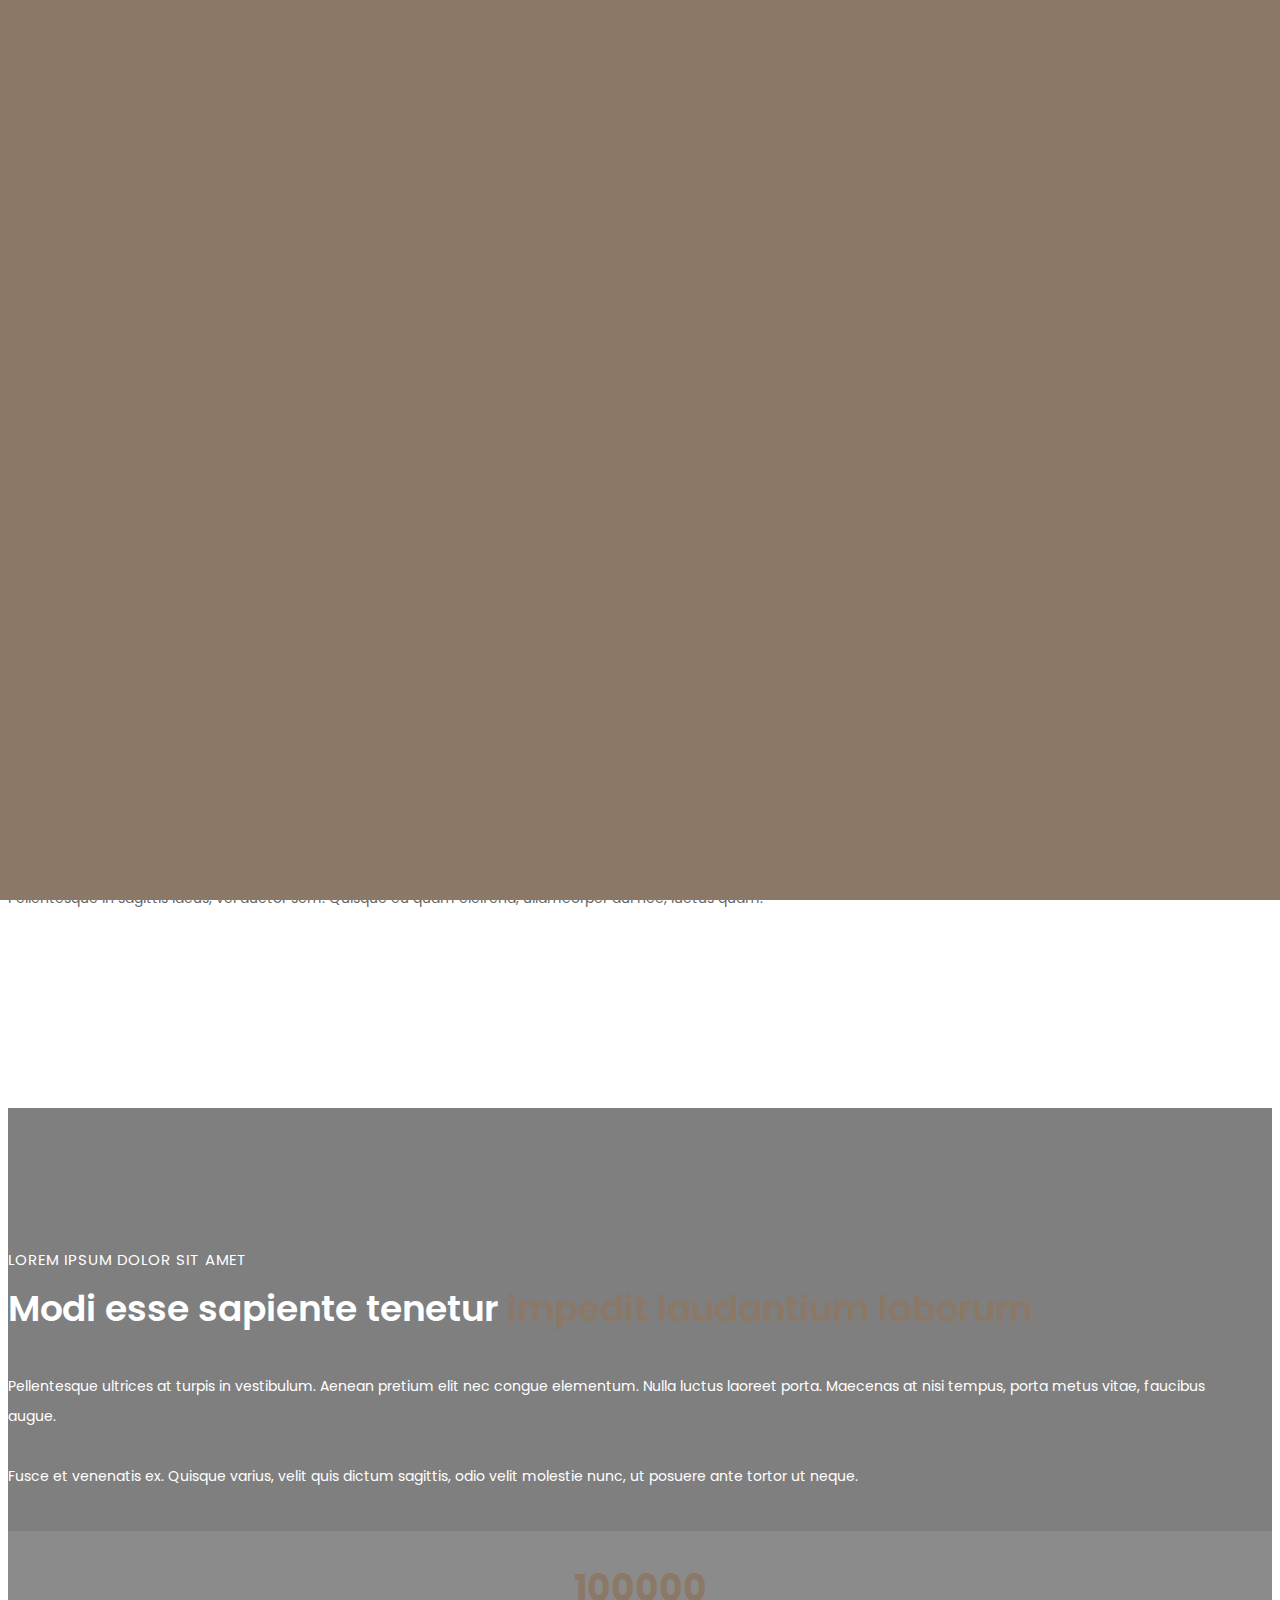
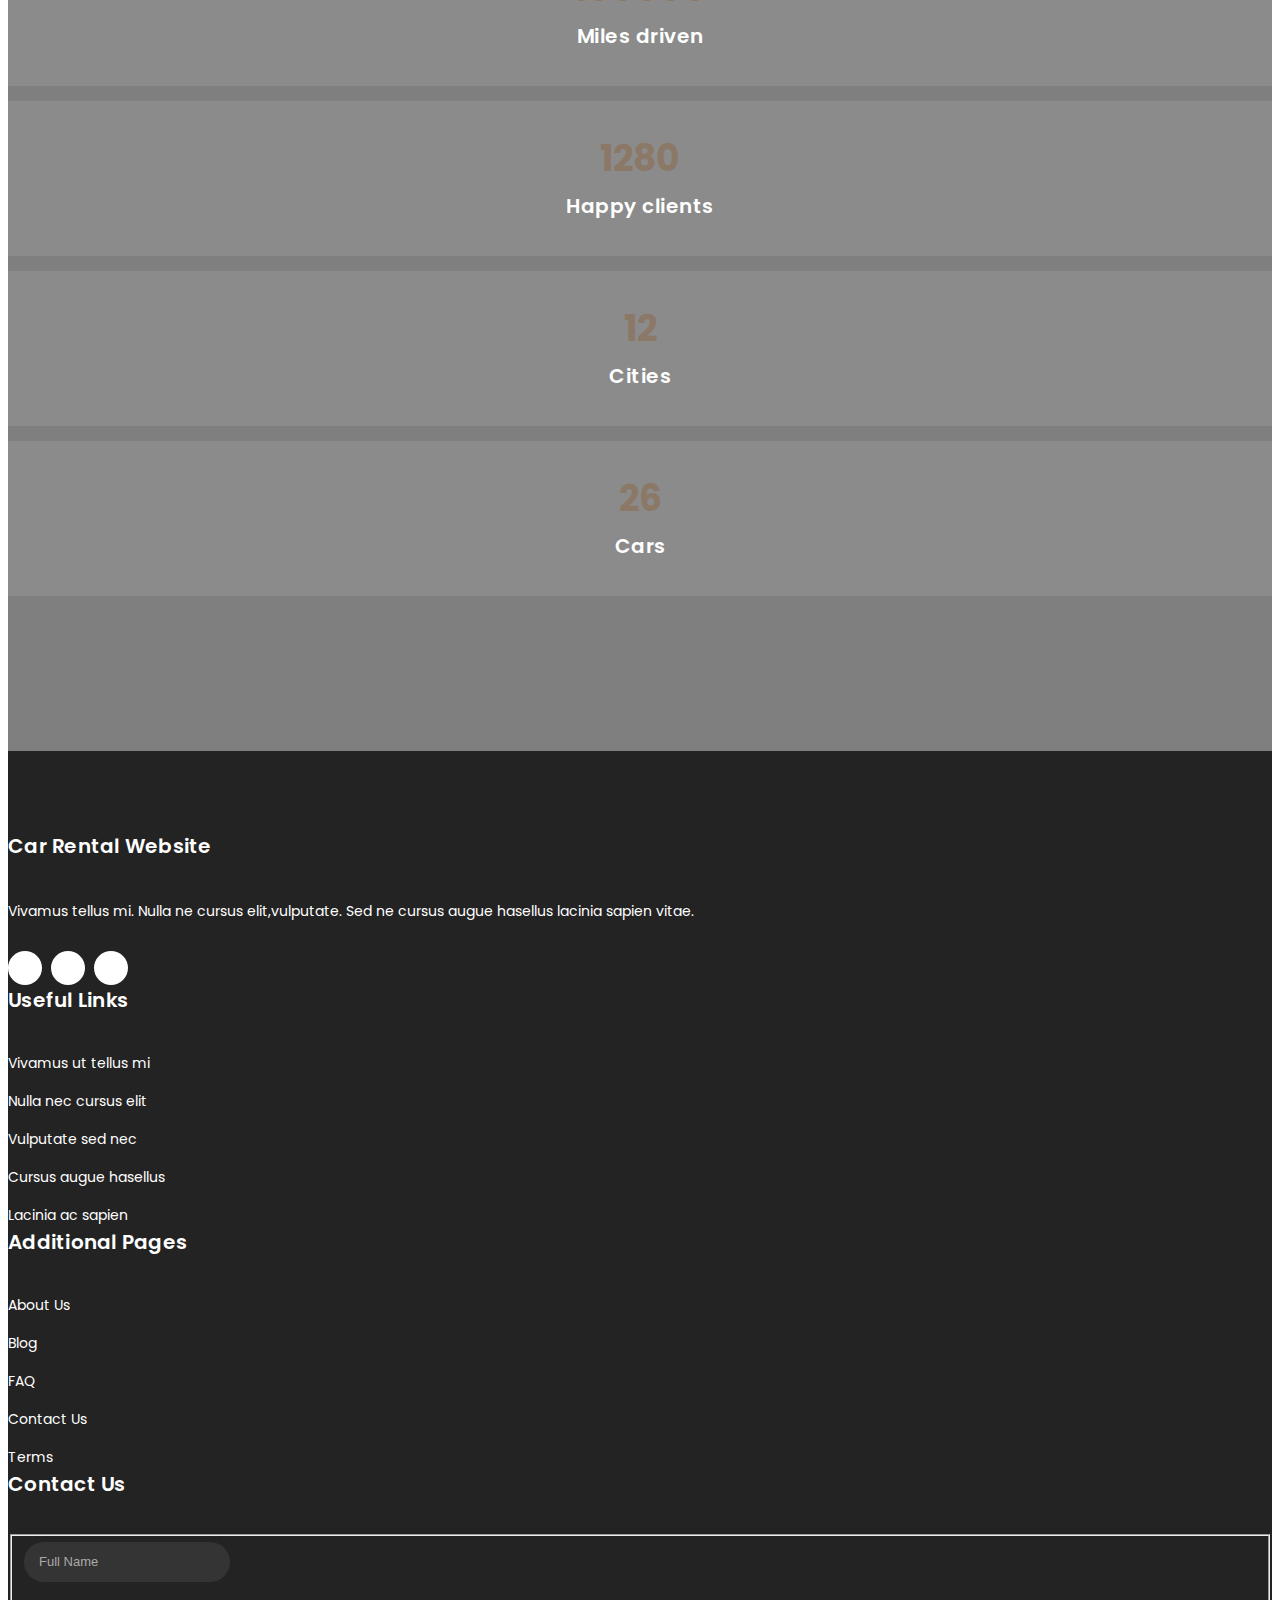
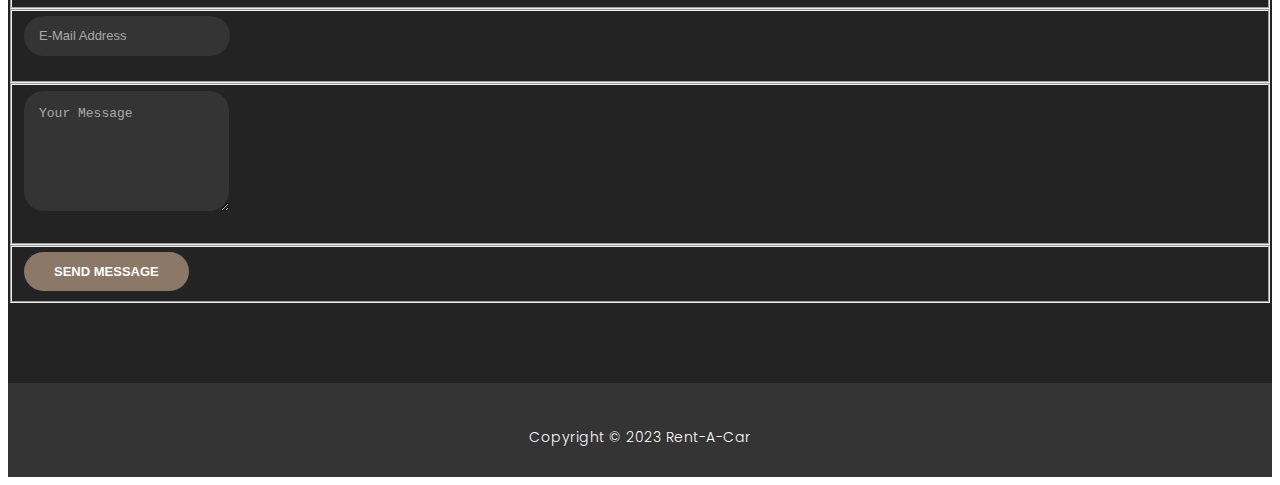
==== commit c6e4e271: "title and footer change" ====
--- a/about.html
+++ b/about.html
@@ -13,7 +13,7 @@
       rel="stylesheet"
     />
 
-    <title>PHPJabbers.com | Free Car Rental Website Template</title>
+    <title>Rent-A-Car</title>
 
     <!-- Bootstrap core CSS -->
     <link href="vendor/bootstrap/css/bootstrap.min.css" rel="stylesheet" />
@@ -337,10 +337,7 @@
       <div class="container">
         <div class="row">
           <div class="col-md-12">
-            <p>
-              Copyright © 2020 Company Name - Template by:
-              <a href="https://www.phpjabbers.com/">PHPJabbers.com</a>
-            </p>
+            <p>Copyright © 2023 Rent-A-Car</p>
           </div>
         </div>
       </div>
--- a/assets/css/style.css
+++ b/assets/css/style.css
@@ -1,2895 +1,1446 @@
-<<<<<<< HEAD
-body {
-  font-family: "Poppins", sans-serif;
-  overflow-x: hidden;
-  text-rendering: optimizeLegibility;
-  -webkit-font-smoothing: antialiased;
-  -moz-osx-font-smoothing: grayscale;
-}
-p {
-  margin-bottom: 0px;
-  font-size: 14px;
-  color: #666666;
-  line-height: 30px;
-}
-a {
-  text-decoration: none !important;
-}
-ul {
-  padding: 0;
-  margin: 0;
-  list-style: none;
-}
-
-h1,
-h2,
-h3,
-h4,
-h5,
-h6 {
-  margin: 0px;
-}
-
-a.filled-button {
-  background-color: #8b7866;
-  color: #fff;
-  font-size: 13px;
-  text-transform: uppercase;
-  font-weight: 700;
-  padding: 12px 30px;
-  border-radius: 30px;
-  display: inline-block;
-  transition: all 0.3s;
-}
-
-a.filled-button:hover {
-  background-color: #fff;
-  color: #8b7866;
-}
-
-a.border-button {
-  background-color: transparent;
-  color: #fff;
-  border: 2px solid #fff;
-  font-size: 13px;
-  text-transform: uppercase;
-  font-weight: 700;
-  padding: 10px 28px;
-  border-radius: 30px;
-  display: inline-block;
-  transition: all 0.3s;
-}
-
-a.border-button:hover {
-  background-color: #fff;
-  color: #8b7866;
-}
-
-.section-heading {
-  text-align: center;
-  margin-bottom: 80px;
-}
-
-.section-heading h2 {
-  font-size: 36px;
-  font-weight: 600;
-  color: #1e1e1e;
-}
-
-.section-heading em {
-  font-style: normal;
-  color: #8b7866;
-}
-
-.section-heading span {
-  display: block;
-  margin-top: 15px;
-  text-transform: uppercase;
-  font-size: 15px;
-  color: #666;
-  letter-spacing: 1px;
-}
-
-#preloader {
-  overflow: hidden;
-  background: #8b7866;
-  left: 0;
-  right: 0;
-  top: 0;
-  bottom: 0;
-  position: fixed;
-  z-index: 9999999;
-  color: #fff;
-}
-
-#preloader .jumper {
-  left: 0;
-  top: 0;
-  right: 0;
-  bottom: 0;
-  display: block;
-  position: absolute;
-  margin: auto;
-  width: 50px;
-  height: 50px;
-}
-
-#preloader .jumper > div {
-  background-color: #fff;
-  width: 10px;
-  height: 10px;
-  border-radius: 100%;
-  -webkit-animation-fill-mode: both;
-  animation-fill-mode: both;
-  position: absolute;
-  opacity: 0;
-  width: 50px;
-  height: 50px;
-  -webkit-animation: jumper 1s 0s linear infinite;
-  animation: jumper 1s 0s linear infinite;
-}
-
-#preloader .jumper > div:nth-child(2) {
-  -webkit-animation-delay: 0.33333s;
-  animation-delay: 0.33333s;
-}
-
-#preloader .jumper > div:nth-child(3) {
-  -webkit-animation-delay: 0.66666s;
-  animation-delay: 0.66666s;
-}
-
-@-webkit-keyframes jumper {
-  0% {
-    opacity: 0;
-    -webkit-transform: scale(0);
-    transform: scale(0);
-  }
-  5% {
-    opacity: 1;
-  }
-  100% {
-    -webkit-transform: scale(1);
-    transform: scale(1);
-    opacity: 0;
-  }
-}
-
-@keyframes jumper {
-  0% {
-    opacity: 0;
-    -webkit-transform: scale(0);
-    transform: scale(0);
-  }
-  5% {
-    opacity: 1;
-  }
-  100% {
-    opacity: 0;
-  }
-}
-
-/* Sub Header Style */
-
-.sub-header {
-  background-color: #8b7866;
-  height: 46px;
-  line-height: 46px;
-}
-
-.sub-header ul li {
-  display: inline-block;
-}
-
-.sub-header ul.left-info li {
-  border-left: 1px solid rgba(250, 250, 250, 0.3);
-  padding: 0px 20px;
-}
-
-.sub-header ul.left-info li:last-child {
-  border-right: 1px solid rgba(250, 250, 250, 0.3);
-}
-
-.sub-header ul.left-info li i {
-  margin-right: 10px;
-  font-size: 18px;
-}
-
-.sub-header ul.left-info li a {
-  color: #fff;
-  font-size: 14px;
-  font-weight: 600;
-}
-
-.sub-header ul.right-icons {
-  float: right;
-}
-
-.sub-header ul.right-icons li {
-  margin-right: -4px;
-  width: 46px;
-  display: inline-block;
-  text-align: center;
-  border-right: 1px solid rgba(250, 250, 250, 0.3);
-}
-
-.sub-header ul.right-icons li:first-child {
-  border-left: 1px solid rgba(250, 250, 250, 0.3);
-}
-
-.sub-header ul.right-icons li a {
-  color: #fff;
-  transition: all 0.3s;
-}
-
-.sub-header ul.right-icons li a:hover {
-  opacity: 0.75;
-}
-
-/* Header Style */
-header {
-  position: absolute;
-  z-index: 99999;
-  width: 100%;
-  background-color: transparent !important;
-  height: 80px;
-  -webkit-transition: all 0.3s ease-in-out 0s;
-  -moz-transition: all 0.3s ease-in-out 0s;
-  -o-transition: all 0.3s ease-in-out 0s;
-  transition: all 0.3s ease-in-out 0s;
-}
-header .navbar {
-  padding: 20px 0px;
-}
-.background-header .navbar {
-  padding: 10px 0px;
-}
-.background-header {
-  top: 0;
-  position: fixed;
-  background-color: #fff !important;
-  box-shadow: 0px 1px 10px rgba(0, 0, 0, 0.1);
-}
-.background-header .navbar-brand h2 {
-  color: #8b7866 !important;
-}
-.background-header .navbar-nav a.nav-link {
-  color: #1e1e1e !important;
-}
-.background-header .navbar-nav .nav-link:hover,
-.background-header .navbar-nav .active > .nav-link,
-.background-header .navbar-nav .nav-link.active,
-.background-header .navbar-nav .nav-link.show,
-.background-header .navbar-nav .show > .nav-link {
-  color: #8b7866 !important;
-}
-.navbar .navbar-brand {
-  float: left;
-  margin-top: 12px;
-  outline: none;
-}
-.navbar .navbar-brand h2 {
-  color: #fff;
-  text-transform: uppercase;
-  font-size: 24px;
-  font-weight: 700;
-  -webkit-transition: all 0.3s ease 0s;
-  -moz-transition: all 0.3s ease 0s;
-  -o-transition: all 0.3s ease 0s;
-  transition: all 0.3s ease 0s;
-}
-.navbar .navbar-brand h2 em {
-  font-style: normal;
-  font-size: 16px;
-}
-#navbarResponsive {
-  z-index: 999;
-}
-.navbar-collapse {
-  text-align: center;
-}
-.navbar .navbar-nav .nav-item {
-  margin: 0px 15px;
-}
-.navbar .navbar-nav a.nav-link {
-  text-transform: capitalize;
-  font-size: 15px;
-  font-weight: 300;
-  letter-spacing: 0.5px;
-  color: #fff;
-  transition: all 0.5s;
-  margin-top: 5px;
-}
-.navbar .navbar-nav .nav-link:hover,
-.navbar .navbar-nav .active > .nav-link,
-.navbar .navbar-nav .nav-link.active,
-.navbar .navbar-nav .nav-link.show,
-.navbar .navbar-nav .show > .nav-link {
-  color: #8b7866;
-  border-bottom: 3px solid #8b7866;
-}
-.navbar .navbar-toggler-icon {
-  background-image: none;
-}
-.navbar .navbar-toggler {
-  border-color: #fff;
-  background-color: #fff;
-  height: 36px;
-  outline: none;
-  border-radius: 0px;
-  position: absolute;
-  right: 30px;
-  top: 20px;
-}
-.navbar .navbar-toggler-icon:after {
-  content: "\f0c9";
-  color: #8b7866;
-  font-size: 18px;
-  line-height: 26px;
-  font-family: "FontAwesome";
-}
-
-/* Banner Style */
-
-.img-fill {
-  width: 100%;
-  display: block;
-  overflow: hidden;
-  position: relative;
-  text-align: center;
-}
-.img-fill:before {
-  content: "";
-  z-index: 1;
-  position: absolute;
-  top: 0;
-  left: 0;
-  bottom: 0;
-  right: 0;
-  background-color: rgba(0, 0, 0, 0.6);
-}
-.Modern-Slider .text-content {
-  z-index: 2;
-}
-
-.img-fill img {
-  min-height: 100%;
-  min-width: 100%;
-  position: relative;
-  display: inline-block;
-  max-width: none;
-}
-
-*,
-*:before,
-*:after {
-  -webkit-box-sizing: border-box;
-  box-sizing: border-box;
-  -webkit-font-smoothing: antialiased;
-  -moz-osx-font-smoothing: grayscale;
-}
-
-.Grid1k {
-  padding: 0 15px;
-  max-width: 1200px;
-  margin: auto;
-}
-
-.blocks-box,
-.slick-slider {
-  margin: 0;
-  padding: 0 !important;
-}
-
-.slick-slide {
-  float: left;
-  padding: 0;
-}
-
-.Modern-Slider .item .img-fill {
-  background-size: cover;
-  background-position: center center;
-  background-repeat: no-repeat;
-  height: 95vh;
-}
-
-.Modern-Slider .item-1 .img-fill {
-  background-image: url(../images/slider-image-1-1920x900.jpg);
-}
-
-.Modern-Slider .item-2 .img-fill {
-  background-image: url(../images/slider-image-2-1920x900.jpg);
-}
-
-.Modern-Slider .item-3 .img-fill {
-  background-image: url(../images/slider-image-3-1920x900.jpg);
-}
-
-.Modern-Slider .NextArrow {
-  position: absolute;
-  top: 50%;
-  right: 30px;
-  border: 0 none;
-  background-color: transparent;
-  text-align: center;
-  font-size: 36px;
-  font-family: "FontAwesome";
-  color: #fff;
-  z-index: 5;
-  outline: none;
-  cursor: pointer;
-}
-
-.Modern-Slider .NextArrow:before {
-  content: "\f105";
-}
-
-.Modern-Slider .PrevArrow {
-  position: absolute;
-  top: 50%;
-  left: 30px;
-  border: 0 none;
-  background-color: transparent;
-  text-align: center;
-  font-size: 36px;
-  font-family: "FontAwesome";
-  color: #fff;
-  z-index: 5;
-  outline: none;
-  cursor: pointer;
-}
-
-.Modern-Slider .PrevArrow:before {
-  content: "\f104";
-}
-
-ul.slick-dots {
-  display: none !important;
-}
-
-.Modern-Slider .text-content {
-  text-align: left;
-  width: 75%;
-  position: absolute;
-  top: 50%;
-  left: 50%;
-  transform: translate(-50%, -50%);
-}
-
-.Modern-Slider .item h6 {
-  margin-bottom: 15px;
-  font-size: 22px;
-  text-transform: uppercase;
-  font-weight: 700;
-  letter-spacing: 1px;
-  color: #8b7866;
-  animation: fadeOutRight 1s both;
-}
-
-.Modern-Slider .item h4 {
-  margin-bottom: 30px;
-  text-transform: uppercase;
-  font-size: 44px;
-  font-weight: 700;
-  letter-spacing: 2.5px;
-  color: #fff;
-  overflow: hidden;
-  animation: fadeOutLeft 1s both;
-}
-
-.Modern-Slider .item p {
-  max-width: 570px;
-  color: #fff;
-  font-size: 15px;
-  font-weight: 400;
-  line-height: 30px;
-  margin-bottom: 40px;
-}
-
-.Modern-Slider .item a {
-  margin: 0 5px;
-}
-
-.Modern-Slider .item.slick-active h6 {
-  animation: fadeInDown 1s both 1s;
-}
-
-.Modern-Slider .item.slick-active h4 {
-  animation: fadeInLeft 1s both 1.5s;
-}
-
-.Modern-Slider .item.slick-active {
-  animation: Slick-FastSwipeIn 1s both;
-}
-
-.Modern-Slider .buttons {
-  position: relative;
-}
-
-.Modern-Slider {
-  background: #000;
-}
-
-/* ==== Slick Slider Css Ruls === */
-.slick-slider {
-  position: relative;
-  display: block;
-  -webkit-user-select: none;
-  -moz-user-select: none;
-  -ms-user-select: none;
-  user-select: none;
-  -webkit-touch-callout: none;
-  -khtml-user-select: none;
-  -ms-touch-action: pan-y;
-  touch-action: pan-y;
-  -webkit-tap-highlight-color: transparent;
-}
-.slick-list {
-  position: relative;
-  display: block;
-  overflow: hidden;
-  margin: 0;
-  padding: 0;
-}
-.slick-list:focus {
-  outline: none;
-}
-.slick-list.dragging {
-  cursor: hand;
-}
-.slick-slider .slick-track,
-.slick-slider .slick-list {
-  -webkit-transform: translate3d(0, 0, 0);
-  -ms-transform: translate3d(0, 0, 0);
-  transform: translate3d(0, 0, 0);
-}
-.slick-track {
-  position: relative;
-  top: 0;
-  left: 0;
-  display: block;
-}
-.slick-track:before,
-.slick-track:after {
-  display: table;
-  content: "";
-}
-.slick-track:after {
-  clear: both;
-}
-.slick-loading .slick-track {
-  visibility: hidden;
-}
-.slick-slide {
-  display: none;
-  float: left /* If RTL Make This Right */;
-  height: 100%;
-  min-height: 1px;
-}
-.slick-slide.dragging img {
-  pointer-events: none;
-}
-.slick-initialized .slick-slide {
-  display: block;
-}
-.slick-loading .slick-slide {
-  visibility: hidden;
-}
-.slick-vertical .slick-slide {
-  display: block;
-  height: auto;
-  border: 1px solid transparent;
-}
-
-/* Request Form */
-
-.request-form {
-  background-color: #8b7866;
-  padding: 40px 0px;
-  color: #fff;
-}
-
-.request-form h4 {
-  font-size: 22px;
-  font-weight: 600;
-}
-
-.request-form span {
-  font-size: 15px;
-  font-weight: 400;
-  display: inline-block;
-  margin-top: 10px;
-}
-
-.request-form a.border-button {
-  margin-top: 12px;
-  float: right;
-}
-
-/* Services */
-
-.services {
-  margin-top: 140px;
-}
-
-.service-item img {
-  width: 100%;
-  overflow: hidden;
-}
-
-.service-item .down-content {
-  background-color: #f7f7f7;
-  padding: 30px;
-}
-
-.service-item .down-content h4 {
-  font-size: 20px;
-  font-weight: 700;
-  letter-spacing: 0.25px;
-  margin-bottom: 15px;
-}
-
-.service-item .down-content p {
-  margin-bottom: 20px;
-}
-
-.page-link:hover,
-.page-link {
-  color: #8b7866;
-}
-
-.btn-primary {
-  border-color: #8b7866;
-  background-color: #8b7866;
-}
-
-.btn-primary:hover,
-.btn-primary:focus,
-.btn-primary:active,
-.btn-primary:active:focus {
-  opacity: 0.6;
-  border-color: #8b7866;
-  background-color: #8b7866;
-}
-
-/* Fun Facts */
-
-.fun-facts {
-  margin-top: 140px;
-  background-image: url(../images/about-fullscreen-image-1-1920x600.jpg);
-  background-position: center center;
-  background-repeat: no-repeat;
-  background-size: cover;
-  background-attachment: fixed;
-  padding: 140px 0px;
-  color: #fff;
-  position: relative;
-}
-
-.fun-facts .container {
-  position: relative;
-  z-index: 2;
-}
-
-.fun-facts:before {
-  content: "";
-  position: absolute;
-  top: 0;
-  left: 0;
-  right: 0;
-  bottom: 0;
-  background-color: rgba(0, 0, 0, 0.5);
-  z-index: 1;
-}
-
-.fun-facts span {
-  text-transform: uppercase;
-  font-size: 15px;
-  color: #fff;
-  letter-spacing: 1px;
-  margin-bottom: 10px;
-  display: block;
-}
-
-.fun-facts h2 {
-  font-size: 36px;
-  font-weight: 600;
-  margin-bottom: 35px;
-}
-
-.fun-facts em {
-  font-style: normal;
-  color: #8b7866;
-}
-
-.fun-facts p {
-  color: #fff;
-  margin-bottom: 40px;
-}
-
-.fun-facts .left-content {
-  margin-right: 45px;
-}
-
-.count-area-content {
-  text-align: center;
-  background-color: rgba(250, 250, 250, 0.1);
-  padding: 25px 30px 35px 30px;
-  margin: 15px 0px;
-}
-
-.count-digit {
-  margin: 5px 0px;
-  color: #8b7866;
-  font-weight: 700;
-  font-size: 36px;
-}
-.count-title {
-  font-size: 20px;
-  font-weight: 600;
-  color: #fff;
-  letter-spacing: 0.5px;
-}
-
-/* More Info */
-
-.more-info {
-  margin-top: 140px;
-}
-
-.more-info .left-image img {
-  width: 100%;
-  overflow: hidden;
-}
-
-.more-info .more-info-content {
-  background-color: #f7f7f7;
-}
-
-.about-info .more-info-content {
-  background-color: transparent;
-}
-
-.about-info .right-content {
-  padding: 0px !important;
-  margin-right: 30px;
-}
-
-.more-info .right-content {
-  padding: 45px 45px 45px 30px;
-}
-
-.more-info .right-content span {
-  text-transform: uppercase;
-  font-size: 15px;
-  color: #666;
-  letter-spacing: 1px;
-  margin-bottom: 10px;
-  display: block;
-}
-
-.more-info .right-content h2 {
-  font-size: 36px;
-  font-weight: 600;
-  margin-bottom: 35px;
-}
-
-.more-info .right-content em {
-  font-style: normal;
-  color: #8b7866;
-}
-
-.more-info .right-content p {
-  margin-bottom: 30px;
-}
-
-/* Testimonials Style */
-
-.about-testimonials {
-  margin-top: 0px !important;
-}
-
-.testimonials {
-  margin-top: 140px;
-  background-color: #f7f7f7;
-  padding: 140px 0px;
-}
-.testimonial-item .inner-content {
-  text-align: center;
-  background-color: #fff;
-  padding: 30px;
-  border-radius: 5px;
-}
-.testimonial-item p {
-  font-size: 14px;
-  font-weight: 400;
-}
-.testimonial-item h4 {
-  font-size: 19px;
-  font-weight: 700;
-  color: #1e1e1e;
-  letter-spacing: 0.5px;
-  margin-bottom: 0px;
-}
-.testimonial-item span {
-  display: inline-block;
-  margin-top: 8px;
-  font-weight: 600;
-  font-size: 14px;
-  color: #8b7866;
-}
-.testimonial-item img {
-  max-width: 60px;
-  border-radius: 50%;
-  margin: 25px auto 0px auto;
-}
-
-/* Call Back Style */
-
-.callback-services {
-  border-top: 1px solid #eee;
-  padding-top: 140px;
-}
-
-.contact-us {
-  background-color: #f7f7f7;
-  padding: 140px 0px;
-}
-
-.contact-us .contact-form {
-  background-color: transparent !important;
-  padding: 0 !important;
-}
-
-.callback-form {
-  margin-top: 140px;
-}
-
-.callback-form .contact-form {
-  background-color: #8b7866;
-  padding: 60px;
-  border-radius: 5px;
-  text-align: center;
-}
-
-.callback-form .contact-form input {
-  border-radius: 20px;
-  height: 40px;
-  line-height: 40px;
-  display: inline-block;
-  padding: 0px 15px;
-  color: #6a6a6a;
-  font-size: 13px;
-  text-transform: none;
-  box-shadow: none;
-  border: none;
-  margin-bottom: 35px;
-}
-
-.callback-form .contact-form input:focus {
-  outline: none;
-  box-shadow: none;
-  border: none;
-}
-
-.callback-form .contact-form textarea {
-  border-radius: 20px;
-  height: 120px;
-  max-height: 200px;
-  min-height: 120px;
-  display: inline-block;
-  padding: 15px;
-  color: #6a6a6a;
-  font-size: 13px;
-  text-transform: none;
-  box-shadow: none;
-  border: none;
-  margin-bottom: 35px;
-}
-
-.callback-form .contact-form textarea:focus {
-  outline: none;
-  box-shadow: none;
-  border: none;
-}
-
-.callback-form .contact-form ::-webkit-input-placeholder {
-  /* Edge */
-  color: #aaa;
-}
-.callback-form .contact-form :-ms-input-placeholder {
-  /* Internet Explorer 10-11 */
-  color: #aaa;
-}
-.callback-form .contact-form ::placeholder {
-  color: #aaa;
-}
-
-.callback-form .contact-form button.border-button {
-  background-color: transparent;
-  color: #fff;
-  border: 2px solid #fff;
-  font-size: 13px;
-  text-transform: uppercase;
-  font-weight: 700;
-  padding: 10px 28px;
-  border-radius: 30px;
-  display: inline-block;
-  transition: all 0.3s;
-  outline: none;
-  box-shadow: none;
-  text-shadow: none;
-  cursor: pointer;
-}
-
-.callback-form .contact-form button.border-button:hover {
-  background-color: #fff;
-  color: #8b7866;
-}
-
-.contact-us .contact-form button.filled-button {
-  background-color: #8b7866;
-  color: #fff;
-  border: none;
-  font-size: 13px;
-  text-transform: uppercase;
-  font-weight: 700;
-  padding: 12px 30px;
-  border-radius: 30px;
-  display: inline-block;
-  transition: all 0.3s;
-  outline: none;
-  box-shadow: none;
-  text-shadow: none;
-  cursor: pointer;
-}
-
-.contact-us .contact-form button.filled-button:hover {
-  background-color: #fff;
-  color: #8b7866;
-}
-
-/* Partners Style */
-
-.contact-partners {
-  margin-top: -8px !important;
-}
-
-.partners {
-  margin-top: 140px;
-  background-color: #f7f7f7;
-  padding: 60px 0px;
-}
-
-.partners .owl-item {
-  text-align: center;
-  cursor: pointer;
-}
-
-.partners .partner-item img {
-  max-width: 156px;
-  margin: auto;
-}
-
-/* Footer Style */
-
-footer {
-  background-color: #232323;
-  padding: 80px 0px;
-  color: #fff;
-}
-
-footer h4 {
-  color: #fff;
-  font-size: 20px;
-  font-weight: 600;
-  letter-spacing: 0.25px;
-  margin-bottom: 35px;
-}
-footer p {
-  color: #fff;
-}
-
-footer ul.social-icons {
-  margin-top: 25px;
-}
-
-footer ul.social-icons li {
-  display: inline-block;
-  margin-right: 5px;
-}
-
-footer ul.social-icons li:last-child {
-  margin-right: 0px;
-}
-
-footer ul.social-icons li a {
-  width: 34px;
-  height: 34px;
-  display: inline-block;
-  line-height: 34px;
-  text-align: center;
-  background-color: #fff;
-  color: #232323;
-  border-radius: 50%;
-  transition: all 0.3s;
-}
-
-footer ul.social-icons li a:hover {
-  background-color: #8b7866;
-}
-
-footer ul.menu-list li {
-  margin-bottom: 13px;
-}
-
-footer ul.menu-list li:last-child {
-  margin-bottom: 0px;
-}
-
-footer ul.menu-list li a {
-  font-size: 14px;
-  color: #fff;
-  transition: all 0.3s;
-}
-
-footer ul.menu-list li a:hover {
-  color: #8b7866;
-}
-
-footer .contact-form input {
-  border-radius: 20px;
-  height: 40px;
-  line-height: 40px;
-  display: inline-block;
-  padding: 0px 15px;
-  color: #aaa !important;
-  background-color: #343434;
-  font-size: 13px;
-  text-transform: none;
-  box-shadow: none;
-  border: none;
-  margin-bottom: 15px;
-}
-
-footer .contact-form input:focus {
-  outline: none;
-  box-shadow: none;
-  border: none;
-  background-color: #343434;
-}
-
-footer .contact-form textarea {
-  border-radius: 20px;
-  height: 120px;
-  max-height: 200px;
-  min-height: 120px;
-  display: inline-block;
-  padding: 15px;
-  color: #aaa !important;
-  background-color: #343434;
-  font-size: 13px;
-  text-transform: none;
-  box-shadow: none;
-  border: none;
-  margin-bottom: 15px;
-}
-
-footer .contact-form textarea:focus {
-  outline: none;
-  box-shadow: none;
-  border: none;
-  background-color: #343434;
-}
-
-footer .contact-form ::-webkit-input-placeholder {
-  /* Edge */
-  color: #aaa;
-}
-footer .contact-form :-ms-input-placeholder {
-  /* Internet Explorer 10-11 */
-  color: #aaa;
-}
-footer .contact-form ::placeholder {
-  color: #aaa;
-}
-
-footer .contact-form button.filled-button {
-  background-color: transparent;
-  color: #fff;
-  background-color: #8b7866;
-  border: none;
-  font-size: 13px;
-  text-transform: uppercase;
-  font-weight: 700;
-  padding: 12px 30px;
-  border-radius: 30px;
-  display: inline-block;
-  transition: all 0.3s;
-  outline: none;
-  box-shadow: none;
-  text-shadow: none;
-  cursor: pointer;
-}
-
-footer .contact-form button.filled-button:hover {
-  background-color: #fff;
-  color: #8b7866;
-}
-
-/* Sub-footer Style */
-
-.sub-footer {
-  background-color: #343434;
-  text-align: center;
-  padding: 25px 0px;
-}
-
-.sub-footer p {
-  color: #fff;
-  font-weight: 300;
-  letter-spacing: 0.5px;
-}
-
-.sub-footer a {
-  color: #fff;
-}
-
-.page-heading {
-  text-align: center;
-  background-image: url(../images/banner-image-1-1920x500.jpg);
-  background-position: center center;
-  background-repeat: no-repeat;
-  background-size: cover;
-  padding: 230px 0px 150px 0px;
-  color: #fff;
-  position: relative;
-}
-.page-heading .container {
-  position: relative;
-  z-index: 2;
-}
-
-.page-heading:before {
-  content: "";
-  position: absolute;
-  top: 0;
-  left: 0;
-  right: 0;
-  bottom: 0;
-  background-color: rgba(0, 0, 0, 0.5);
-  z-index: 1;
-}
-
-.page-heading h1 {
-  text-transform: capitalize;
-  font-size: 36px;
-  font-weight: 700;
-  letter-spacing: 2px;
-  margin-bottom: 18px;
-}
-
-.page-heading span {
-  font-size: 15px;
-  text-transform: uppercase;
-  letter-spacing: 1px;
-  color: #fff;
-  display: block;
-}
-
-/* team */
-
-.team {
-  background-color: #f7f7f7;
-  margin-top: 140px;
-  margin-bottom: -140px;
-  padding: 120px 0px;
-}
-
-.team-item img {
-  width: 100%;
-  overflow: hidden;
-}
-
-.team-item .down-content {
-  background-color: #fff;
-  padding: 30px;
-}
-
-.team-item .down-content h4 {
-  font-size: 20px;
-  font-weight: 700;
-  letter-spacing: 0.25px;
-  margin-bottom: 10px;
-}
-
-.team-item .down-content span {
-  color: #8b7866;
-  font-weight: 600;
-  font-size: 14px;
-  display: block;
-  margin-bottom: 15px;
-}
-
-.team-item .down-content p {
-  margin-bottom: 20px;
-}
-
-/* Single Service */
-
-.single-services {
-  margin-top: 140px;
-}
-
-#tabs ul {
-  margin: 0;
-  padding: 0;
-}
-#tabs ul li {
-  margin-bottom: 10px;
-  display: inline-block;
-  width: 100%;
-}
-#tabs ul li:last-child {
-  margin-bottom: 0px;
-}
-#tabs ul li a {
-  text-transform: capitalize;
-  width: 100%;
-  padding: 20px;
-  display: inline-block;
-  background-color: #8b7866;
-  font-size: 18px;
-  color: #121212;
-  letter-spacing: 0.5px;
-  font-weight: 700;
-  transition: all 0.3s;
-}
-#tabs ul li a i {
-  float: right;
-  margin-top: 5px;
-}
-#tabs ul .ui-tabs-active span {
-  background: #faf5b2;
-  border: #faf5b2;
-  line-height: 90px;
-  border-bottom: none;
-}
-#tabs ul .ui-tabs-active a {
-  color: #fff;
-}
-#tabs ul .ui-tabs-active span {
-  color: #1e1e1e;
-}
-.tabs-content {
-  margin-left: 30px;
-  text-align: left;
-  display: inline-block;
-  transition: all 0.3s;
-}
-.tabs-content img {
-  max-width: 100%;
-  overflow: hidden;
-}
-.tabs-content h4 {
-  font-size: 20px;
-  font-weight: 700;
-  letter-spacing: 0.25px;
-  margin-bottom: 15px;
-  margin-top: 30px;
-}
-.tabs-content h4 a {
-  color: inherit;
-}
-.tabs-content p {
-  font-size: 14px;
-  color: #7a7a7a;
-  margin-bottom: 0px;
-}
-
-.dropdown-item.active,
-.dropdown-item:active {
-  background-color: #8b7866;
-}
-
-/* Contact Information */
-
-.contact-information {
-  margin-top: 140px;
-}
-
-.contact-information .contact-item {
-  padding: 60px 30px;
-  background-color: #f7f7f7;
-  text-align: center;
-}
-
-.contact-information .contact-item i {
-  color: #8b7866;
-  font-size: 48px;
-  margin-bottom: 40px;
-}
-
-.contact-information .contact-item h4 {
-  font-size: 20px;
-  font-weight: 700;
-  letter-spacing: 0.25px;
-  margin-bottom: 15px;
-}
-
-.contact-information .contact-item p {
-  margin-bottom: 20px;
-}
-
-.contact-information .contact-item a {
-  font-weight: 600;
-  color: #8b7866;
-  font-size: 15px;
-}
-
-/* Responsive Style */
-@media (max-width: 768px) {
-  .sub-header {
-    display: none;
-  }
-  .Modern-Slider .item h6 {
-    margin-bottom: 15px;
-    font-size: 18px;
-  }
-  .Modern-Slider .item h4 {
-    margin-bottom: 25px;
-    font-size: 28px;
-    line-height: 36px;
-    letter-spacing: 1px;
-  }
-  .Modern-Slider .item p {
-    max-width: 570px;
-    line-height: 25px;
-    margin-bottom: 30px;
-  }
-  .Modern-Slider .NextArrow {
-    right: 5px;
-  }
-  .Modern-Slider .PrevArrow {
-    left: 5px;
-  }
-  .request-form {
-    text-align: center;
-  }
-  .request-form a.border-button {
-    float: none;
-    margin-top: 30px;
-  }
-  .services .service-item {
-    margin-bottom: 30px;
-  }
-  .fun-facts .left-content {
-    margin-right: 0px;
-    margin-bottom: 30px;
-  }
-  .more-info .right-content {
-    padding: 30px;
-  }
-  footer {
-    padding: 80px 0px 20px 0px;
-  }
-  footer .footer-item {
-    border-bottom: 1px solid #343434;
-    margin-bottom: 30px;
-    padding-bottom: 30px;
-  }
-  footer .last-item {
-    border-bottom: none;
-  }
-  .about-info .right-content {
-    margin-right: 0px;
-    margin-bottom: 30px;
-  }
-  .team .team-item {
-    margin-bottom: 30px;
-  }
-  .tabs-content {
-    margin-left: 0px;
-    margin-top: 30px;
-  }
-  .contact-item {
-    margin-bottom: 30px;
-  }
-}
-
-@media (max-width: 992px) {
-  .navbar .navbar-brand {
-    position: absolute;
-    left: 30px;
-    top: 10px;
-  }
-  .navbar .navbar-brand {
-    width: auto;
-  }
-  .navbar:after {
-    display: none;
-  }
-  #navbarResponsive {
-    z-index: 99999;
-    position: absolute;
-    top: 80px;
-    left: 0;
-    width: 100%;
-    text-align: center;
-    background-color: #fff;
-    box-shadow: 0px 10px 10px rgba(0, 0, 0, 0.1);
-  }
-  .navbar .navbar-nav .nav-item {
-    border-bottom: 1px solid #eee;
-  }
-  .navbar .navbar-nav .nav-item:last-child {
-    border-bottom: none;
-  }
-  .navbar .navbar-nav a.nav-link {
-    padding: 15px 0px;
-    color: #1e1e1e !important;
-  }
-  .navbar .navbar-nav .nav-link:hover,
-  .navbar .navbar-nav .active > .nav-link,
-  .navbar .navbar-nav .nav-link.active,
-  .navbar .navbar-nav .nav-link.show,
-  .navbar .navbar-nav .show > .nav-link {
-    color: #8b7866 !important;
-    border-bottom: none !important;
-  }
-}
-
-h5 a {
-  color: #8b7866;
-}
-h5 a:hover {
-  color: inherit;
-}
-=======
-body {
-  font-family: "Poppins", sans-serif;
-  overflow-x: hidden;
-  text-rendering: optimizeLegibility;
-  -webkit-font-smoothing: antialiased;
-  -moz-osx-font-smoothing: grayscale;
-}
-p {
-  margin-bottom: 0px;
-  font-size: 14px;
-  color: #666666;
-  line-height: 30px;
-}
-a {
-  text-decoration: none !important;
-}
-ul {
-  padding: 0;
-  margin: 0;
-  list-style: none;
-}
-
-h1,
-h2,
-h3,
-h4,
-h5,
-h6 {
-  margin: 0px;
-}
-
-a.filled-button {
-  background-color: #8b7866;
-  color: #fff;
-  font-size: 13px;
-  text-transform: uppercase;
-  font-weight: 700;
-  padding: 12px 30px;
-  border-radius: 30px;
-  display: inline-block;
-  transition: all 0.3s;
-}
-
-a.filled-button:hover {
-  background-color: #fff;
-  color: #8b7866;
-}
-
-a.border-button {
-  background-color: transparent;
-  color: #fff;
-  border: 2px solid #fff;
-  font-size: 13px;
-  text-transform: uppercase;
-  font-weight: 700;
-  padding: 10px 28px;
-  border-radius: 30px;
-  display: inline-block;
-  transition: all 0.3s;
-}
-
-a.border-button:hover {
-  background-color: #fff;
-  color: #8b7866;
-}
-
-.section-heading {
-  text-align: center;
-  margin-bottom: 80px;
-}
-
-.section-heading h2 {
-  font-size: 36px;
-  font-weight: 600;
-  color: #1e1e1e;
-}
-
-.section-heading em {
-  font-style: normal;
-  color: #8b7866;
-}
-
-.section-heading span {
-  display: block;
-  margin-top: 15px;
-  text-transform: uppercase;
-  font-size: 15px;
-  color: #666;
-  letter-spacing: 1px;
-}
-
-#preloader {
-  overflow: hidden;
-  background: #8b7866;
-  left: 0;
-  right: 0;
-  top: 0;
-  bottom: 0;
-  position: fixed;
-  z-index: 9999999;
-  color: #fff;
-}
-
-#preloader .jumper {
-  left: 0;
-  top: 0;
-  right: 0;
-  bottom: 0;
-  display: block;
-  position: absolute;
-  margin: auto;
-  width: 50px;
-  height: 50px;
-}
-
-#preloader .jumper > div {
-  background-color: #fff;
-  width: 10px;
-  height: 10px;
-  border-radius: 100%;
-  -webkit-animation-fill-mode: both;
-  animation-fill-mode: both;
-  position: absolute;
-  opacity: 0;
-  width: 50px;
-  height: 50px;
-  -webkit-animation: jumper 1s 0s linear infinite;
-  animation: jumper 1s 0s linear infinite;
-}
-
-#preloader .jumper > div:nth-child(2) {
-  -webkit-animation-delay: 0.33333s;
-  animation-delay: 0.33333s;
-}
-
-#preloader .jumper > div:nth-child(3) {
-  -webkit-animation-delay: 0.66666s;
-  animation-delay: 0.66666s;
-}
-
-@-webkit-keyframes jumper {
-  0% {
-    opacity: 0;
-    -webkit-transform: scale(0);
-    transform: scale(0);
-  }
-  5% {
-    opacity: 1;
-  }
-  100% {
-    -webkit-transform: scale(1);
-    transform: scale(1);
-    opacity: 0;
-  }
-}
-
-@keyframes jumper {
-  0% {
-    opacity: 0;
-    -webkit-transform: scale(0);
-    transform: scale(0);
-  }
-  5% {
-    opacity: 1;
-  }
-  100% {
-    opacity: 0;
-  }
-}
-
-/* Sub Header Style */
-
-.sub-header {
-  background-color: #8b7866;
-  height: 46px;
-  line-height: 46px;
-}
-
-.sub-header ul li {
-  display: inline-block;
-}
-
-.sub-header ul.left-info li {
-  border-left: 1px solid rgba(250, 250, 250, 0.3);
-  padding: 0px 20px;
-}
-
-.sub-header ul.left-info li:last-child {
-  border-right: 1px solid rgba(250, 250, 250, 0.3);
-}
-
-.sub-header ul.left-info li i {
-  margin-right: 10px;
-  font-size: 18px;
-}
-
-.sub-header ul.left-info li a {
-  color: #fff;
-  font-size: 14px;
-  font-weight: 600;
-}
-
-.sub-header ul.right-icons {
-  float: right;
-}
-
-.sub-header ul.right-icons li {
-  margin-right: -4px;
-  width: 46px;
-  display: inline-block;
-  text-align: center;
-  border-right: 1px solid rgba(250, 250, 250, 0.3);
-}
-
-.sub-header ul.right-icons li:first-child {
-  border-left: 1px solid rgba(250, 250, 250, 0.3);
-}
-
-.sub-header ul.right-icons li a {
-  color: #fff;
-  transition: all 0.3s;
-}
-
-.sub-header ul.right-icons li a:hover {
-  opacity: 0.75;
-}
-
-/* Header Style */
-header {
-  position: absolute;
-  z-index: 99999;
-  width: 100%;
-  background-color: transparent !important;
-  height: 80px;
-  -webkit-transition: all 0.3s ease-in-out 0s;
-  -moz-transition: all 0.3s ease-in-out 0s;
-  -o-transition: all 0.3s ease-in-out 0s;
-  transition: all 0.3s ease-in-out 0s;
-}
-header .navbar {
-  padding: 20px 0px;
-}
-.background-header .navbar {
-  padding: 10px 0px;
-}
-.background-header {
-  top: 0;
-  position: fixed;
-  background-color: #fff !important;
-  box-shadow: 0px 1px 10px rgba(0, 0, 0, 0.1);
-}
-.background-header .navbar-brand h2 {
-  color: #8b7866 !important;
-}
-.background-header .navbar-nav a.nav-link {
-  color: #1e1e1e !important;
-}
-.background-header .navbar-nav .nav-link:hover,
-.background-header .navbar-nav .active > .nav-link,
-.background-header .navbar-nav .nav-link.active,
-.background-header .navbar-nav .nav-link.show,
-.background-header .navbar-nav .show > .nav-link {
-  color: #8b7866 !important;
-}
-.navbar .navbar-brand {
-  float: left;
-  margin-top: 12px;
-  outline: none;
-}
-.navbar .navbar-brand h2 {
-  color: #fff;
-  text-transform: uppercase;
-  font-size: 24px;
-  font-weight: 700;
-  -webkit-transition: all 0.3s ease 0s;
-  -moz-transition: all 0.3s ease 0s;
-  -o-transition: all 0.3s ease 0s;
-  transition: all 0.3s ease 0s;
-}
-.navbar .navbar-brand h2 em {
-  font-style: normal;
-  font-size: 16px;
-}
-#navbarResponsive {
-  z-index: 999;
-}
-.navbar-collapse {
-  text-align: center;
-}
-.navbar .navbar-nav .nav-item {
-  margin: 0px 15px;
-}
-.navbar .navbar-nav a.nav-link {
-  text-transform: capitalize;
-  font-size: 15px;
-  font-weight: 300;
-  letter-spacing: 0.5px;
-  color: #fff;
-  transition: all 0.5s;
-  margin-top: 5px;
-}
-.navbar .navbar-nav .nav-link:hover,
-.navbar .navbar-nav .active > .nav-link,
-.navbar .navbar-nav .nav-link.active,
-.navbar .navbar-nav .nav-link.show,
-.navbar .navbar-nav .show > .nav-link {
-  color: #8b7866;
-  border-bottom: 3px solid #8b7866;
-}
-.navbar .navbar-toggler-icon {
-  background-image: none;
-}
-.navbar .navbar-toggler {
-  border-color: #fff;
-  background-color: #fff;
-  height: 36px;
-  outline: none;
-  border-radius: 0px;
-  position: absolute;
-  right: 30px;
-  top: 20px;
-}
-.navbar .navbar-toggler-icon:after {
-  content: "\f0c9";
-  color: #8b7866;
-  font-size: 18px;
-  line-height: 26px;
-  font-family: "FontAwesome";
-}
-
-/* Banner Style */
-
-.img-fill {
-  width: 100%;
-  display: block;
-  overflow: hidden;
-  position: relative;
-  text-align: center;
-}
-.img-fill:before {
-  content: "";
-  z-index: 1;
-  position: absolute;
-  top: 0;
-  left: 0;
-  bottom: 0;
-  right: 0;
-  background-color: rgba(0, 0, 0, 0.6);
-}
-.Modern-Slider .text-content {
-  z-index: 2;
-}
-
-.img-fill img {
-  min-height: 100%;
-  min-width: 100%;
-  position: relative;
-  display: inline-block;
-  max-width: none;
-}
-
-*,
-*:before,
-*:after {
-  -webkit-box-sizing: border-box;
-  box-sizing: border-box;
-  -webkit-font-smoothing: antialiased;
-  -moz-osx-font-smoothing: grayscale;
-}
-
-.Grid1k {
-  padding: 0 15px;
-  max-width: 1200px;
-  margin: auto;
-}
-
-.blocks-box,
-.slick-slider {
-  margin: 0;
-  padding: 0 !important;
-}
-
-.slick-slide {
-  float: left;
-  padding: 0;
-}
-
-.Modern-Slider .item .img-fill {
-  background-size: cover;
-  background-position: center center;
-  background-repeat: no-repeat;
-  height: 95vh;
-}
-
-.Modern-Slider .item-1 .img-fill {
-  background-image: url(../images/slider-image-1-1920x900.jpg);
-}
-
-.Modern-Slider .item-2 .img-fill {
-  background-image: url(../images/slider-image-2-1920x900.jpg);
-}
-
-.Modern-Slider .item-3 .img-fill {
-  background-image: url(../images/slider-image-3-1920x900.jpg);
-}
-
-.Modern-Slider .NextArrow {
-  position: absolute;
-  top: 50%;
-  right: 30px;
-  border: 0 none;
-  background-color: transparent;
-  text-align: center;
-  font-size: 36px;
-  font-family: "FontAwesome";
-  color: #fff;
-  z-index: 5;
-  outline: none;
-  cursor: pointer;
-}
-
-.Modern-Slider .NextArrow:before {
-  content: "\f105";
-}
-
-.Modern-Slider .PrevArrow {
-  position: absolute;
-  top: 50%;
-  left: 30px;
-  border: 0 none;
-  background-color: transparent;
-  text-align: center;
-  font-size: 36px;
-  font-family: "FontAwesome";
-  color: #fff;
-  z-index: 5;
-  outline: none;
-  cursor: pointer;
-}
-
-.Modern-Slider .PrevArrow:before {
-  content: "\f104";
-}
-
-ul.slick-dots {
-  display: none !important;
-}
-
-.Modern-Slider .text-content {
-  text-align: left;
-  width: 75%;
-  position: absolute;
-  top: 50%;
-  left: 50%;
-  transform: translate(-50%, -50%);
-}
-
-.Modern-Slider .item h6 {
-  margin-bottom: 15px;
-  font-size: 22px;
-  text-transform: uppercase;
-  font-weight: 700;
-  letter-spacing: 1px;
-  color: #8b7866;
-  animation: fadeOutRight 1s both;
-}
-
-.Modern-Slider .item h4 {
-  margin-bottom: 30px;
-  text-transform: uppercase;
-  font-size: 44px;
-  font-weight: 700;
-  letter-spacing: 2.5px;
-  color: #fff;
-  overflow: hidden;
-  animation: fadeOutLeft 1s both;
-}
-
-.Modern-Slider .item p {
-  max-width: 570px;
-  color: #fff;
-  font-size: 15px;
-  font-weight: 400;
-  line-height: 30px;
-  margin-bottom: 40px;
-}
-
-.Modern-Slider .item a {
-  margin: 0 5px;
-}
-
-.Modern-Slider .item.slick-active h6 {
-  animation: fadeInDown 1s both 1s;
-}
-
-.Modern-Slider .item.slick-active h4 {
-  animation: fadeInLeft 1s both 1.5s;
-}
-
-.Modern-Slider .item.slick-active {
-  animation: Slick-FastSwipeIn 1s both;
-}
-
-.Modern-Slider .buttons {
-  position: relative;
-}
-
-.Modern-Slider {
-  background: #000;
-}
-
-/* ==== Slick Slider Css Ruls === */
-.slick-slider {
-  position: relative;
-  display: block;
-  -webkit-user-select: none;
-  -moz-user-select: none;
-  -ms-user-select: none;
-  user-select: none;
-  -webkit-touch-callout: none;
-  -khtml-user-select: none;
-  -ms-touch-action: pan-y;
-  touch-action: pan-y;
-  -webkit-tap-highlight-color: transparent;
-}
-.slick-list {
-  position: relative;
-  display: block;
-  overflow: hidden;
-  margin: 0;
-  padding: 0;
-}
-.slick-list:focus {
-  outline: none;
-}
-.slick-list.dragging {
-  cursor: hand;
-}
-.slick-slider .slick-track,
-.slick-slider .slick-list {
-  -webkit-transform: translate3d(0, 0, 0);
-  -ms-transform: translate3d(0, 0, 0);
-  transform: translate3d(0, 0, 0);
-}
-.slick-track {
-  position: relative;
-  top: 0;
-  left: 0;
-  display: block;
-}
-.slick-track:before,
-.slick-track:after {
-  display: table;
-  content: "";
-}
-.slick-track:after {
-  clear: both;
-}
-.slick-loading .slick-track {
-  visibility: hidden;
-}
-.slick-slide {
-  display: none;
-  float: left /* If RTL Make This Right */;
-  height: 100%;
-  min-height: 1px;
-}
-.slick-slide.dragging img {
-  pointer-events: none;
-}
-.slick-initialized .slick-slide {
-  display: block;
-}
-.slick-loading .slick-slide {
-  visibility: hidden;
-}
-.slick-vertical .slick-slide {
-  display: block;
-  height: auto;
-  border: 1px solid transparent;
-}
-
-/* Request Form */
-
-.request-form {
-  background-color: #8b7866;
-  padding: 40px 0px;
-  color: #fff;
-}
-
-.request-form h4 {
-  font-size: 22px;
-  font-weight: 600;
-}
-
-.request-form span {
-  font-size: 15px;
-  font-weight: 400;
-  display: inline-block;
-  margin-top: 10px;
-}
-
-.request-form a.border-button {
-  margin-top: 12px;
-  float: right;
-}
-
-/* Services */
-
-.services {
-  margin-top: 140px;
-}
-
-.service-item img {
-  width: 100%;
-  overflow: hidden;
-}
-
-.service-item .down-content {
-  background-color: #f7f7f7;
-  padding: 30px;
-}
-
-.service-item .down-content h4 {
-  font-size: 20px;
-  font-weight: 700;
-  letter-spacing: 0.25px;
-  margin-bottom: 15px;
-}
-
-.service-item .down-content p {
-  margin-bottom: 20px;
-}
-
-.page-link:hover,
-.page-link {
-  color: #8b7866;
-}
-
-.btn-primary {
-  border-color: #8b7866;
-  background-color: #8b7866;
-}
-
-.btn-primary:hover,
-.btn-primary:focus,
-.btn-primary:active,
-.btn-primary:active:focus {
-  opacity: 0.6;
-  border-color: #8b7866;
-  background-color: #8b7866;
-}
-
-/* Fun Facts */
-
-.fun-facts {
-  margin-top: 140px;
-  background-image: url(../images/about-fullscreen-image-1-1920x600.jpg);
-  background-position: center center;
-  background-repeat: no-repeat;
-  background-size: cover;
-  background-attachment: fixed;
-  padding: 140px 0px;
-  color: #fff;
-  position: relative;
-}
-
-.fun-facts .container {
-  position: relative;
-  z-index: 2;
-}
-
-.fun-facts:before {
-  content: "";
-  position: absolute;
-  top: 0;
-  left: 0;
-  right: 0;
-  bottom: 0;
-  background-color: rgba(0, 0, 0, 0.5);
-  z-index: 1;
-}
-
-.fun-facts span {
-  text-transform: uppercase;
-  font-size: 15px;
-  color: #fff;
-  letter-spacing: 1px;
-  margin-bottom: 10px;
-  display: block;
-}
-
-.fun-facts h2 {
-  font-size: 36px;
-  font-weight: 600;
-  margin-bottom: 35px;
-}
-
-.fun-facts em {
-  font-style: normal;
-  color: #8b7866;
-}
-
-.fun-facts p {
-  color: #fff;
-  margin-bottom: 40px;
-}
-
-.fun-facts .left-content {
-  margin-right: 45px;
-}
-
-.count-area-content {
-  text-align: center;
-  background-color: rgba(250, 250, 250, 0.1);
-  padding: 25px 30px 35px 30px;
-  margin: 15px 0px;
-}
-
-.count-digit {
-  margin: 5px 0px;
-  color: #8b7866;
-  font-weight: 700;
-  font-size: 36px;
-}
-.count-title {
-  font-size: 20px;
-  font-weight: 600;
-  color: #fff;
-  letter-spacing: 0.5px;
-}
-
-/* More Info */
-
-.more-info {
-  margin-top: 140px;
-}
-
-.more-info .left-image img {
-  width: 100%;
-  overflow: hidden;
-}
-
-.more-info .more-info-content {
-  background-color: #f7f7f7;
-}
-
-.about-info .more-info-content {
-  background-color: transparent;
-}
-
-.about-info .right-content {
-  padding: 0px !important;
-  margin-right: 30px;
-}
-
-.more-info .right-content {
-  padding: 45px 45px 45px 30px;
-}
-
-.more-info .right-content span {
-  text-transform: uppercase;
-  font-size: 15px;
-  color: #666;
-  letter-spacing: 1px;
-  margin-bottom: 10px;
-  display: block;
-}
-
-.more-info .right-content h2 {
-  font-size: 36px;
-  font-weight: 600;
-  margin-bottom: 35px;
-}
-
-.more-info .right-content em {
-  font-style: normal;
-  color: #8b7866;
-}
-
-.more-info .right-content p {
-  margin-bottom: 30px;
-}
-
-/* Testimonials Style */
-
-.about-testimonials {
-  margin-top: 0px !important;
-}
-
-.testimonials {
-  margin-top: 140px;
-  background-color: #f7f7f7;
-  padding: 140px 0px;
-}
-.testimonial-item .inner-content {
-  text-align: center;
-  background-color: #fff;
-  padding: 30px;
-  border-radius: 5px;
-}
-.testimonial-item p {
-  font-size: 14px;
-  font-weight: 400;
-}
-.testimonial-item h4 {
-  font-size: 19px;
-  font-weight: 700;
-  color: #1e1e1e;
-  letter-spacing: 0.5px;
-  margin-bottom: 0px;
-}
-.testimonial-item span {
-  display: inline-block;
-  margin-top: 8px;
-  font-weight: 600;
-  font-size: 14px;
-  color: #8b7866;
-}
-.testimonial-item img {
-  max-width: 60px;
-  border-radius: 50%;
-  margin: 25px auto 0px auto;
-}
-
-/* Call Back Style */
-
-.callback-services {
-  border-top: 1px solid #eee;
-  padding-top: 140px;
-}
-
-.contact-us {
-  background-color: #f7f7f7;
-  padding: 140px 0px;
-}
-
-.contact-us .contact-form {
-  background-color: transparent !important;
-  padding: 0 !important;
-}
-
-.callback-form {
-  margin-top: 140px;
-}
-
-.callback-form .contact-form {
-  background-color: #8b7866;
-  padding: 60px;
-  border-radius: 5px;
-  text-align: center;
-}
-
-.callback-form .contact-form input {
-  border-radius: 20px;
-  height: 40px;
-  line-height: 40px;
-  display: inline-block;
-  padding: 0px 15px;
-  color: #6a6a6a;
-  font-size: 13px;
-  text-transform: none;
-  box-shadow: none;
-  border: none;
-  margin-bottom: 35px;
-}
-
-.callback-form .contact-form input:focus {
-  outline: none;
-  box-shadow: none;
-  border: none;
-}
-
-.callback-form .contact-form textarea {
-  border-radius: 20px;
-  height: 120px;
-  max-height: 200px;
-  min-height: 120px;
-  display: inline-block;
-  padding: 15px;
-  color: #6a6a6a;
-  font-size: 13px;
-  text-transform: none;
-  box-shadow: none;
-  border: none;
-  margin-bottom: 35px;
-}
-
-.callback-form .contact-form textarea:focus {
-  outline: none;
-  box-shadow: none;
-  border: none;
-}
-
-.callback-form .contact-form ::-webkit-input-placeholder {
-  /* Edge */
-  color: #aaa;
-}
-.callback-form .contact-form :-ms-input-placeholder {
-  /* Internet Explorer 10-11 */
-  color: #aaa;
-}
-.callback-form .contact-form ::placeholder {
-  color: #aaa;
-}
-
-.callback-form .contact-form button.border-button {
-  background-color: transparent;
-  color: #fff;
-  border: 2px solid #fff;
-  font-size: 13px;
-  text-transform: uppercase;
-  font-weight: 700;
-  padding: 10px 28px;
-  border-radius: 30px;
-  display: inline-block;
-  transition: all 0.3s;
-  outline: none;
-  box-shadow: none;
-  text-shadow: none;
-  cursor: pointer;
-}
-
-.callback-form .contact-form button.border-button:hover {
-  background-color: #fff;
-  color: #8b7866;
-}
-
-.contact-us .contact-form button.filled-button {
-  background-color: #8b7866;
-  color: #fff;
-  border: none;
-  font-size: 13px;
-  text-transform: uppercase;
-  font-weight: 700;
-  padding: 12px 30px;
-  border-radius: 30px;
-  display: inline-block;
-  transition: all 0.3s;
-  outline: none;
-  box-shadow: none;
-  text-shadow: none;
-  cursor: pointer;
-}
-
-.contact-us .contact-form button.filled-button:hover {
-  background-color: #fff;
-  color: #8b7866;
-}
-
-/* Partners Style */
-
-.contact-partners {
-  margin-top: -8px !important;
-}
-
-.partners {
-  margin-top: 140px;
-  background-color: #f7f7f7;
-  padding: 60px 0px;
-}
-
-.partners .owl-item {
-  text-align: center;
-  cursor: pointer;
-}
-
-.partners .partner-item img {
-  max-width: 156px;
-  margin: auto;
-}
-
-/* Footer Style */
-
-footer {
-  background-color: #232323;
-  padding: 80px 0px;
-  color: #fff;
-}
-
-footer h4 {
-  color: #fff;
-  font-size: 20px;
-  font-weight: 600;
-  letter-spacing: 0.25px;
-  margin-bottom: 35px;
-}
-footer p {
-  color: #fff;
-}
-
-footer ul.social-icons {
-  margin-top: 25px;
-}
-
-footer ul.social-icons li {
-  display: inline-block;
-  margin-right: 5px;
-}
-
-footer ul.social-icons li:last-child {
-  margin-right: 0px;
-}
-
-footer ul.social-icons li a {
-  width: 34px;
-  height: 34px;
-  display: inline-block;
-  line-height: 34px;
-  text-align: center;
-  background-color: #fff;
-  color: #232323;
-  border-radius: 50%;
-  transition: all 0.3s;
-}
-
-footer ul.social-icons li a:hover {
-  background-color: #8b7866;
-}
-
-footer ul.menu-list li {
-  margin-bottom: 13px;
-}
-
-footer ul.menu-list li:last-child {
-  margin-bottom: 0px;
-}
-
-footer ul.menu-list li a {
-  font-size: 14px;
-  color: #fff;
-  transition: all 0.3s;
-}
-
-footer ul.menu-list li a:hover {
-  color: #8b7866;
-}
-
-footer .contact-form input {
-  border-radius: 20px;
-  height: 40px;
-  line-height: 40px;
-  display: inline-block;
-  padding: 0px 15px;
-  color: #aaa !important;
-  background-color: #343434;
-  font-size: 13px;
-  text-transform: none;
-  box-shadow: none;
-  border: none;
-  margin-bottom: 15px;
-}
-
-footer .contact-form input:focus {
-  outline: none;
-  box-shadow: none;
-  border: none;
-  background-color: #343434;
-}
-
-footer .contact-form textarea {
-  border-radius: 20px;
-  height: 120px;
-  max-height: 200px;
-  min-height: 120px;
-  display: inline-block;
-  padding: 15px;
-  color: #aaa !important;
-  background-color: #343434;
-  font-size: 13px;
-  text-transform: none;
-  box-shadow: none;
-  border: none;
-  margin-bottom: 15px;
-}
-
-footer .contact-form textarea:focus {
-  outline: none;
-  box-shadow: none;
-  border: none;
-  background-color: #343434;
-}
-
-footer .contact-form ::-webkit-input-placeholder {
-  /* Edge */
-  color: #aaa;
-}
-footer .contact-form :-ms-input-placeholder {
-  /* Internet Explorer 10-11 */
-  color: #aaa;
-}
-footer .contact-form ::placeholder {
-  color: #aaa;
-}
-
-footer .contact-form button.filled-button {
-  background-color: transparent;
-  color: #fff;
-  background-color: #8b7866;
-  border: none;
-  font-size: 13px;
-  text-transform: uppercase;
-  font-weight: 700;
-  padding: 12px 30px;
-  border-radius: 30px;
-  display: inline-block;
-  transition: all 0.3s;
-  outline: none;
-  box-shadow: none;
-  text-shadow: none;
-  cursor: pointer;
-}
-
-footer .contact-form button.filled-button:hover {
-  background-color: #fff;
-  color: #8b7866;
-}
-
-/* Sub-footer Style */
-
-.sub-footer {
-  background-color: #343434;
-  text-align: center;
-  padding: 25px 0px;
-}
-
-.sub-footer p {
-  color: #fff;
-  font-weight: 300;
-  letter-spacing: 0.5px;
-}
-
-.sub-footer a {
-  color: #fff;
-}
-
-.page-heading {
-  text-align: center;
-  background-image: url(../images/banner-image-1-1920x500.jpg);
-  background-position: center center;
-  background-repeat: no-repeat;
-  background-size: cover;
-  padding: 230px 0px 150px 0px;
-  color: #fff;
-  position: relative;
-}
-.page-heading .container {
-  position: relative;
-  z-index: 2;
-}
-
-.page-heading:before {
-  content: "";
-  position: absolute;
-  top: 0;
-  left: 0;
-  right: 0;
-  bottom: 0;
-  background-color: rgba(0, 0, 0, 0.5);
-  z-index: 1;
-}
-
-.page-heading h1 {
-  text-transform: capitalize;
-  font-size: 36px;
-  font-weight: 700;
-  letter-spacing: 2px;
-  margin-bottom: 18px;
-}
-
-.page-heading span {
-  font-size: 15px;
-  text-transform: uppercase;
-  letter-spacing: 1px;
-  color: #fff;
-  display: block;
-}
-
-/* team */
-
-.team {
-  background-color: #f7f7f7;
-  margin-top: 140px;
-  margin-bottom: -140px;
-  padding: 120px 0px;
-}
-
-.team-item img {
-  width: 100%;
-  overflow: hidden;
-}
-
-.team-item .down-content {
-  background-color: #fff;
-  padding: 30px;
-}
-
-.team-item .down-content h4 {
-  font-size: 20px;
-  font-weight: 700;
-  letter-spacing: 0.25px;
-  margin-bottom: 10px;
-}
-
-.team-item .down-content span {
-  color: #8b7866;
-  font-weight: 600;
-  font-size: 14px;
-  display: block;
-  margin-bottom: 15px;
-}
-
-.team-item .down-content p {
-  margin-bottom: 20px;
-}
-
-/* Single Service */
-
-.single-services {
-  margin-top: 140px;
-}
-
-#tabs ul {
-  margin: 0;
-  padding: 0;
-}
-#tabs ul li {
-  margin-bottom: 10px;
-  display: inline-block;
-  width: 100%;
-}
-#tabs ul li:last-child {
-  margin-bottom: 0px;
-}
-#tabs ul li a {
-  text-transform: capitalize;
-  width: 100%;
-  padding: 20px;
-  display: inline-block;
-  background-color: #8b7866;
-  font-size: 18px;
-  color: #121212;
-  letter-spacing: 0.5px;
-  font-weight: 700;
-  transition: all 0.3s;
-}
-#tabs ul li a i {
-  float: right;
-  margin-top: 5px;
-}
-#tabs ul .ui-tabs-active span {
-  background: #faf5b2;
-  border: #faf5b2;
-  line-height: 90px;
-  border-bottom: none;
-}
-#tabs ul .ui-tabs-active a {
-  color: #fff;
-}
-#tabs ul .ui-tabs-active span {
-  color: #1e1e1e;
-}
-.tabs-content {
-  margin-left: 30px;
-  text-align: left;
-  display: inline-block;
-  transition: all 0.3s;
-}
-.tabs-content img {
-  max-width: 100%;
-  overflow: hidden;
-}
-.tabs-content h4 {
-  font-size: 20px;
-  font-weight: 700;
-  letter-spacing: 0.25px;
-  margin-bottom: 15px;
-  margin-top: 30px;
-}
-.tabs-content h4 a {
-  color: inherit;
-}
-.tabs-content p {
-  font-size: 14px;
-  color: #7a7a7a;
-  margin-bottom: 0px;
-}
-
-.dropdown-item.active,
-.dropdown-item:active {
-  background-color: #8b7866;
-}
-
-/* Contact Information */
-
-.contact-information {
-  margin-top: 140px;
-}
-
-.contact-information .contact-item {
-  padding: 60px 30px;
-  background-color: #f7f7f7;
-  text-align: center;
-}
-
-.contact-information .contact-item i {
-  color: #8b7866;
-  font-size: 48px;
-  margin-bottom: 40px;
-}
-
-.contact-information .contact-item h4 {
-  font-size: 20px;
-  font-weight: 700;
-  letter-spacing: 0.25px;
-  margin-bottom: 15px;
-}
-
-.contact-information .contact-item p {
-  margin-bottom: 20px;
-}
-
-.contact-information .contact-item a {
-  font-weight: 600;
-  color: #8b7866;
-  font-size: 15px;
-}
-
-/* Responsive Style */
-@media (max-width: 768px) {
-  .sub-header {
-    display: none;
-  }
-  .Modern-Slider .item h6 {
-    margin-bottom: 15px;
-    font-size: 18px;
-  }
-  .Modern-Slider .item h4 {
-    margin-bottom: 25px;
-    font-size: 28px;
-    line-height: 36px;
-    letter-spacing: 1px;
-  }
-  .Modern-Slider .item p {
-    max-width: 570px;
-    line-height: 25px;
-    margin-bottom: 30px;
-  }
-  .Modern-Slider .NextArrow {
-    right: 5px;
-  }
-  .Modern-Slider .PrevArrow {
-    left: 5px;
-  }
-  .request-form {
-    text-align: center;
-  }
-  .request-form a.border-button {
-    float: none;
-    margin-top: 30px;
-  }
-  .services .service-item {
-    margin-bottom: 30px;
-  }
-  .fun-facts .left-content {
-    margin-right: 0px;
-    margin-bottom: 30px;
-  }
-  .more-info .right-content {
-    padding: 30px;
-  }
-  footer {
-    padding: 80px 0px 20px 0px;
-  }
-  footer .footer-item {
-    border-bottom: 1px solid #343434;
-    margin-bottom: 30px;
-    padding-bottom: 30px;
-  }
-  footer .last-item {
-    border-bottom: none;
-  }
-  .about-info .right-content {
-    margin-right: 0px;
-    margin-bottom: 30px;
-  }
-  .team .team-item {
-    margin-bottom: 30px;
-  }
-  .tabs-content {
-    margin-left: 0px;
-    margin-top: 30px;
-  }
-  .contact-item {
-    margin-bottom: 30px;
-  }
-}
-
-@media (max-width: 992px) {
-  .navbar .navbar-brand {
-    position: absolute;
-    left: 30px;
-    top: 10px;
-  }
-  .navbar .navbar-brand {
-    width: auto;
-  }
-  .navbar:after {
-    display: none;
-  }
-  #navbarResponsive {
-    z-index: 99999;
-    position: absolute;
-    top: 80px;
-    left: 0;
-    width: 100%;
-    text-align: center;
-    background-color: #fff;
-    box-shadow: 0px 10px 10px rgba(0, 0, 0, 0.1);
-  }
-  .navbar .navbar-nav .nav-item {
-    border-bottom: 1px solid #eee;
-  }
-  .navbar .navbar-nav .nav-item:last-child {
-    border-bottom: none;
-  }
-  .navbar .navbar-nav a.nav-link {
-    padding: 15px 0px;
-    color: #1e1e1e !important;
-  }
-  .navbar .navbar-nav .nav-link:hover,
-  .navbar .navbar-nav .active > .nav-link,
-  .navbar .navbar-nav .nav-link.active,
-  .navbar .navbar-nav .nav-link.show,
-  .navbar .navbar-nav .show > .nav-link {
-    color: #8b7866 !important;
-    border-bottom: none !important;
-  }
-}
-
-h5 a {
-  color: #8b7866;
-}
-h5 a:hover {
-  color: inherit;
-}
->>>>>>> f11c2d1838eef9a2dd6d8d0bf9f972db6a8afe78
+body {
+  font-family: "Poppins", sans-serif;
+  overflow-x: hidden;
+  text-rendering: optimizeLegibility;
+  -webkit-font-smoothing: antialiased;
+  -moz-osx-font-smoothing: grayscale;
+}
+p {
+  margin-bottom: 0px;
+  font-size: 14px;
+  color: #666666;
+  line-height: 30px;
+}
+a {
+  text-decoration: none !important;
+}
+ul {
+  padding: 0;
+  margin: 0;
+  list-style: none;
+}
+
+h1,
+h2,
+h3,
+h4,
+h5,
+h6 {
+  margin: 0px;
+}
+
+a.filled-button {
+  background-color: #8b7866;
+  color: #fff;
+  font-size: 13px;
+  text-transform: uppercase;
+  font-weight: 700;
+  padding: 12px 30px;
+  border-radius: 30px;
+  display: inline-block;
+  transition: all 0.3s;
+}
+
+a.filled-button:hover {
+  background-color: #fff;
+  color: #8b7866;
+}
+
+a.border-button {
+  background-color: transparent;
+  color: #fff;
+  border: 2px solid #fff;
+  font-size: 13px;
+  text-transform: uppercase;
+  font-weight: 700;
+  padding: 10px 28px;
+  border-radius: 30px;
+  display: inline-block;
+  transition: all 0.3s;
+}
+
+a.border-button:hover {
+  background-color: #fff;
+  color: #8b7866;
+}
+
+.section-heading {
+  text-align: center;
+  margin-bottom: 80px;
+}
+
+.section-heading h2 {
+  font-size: 36px;
+  font-weight: 600;
+  color: #1e1e1e;
+}
+
+.section-heading em {
+  font-style: normal;
+  color: #8b7866;
+}
+
+.section-heading span {
+  display: block;
+  margin-top: 15px;
+  text-transform: uppercase;
+  font-size: 15px;
+  color: #666;
+  letter-spacing: 1px;
+}
+
+#preloader {
+  overflow: hidden;
+  background: #8b7866;
+  left: 0;
+  right: 0;
+  top: 0;
+  bottom: 0;
+  position: fixed;
+  z-index: 9999999;
+  color: #fff;
+}
+
+#preloader .jumper {
+  left: 0;
+  top: 0;
+  right: 0;
+  bottom: 0;
+  display: block;
+  position: absolute;
+  margin: auto;
+  width: 50px;
+  height: 50px;
+}
+
+#preloader .jumper > div {
+  background-color: #fff;
+  width: 10px;
+  height: 10px;
+  border-radius: 100%;
+  -webkit-animation-fill-mode: both;
+  animation-fill-mode: both;
+  position: absolute;
+  opacity: 0;
+  width: 50px;
+  height: 50px;
+  -webkit-animation: jumper 1s 0s linear infinite;
+  animation: jumper 1s 0s linear infinite;
+}
+
+#preloader .jumper > div:nth-child(2) {
+  -webkit-animation-delay: 0.33333s;
+  animation-delay: 0.33333s;
+}
+
+#preloader .jumper > div:nth-child(3) {
+  -webkit-animation-delay: 0.66666s;
+  animation-delay: 0.66666s;
+}
+
+@-webkit-keyframes jumper {
+  0% {
+    opacity: 0;
+    -webkit-transform: scale(0);
+    transform: scale(0);
+  }
+  5% {
+    opacity: 1;
+  }
+  100% {
+    -webkit-transform: scale(1);
+    transform: scale(1);
+    opacity: 0;
+  }
+}
+
+@keyframes jumper {
+  0% {
+    opacity: 0;
+    -webkit-transform: scale(0);
+    transform: scale(0);
+  }
+  5% {
+    opacity: 1;
+  }
+  100% {
+    opacity: 0;
+  }
+}
+
+/* Sub Header Style */
+
+.sub-header {
+  background-color: #8b7866;
+  height: 46px;
+  line-height: 46px;
+}
+
+.sub-header ul li {
+  display: inline-block;
+}
+
+.sub-header ul.left-info li {
+  border-left: 1px solid rgba(250, 250, 250, 0.3);
+  padding: 0px 20px;
+}
+
+.sub-header ul.left-info li:last-child {
+  border-right: 1px solid rgba(250, 250, 250, 0.3);
+}
+
+.sub-header ul.left-info li i {
+  margin-right: 10px;
+  font-size: 18px;
+}
+
+.sub-header ul.left-info li a {
+  color: #fff;
+  font-size: 14px;
+  font-weight: 600;
+}
+
+.sub-header ul.right-icons {
+  float: right;
+}
+
+.sub-header ul.right-icons li {
+  margin-right: -4px;
+  width: 46px;
+  display: inline-block;
+  text-align: center;
+  border-right: 1px solid rgba(250, 250, 250, 0.3);
+}
+
+.sub-header ul.right-icons li:first-child {
+  border-left: 1px solid rgba(250, 250, 250, 0.3);
+}
+
+.sub-header ul.right-icons li a {
+  color: #fff;
+  transition: all 0.3s;
+}
+
+.sub-header ul.right-icons li a:hover {
+  opacity: 0.75;
+}
+
+/* Header Style */
+header {
+  position: absolute;
+  z-index: 99999;
+  width: 100%;
+  background-color: transparent !important;
+  height: 80px;
+  -webkit-transition: all 0.3s ease-in-out 0s;
+  -moz-transition: all 0.3s ease-in-out 0s;
+  -o-transition: all 0.3s ease-in-out 0s;
+  transition: all 0.3s ease-in-out 0s;
+}
+header .navbar {
+  padding: 20px 0px;
+}
+.background-header .navbar {
+  padding: 10px 0px;
+}
+.background-header {
+  top: 0;
+  position: fixed;
+  background-color: #fff !important;
+  box-shadow: 0px 1px 10px rgba(0, 0, 0, 0.1);
+}
+.background-header .navbar-brand h2 {
+  color: #8b7866 !important;
+}
+.background-header .navbar-nav a.nav-link {
+  color: #1e1e1e !important;
+}
+.background-header .navbar-nav .nav-link:hover,
+.background-header .navbar-nav .active > .nav-link,
+.background-header .navbar-nav .nav-link.active,
+.background-header .navbar-nav .nav-link.show,
+.background-header .navbar-nav .show > .nav-link {
+  color: #8b7866 !important;
+}
+.navbar .navbar-brand {
+  float: left;
+  margin-top: 12px;
+  outline: none;
+}
+.navbar .navbar-brand h2 {
+  color: #fff;
+  text-transform: uppercase;
+  font-size: 24px;
+  font-weight: 700;
+  -webkit-transition: all 0.3s ease 0s;
+  -moz-transition: all 0.3s ease 0s;
+  -o-transition: all 0.3s ease 0s;
+  transition: all 0.3s ease 0s;
+}
+.navbar .navbar-brand h2 em {
+  font-style: normal;
+  font-size: 16px;
+}
+#navbarResponsive {
+  z-index: 999;
+}
+.navbar-collapse {
+  text-align: center;
+}
+.navbar .navbar-nav .nav-item {
+  margin: 0px 15px;
+}
+.navbar .navbar-nav a.nav-link {
+  text-transform: capitalize;
+  font-size: 15px;
+  font-weight: 300;
+  letter-spacing: 0.5px;
+  color: #fff;
+  transition: all 0.5s;
+  margin-top: 5px;
+}
+.navbar .navbar-nav .nav-link:hover,
+.navbar .navbar-nav .active > .nav-link,
+.navbar .navbar-nav .nav-link.active,
+.navbar .navbar-nav .nav-link.show,
+.navbar .navbar-nav .show > .nav-link {
+  color: #8b7866;
+  border-bottom: 3px solid #8b7866;
+}
+.navbar .navbar-toggler-icon {
+  background-image: none;
+}
+.navbar .navbar-toggler {
+  border-color: #fff;
+  background-color: #fff;
+  height: 36px;
+  outline: none;
+  border-radius: 0px;
+  position: absolute;
+  right: 30px;
+  top: 20px;
+}
+.navbar .navbar-toggler-icon:after {
+  content: "\f0c9";
+  color: #8b7866;
+  font-size: 18px;
+  line-height: 26px;
+  font-family: "FontAwesome";
+}
+
+/* Banner Style */
+
+.img-fill {
+  width: 100%;
+  display: block;
+  overflow: hidden;
+  position: relative;
+  text-align: center;
+}
+.img-fill:before {
+  content: "";
+  z-index: 1;
+  position: absolute;
+  top: 0;
+  left: 0;
+  bottom: 0;
+  right: 0;
+  background-color: rgba(0, 0, 0, 0.6);
+}
+.Modern-Slider .text-content {
+  z-index: 2;
+}
+
+.img-fill img {
+  min-height: 100%;
+  min-width: 100%;
+  position: relative;
+  display: inline-block;
+  max-width: none;
+}
+
+*,
+*:before,
+*:after {
+  -webkit-box-sizing: border-box;
+  box-sizing: border-box;
+  -webkit-font-smoothing: antialiased;
+  -moz-osx-font-smoothing: grayscale;
+}
+
+.Grid1k {
+  padding: 0 15px;
+  max-width: 1200px;
+  margin: auto;
+}
+
+.blocks-box,
+.slick-slider {
+  margin: 0;
+  padding: 0 !important;
+}
+
+.slick-slide {
+  float: left;
+  padding: 0;
+}
+
+.Modern-Slider .item .img-fill {
+  background-size: cover;
+  background-position: center center;
+  background-repeat: no-repeat;
+  height: 95vh;
+}
+
+.Modern-Slider .item-1 .img-fill {
+  background-image: url(../images/slider-image-1-1920x900.jpg);
+}
+
+.Modern-Slider .item-2 .img-fill {
+  background-image: url(../images/slider-image-2-1920x900.jpg);
+}
+
+.Modern-Slider .item-3 .img-fill {
+  background-image: url(../images/slider-image-3-1920x900.jpg);
+}
+
+.Modern-Slider .NextArrow {
+  position: absolute;
+  top: 50%;
+  right: 30px;
+  border: 0 none;
+  background-color: transparent;
+  text-align: center;
+  font-size: 36px;
+  font-family: "FontAwesome";
+  color: #fff;
+  z-index: 5;
+  outline: none;
+  cursor: pointer;
+}
+
+.Modern-Slider .NextArrow:before {
+  content: "\f105";
+}
+
+.Modern-Slider .PrevArrow {
+  position: absolute;
+  top: 50%;
+  left: 30px;
+  border: 0 none;
+  background-color: transparent;
+  text-align: center;
+  font-size: 36px;
+  font-family: "FontAwesome";
+  color: #fff;
+  z-index: 5;
+  outline: none;
+  cursor: pointer;
+}
+
+.Modern-Slider .PrevArrow:before {
+  content: "\f104";
+}
+
+ul.slick-dots {
+  display: none !important;
+}
+
+.Modern-Slider .text-content {
+  text-align: left;
+  width: 75%;
+  position: absolute;
+  top: 50%;
+  left: 50%;
+  transform: translate(-50%, -50%);
+}
+
+.Modern-Slider .item h6 {
+  margin-bottom: 15px;
+  font-size: 22px;
+  text-transform: uppercase;
+  font-weight: 700;
+  letter-spacing: 1px;
+  color: #8b7866;
+  animation: fadeOutRight 1s both;
+}
+
+.Modern-Slider .item h4 {
+  margin-bottom: 30px;
+  text-transform: uppercase;
+  font-size: 44px;
+  font-weight: 700;
+  letter-spacing: 2.5px;
+  color: #fff;
+  overflow: hidden;
+  animation: fadeOutLeft 1s both;
+}
+
+.Modern-Slider .item p {
+  max-width: 570px;
+  color: #fff;
+  font-size: 15px;
+  font-weight: 400;
+  line-height: 30px;
+  margin-bottom: 40px;
+}
+
+.Modern-Slider .item a {
+  margin: 0 5px;
+}
+
+.Modern-Slider .item.slick-active h6 {
+  animation: fadeInDown 1s both 1s;
+}
+
+.Modern-Slider .item.slick-active h4 {
+  animation: fadeInLeft 1s both 1.5s;
+}
+
+.Modern-Slider .item.slick-active {
+  animation: Slick-FastSwipeIn 1s both;
+}
+
+.Modern-Slider .buttons {
+  position: relative;
+}
+
+.Modern-Slider {
+  background: #000;
+}
+
+/* ==== Slick Slider Css Ruls === */
+.slick-slider {
+  position: relative;
+  display: block;
+  -webkit-user-select: none;
+  -moz-user-select: none;
+  -ms-user-select: none;
+  user-select: none;
+  -webkit-touch-callout: none;
+  -khtml-user-select: none;
+  -ms-touch-action: pan-y;
+  touch-action: pan-y;
+  -webkit-tap-highlight-color: transparent;
+}
+.slick-list {
+  position: relative;
+  display: block;
+  overflow: hidden;
+  margin: 0;
+  padding: 0;
+}
+.slick-list:focus {
+  outline: none;
+}
+.slick-list.dragging {
+  cursor: hand;
+}
+.slick-slider .slick-track,
+.slick-slider .slick-list {
+  -webkit-transform: translate3d(0, 0, 0);
+  -ms-transform: translate3d(0, 0, 0);
+  transform: translate3d(0, 0, 0);
+}
+.slick-track {
+  position: relative;
+  top: 0;
+  left: 0;
+  display: block;
+}
+.slick-track:before,
+.slick-track:after {
+  display: table;
+  content: "";
+}
+.slick-track:after {
+  clear: both;
+}
+.slick-loading .slick-track {
+  visibility: hidden;
+}
+.slick-slide {
+  display: none;
+  float: left /* If RTL Make This Right */;
+  height: 100%;
+  min-height: 1px;
+}
+.slick-slide.dragging img {
+  pointer-events: none;
+}
+.slick-initialized .slick-slide {
+  display: block;
+}
+.slick-loading .slick-slide {
+  visibility: hidden;
+}
+.slick-vertical .slick-slide {
+  display: block;
+  height: auto;
+  border: 1px solid transparent;
+}
+
+/* Request Form */
+
+.request-form {
+  background-color: #8b7866;
+  padding: 40px 0px;
+  color: #fff;
+}
+
+.request-form h4 {
+  font-size: 22px;
+  font-weight: 600;
+}
+
+.request-form span {
+  font-size: 15px;
+  font-weight: 400;
+  display: inline-block;
+  margin-top: 10px;
+}
+
+.request-form a.border-button {
+  margin-top: 12px;
+  float: right;
+}
+
+/* Services */
+
+.services {
+  margin-top: 140px;
+}
+
+.service-item img {
+  width: 100%;
+  overflow: hidden;
+}
+
+.service-item .down-content {
+  background-color: #f7f7f7;
+  padding: 30px;
+}
+
+.service-item .down-content h4 {
+  font-size: 20px;
+  font-weight: 700;
+  letter-spacing: 0.25px;
+  margin-bottom: 15px;
+}
+
+.service-item .down-content p {
+  margin-bottom: 20px;
+}
+
+.page-link:hover,
+.page-link {
+  color: #8b7866;
+}
+
+.btn-primary {
+  border-color: #8b7866;
+  background-color: #8b7866;
+}
+
+.btn-primary:hover,
+.btn-primary:focus,
+.btn-primary:active,
+.btn-primary:active:focus {
+  opacity: 0.6;
+  border-color: #8b7866;
+  background-color: #8b7866;
+}
+
+/* Fun Facts */
+
+.fun-facts {
+  margin-top: 140px;
+  background-image: url(../images/about-fullscreen-image-1-1920x600.jpg);
+  background-position: center center;
+  background-repeat: no-repeat;
+  background-size: cover;
+  background-attachment: fixed;
+  padding: 140px 0px;
+  color: #fff;
+  position: relative;
+}
+
+.fun-facts .container {
+  position: relative;
+  z-index: 2;
+}
+
+.fun-facts:before {
+  content: "";
+  position: absolute;
+  top: 0;
+  left: 0;
+  right: 0;
+  bottom: 0;
+  background-color: rgba(0, 0, 0, 0.5);
+  z-index: 1;
+}
+
+.fun-facts span {
+  text-transform: uppercase;
+  font-size: 15px;
+  color: #fff;
+  letter-spacing: 1px;
+  margin-bottom: 10px;
+  display: block;
+}
+
+.fun-facts h2 {
+  font-size: 36px;
+  font-weight: 600;
+  margin-bottom: 35px;
+}
+
+.fun-facts em {
+  font-style: normal;
+  color: #8b7866;
+}
+
+.fun-facts p {
+  color: #fff;
+  margin-bottom: 40px;
+}
+
+.fun-facts .left-content {
+  margin-right: 45px;
+}
+
+.count-area-content {
+  text-align: center;
+  background-color: rgba(250, 250, 250, 0.1);
+  padding: 25px 30px 35px 30px;
+  margin: 15px 0px;
+}
+
+.count-digit {
+  margin: 5px 0px;
+  color: #8b7866;
+  font-weight: 700;
+  font-size: 36px;
+}
+.count-title {
+  font-size: 20px;
+  font-weight: 600;
+  color: #fff;
+  letter-spacing: 0.5px;
+}
+
+/* More Info */
+
+.more-info {
+  margin-top: 140px;
+}
+
+.more-info .left-image img {
+  width: 100%;
+  overflow: hidden;
+}
+
+.more-info .more-info-content {
+  background-color: #f7f7f7;
+}
+
+.about-info .more-info-content {
+  background-color: transparent;
+}
+
+.about-info .right-content {
+  padding: 0px !important;
+  margin-right: 30px;
+}
+
+.more-info .right-content {
+  padding: 45px 45px 45px 30px;
+}
+
+.more-info .right-content span {
+  text-transform: uppercase;
+  font-size: 15px;
+  color: #666;
+  letter-spacing: 1px;
+  margin-bottom: 10px;
+  display: block;
+}
+
+.more-info .right-content h2 {
+  font-size: 36px;
+  font-weight: 600;
+  margin-bottom: 35px;
+}
+
+.more-info .right-content em {
+  font-style: normal;
+  color: #8b7866;
+}
+
+.more-info .right-content p {
+  margin-bottom: 30px;
+}
+
+/* Testimonials Style */
+
+.about-testimonials {
+  margin-top: 0px !important;
+}
+
+.testimonials {
+  margin-top: 140px;
+  background-color: #f7f7f7;
+  padding: 140px 0px;
+}
+.testimonial-item .inner-content {
+  text-align: center;
+  background-color: #fff;
+  padding: 30px;
+  border-radius: 5px;
+}
+.testimonial-item p {
+  font-size: 14px;
+  font-weight: 400;
+}
+.testimonial-item h4 {
+  font-size: 19px;
+  font-weight: 700;
+  color: #1e1e1e;
+  letter-spacing: 0.5px;
+  margin-bottom: 0px;
+}
+.testimonial-item span {
+  display: inline-block;
+  margin-top: 8px;
+  font-weight: 600;
+  font-size: 14px;
+  color: #8b7866;
+}
+.testimonial-item img {
+  max-width: 60px;
+  border-radius: 50%;
+  margin: 25px auto 0px auto;
+}
+
+/* Call Back Style */
+
+.callback-services {
+  border-top: 1px solid #eee;
+  padding-top: 140px;
+}
+
+.contact-us {
+  background-color: #f7f7f7;
+  padding: 140px 0px;
+}
+
+.contact-us .contact-form {
+  background-color: transparent !important;
+  padding: 0 !important;
+}
+
+.callback-form {
+  margin-top: 140px;
+}
+
+.callback-form .contact-form {
+  background-color: #8b7866;
+  padding: 60px;
+  border-radius: 5px;
+  text-align: center;
+}
+
+.callback-form .contact-form input {
+  border-radius: 20px;
+  height: 40px;
+  line-height: 40px;
+  display: inline-block;
+  padding: 0px 15px;
+  color: #6a6a6a;
+  font-size: 13px;
+  text-transform: none;
+  box-shadow: none;
+  border: none;
+  margin-bottom: 35px;
+}
+
+.callback-form .contact-form input:focus {
+  outline: none;
+  box-shadow: none;
+  border: none;
+}
+
+.callback-form .contact-form textarea {
+  border-radius: 20px;
+  height: 120px;
+  max-height: 200px;
+  min-height: 120px;
+  display: inline-block;
+  padding: 15px;
+  color: #6a6a6a;
+  font-size: 13px;
+  text-transform: none;
+  box-shadow: none;
+  border: none;
+  margin-bottom: 35px;
+}
+
+.callback-form .contact-form textarea:focus {
+  outline: none;
+  box-shadow: none;
+  border: none;
+}
+
+.callback-form .contact-form ::-webkit-input-placeholder {
+  /* Edge */
+  color: #aaa;
+}
+.callback-form .contact-form :-ms-input-placeholder {
+  /* Internet Explorer 10-11 */
+  color: #aaa;
+}
+.callback-form .contact-form ::placeholder {
+  color: #aaa;
+}
+
+.callback-form .contact-form button.border-button {
+  background-color: transparent;
+  color: #fff;
+  border: 2px solid #fff;
+  font-size: 13px;
+  text-transform: uppercase;
+  font-weight: 700;
+  padding: 10px 28px;
+  border-radius: 30px;
+  display: inline-block;
+  transition: all 0.3s;
+  outline: none;
+  box-shadow: none;
+  text-shadow: none;
+  cursor: pointer;
+}
+
+.callback-form .contact-form button.border-button:hover {
+  background-color: #fff;
+  color: #8b7866;
+}
+
+.contact-us .contact-form button.filled-button {
+  background-color: #8b7866;
+  color: #fff;
+  border: none;
+  font-size: 13px;
+  text-transform: uppercase;
+  font-weight: 700;
+  padding: 12px 30px;
+  border-radius: 30px;
+  display: inline-block;
+  transition: all 0.3s;
+  outline: none;
+  box-shadow: none;
+  text-shadow: none;
+  cursor: pointer;
+}
+
+.contact-us .contact-form button.filled-button:hover {
+  background-color: #fff;
+  color: #8b7866;
+}
+
+/* Partners Style */
+
+.contact-partners {
+  margin-top: -8px !important;
+}
+
+.partners {
+  margin-top: 140px;
+  background-color: #f7f7f7;
+  padding: 60px 0px;
+}
+
+.partners .owl-item {
+  text-align: center;
+  cursor: pointer;
+}
+
+.partners .partner-item img {
+  max-width: 156px;
+  margin: auto;
+}
+
+/* Footer Style */
+
+footer {
+  background-color: #232323;
+  padding: 80px 0px;
+  color: #fff;
+}
+
+footer h4 {
+  color: #fff;
+  font-size: 20px;
+  font-weight: 600;
+  letter-spacing: 0.25px;
+  margin-bottom: 35px;
+}
+footer p {
+  color: #fff;
+}
+
+footer ul.social-icons {
+  margin-top: 25px;
+}
+
+footer ul.social-icons li {
+  display: inline-block;
+  margin-right: 5px;
+}
+
+footer ul.social-icons li:last-child {
+  margin-right: 0px;
+}
+
+footer ul.social-icons li a {
+  width: 34px;
+  height: 34px;
+  display: inline-block;
+  line-height: 34px;
+  text-align: center;
+  background-color: #fff;
+  color: #232323;
+  border-radius: 50%;
+  transition: all 0.3s;
+}
+
+footer ul.social-icons li a:hover {
+  background-color: #8b7866;
+}
+
+footer ul.menu-list li {
+  margin-bottom: 13px;
+}
+
+footer ul.menu-list li:last-child {
+  margin-bottom: 0px;
+}
+
+footer ul.menu-list li a {
+  font-size: 14px;
+  color: #fff;
+  transition: all 0.3s;
+}
+
+footer ul.menu-list li a:hover {
+  color: #8b7866;
+}
+
+footer .contact-form input {
+  border-radius: 20px;
+  height: 40px;
+  line-height: 40px;
+  display: inline-block;
+  padding: 0px 15px;
+  color: #aaa !important;
+  background-color: #343434;
+  font-size: 13px;
+  text-transform: none;
+  box-shadow: none;
+  border: none;
+  margin-bottom: 15px;
+}
+
+footer .contact-form input:focus {
+  outline: none;
+  box-shadow: none;
+  border: none;
+  background-color: #343434;
+}
+
+footer .contact-form textarea {
+  border-radius: 20px;
+  height: 120px;
+  max-height: 200px;
+  min-height: 120px;
+  display: inline-block;
+  padding: 15px;
+  color: #aaa !important;
+  background-color: #343434;
+  font-size: 13px;
+  text-transform: none;
+  box-shadow: none;
+  border: none;
+  margin-bottom: 15px;
+}
+
+footer .contact-form textarea:focus {
+  outline: none;
+  box-shadow: none;
+  border: none;
+  background-color: #343434;
+}
+
+footer .contact-form ::-webkit-input-placeholder {
+  /* Edge */
+  color: #aaa;
+}
+footer .contact-form :-ms-input-placeholder {
+  /* Internet Explorer 10-11 */
+  color: #aaa;
+}
+footer .contact-form ::placeholder {
+  color: #aaa;
+}
+
+footer .contact-form button.filled-button {
+  background-color: transparent;
+  color: #fff;
+  background-color: #8b7866;
+  border: none;
+  font-size: 13px;
+  text-transform: uppercase;
+  font-weight: 700;
+  padding: 12px 30px;
+  border-radius: 30px;
+  display: inline-block;
+  transition: all 0.3s;
+  outline: none;
+  box-shadow: none;
+  text-shadow: none;
+  cursor: pointer;
+}
+
+footer .contact-form button.filled-button:hover {
+  background-color: #fff;
+  color: #8b7866;
+}
+
+/* Sub-footer Style */
+
+.sub-footer {
+  background-color: #343434;
+  text-align: center;
+  padding: 25px 0px;
+}
+
+.sub-footer p {
+  color: #fff;
+  font-weight: 300;
+  letter-spacing: 0.5px;
+}
+
+.sub-footer a {
+  color: #fff;
+}
+
+.page-heading {
+  text-align: center;
+  background-image: url(../images/yyyyyyy.jpg);
+  background-position: center center;
+  background-repeat: no-repeat;
+  background-size: cover;
+  padding: 230px 0px 150px 0px;
+  color: #fff;
+  position: relative;
+}
+.page-heading .container {
+  position: relative;
+  z-index: 2;
+}
+
+.page-heading:before {
+  content: "";
+  position: absolute;
+  top: 0;
+  left: 0;
+  right: 0;
+  bottom: 0;
+  background-color: rgba(0, 0, 0, 0.5);
+  z-index: 1;
+}
+
+.page-heading h1 {
+  text-transform: capitalize;
+  font-size: 36px;
+  font-weight: 700;
+  letter-spacing: 2px;
+  margin-bottom: 18px;
+}
+
+.page-heading span {
+  font-size: 15px;
+  text-transform: uppercase;
+  letter-spacing: 1px;
+  color: #fff;
+  display: block;
+}
+
+/* team */
+
+.team {
+  background-color: #f7f7f7;
+  margin-top: 140px;
+  margin-bottom: -140px;
+  padding: 120px 0px;
+}
+
+.team-item img {
+  width: 100%;
+  overflow: hidden;
+}
+
+.team-item .down-content {
+  background-color: #fff;
+  padding: 30px;
+}
+
+.team-item .down-content h4 {
+  font-size: 20px;
+  font-weight: 700;
+  letter-spacing: 0.25px;
+  margin-bottom: 10px;
+}
+
+.team-item .down-content span {
+  color: #8b7866;
+  font-weight: 600;
+  font-size: 14px;
+  display: block;
+  margin-bottom: 15px;
+}
+
+.team-item .down-content p {
+  margin-bottom: 20px;
+}
+
+/* Single Service */
+
+.single-services {
+  margin-top: 140px;
+}
+
+#tabs ul {
+  margin: 0;
+  padding: 0;
+}
+#tabs ul li {
+  margin-bottom: 10px;
+  display: inline-block;
+  width: 100%;
+}
+#tabs ul li:last-child {
+  margin-bottom: 0px;
+}
+#tabs ul li a {
+  text-transform: capitalize;
+  width: 100%;
+  padding: 20px;
+  display: inline-block;
+  background-color: #8b7866;
+  font-size: 18px;
+  color: #121212;
+  letter-spacing: 0.5px;
+  font-weight: 700;
+  transition: all 0.3s;
+}
+#tabs ul li a i {
+  float: right;
+  margin-top: 5px;
+}
+#tabs ul .ui-tabs-active span {
+  background: #faf5b2;
+  border: #faf5b2;
+  line-height: 90px;
+  border-bottom: none;
+}
+#tabs ul .ui-tabs-active a {
+  color: #fff;
+}
+#tabs ul .ui-tabs-active span {
+  color: #1e1e1e;
+}
+.tabs-content {
+  margin-left: 30px;
+  text-align: left;
+  display: inline-block;
+  transition: all 0.3s;
+}
+.tabs-content img {
+  max-width: 100%;
+  overflow: hidden;
+}
+.tabs-content h4 {
+  font-size: 20px;
+  font-weight: 700;
+  letter-spacing: 0.25px;
+  margin-bottom: 15px;
+  margin-top: 30px;
+}
+.tabs-content h4 a {
+  color: inherit;
+}
+.tabs-content p {
+  font-size: 14px;
+  color: #7a7a7a;
+  margin-bottom: 0px;
+}
+
+.dropdown-item.active,
+.dropdown-item:active {
+  background-color: #8b7866;
+}
+
+/* Contact Information */
+
+.contact-information {
+  margin-top: 140px;
+}
+
+.contact-information .contact-item {
+  padding: 60px 30px;
+  background-color: #f7f7f7;
+  text-align: center;
+}
+
+.contact-information .contact-item i {
+  color: #8b7866;
+  font-size: 48px;
+  margin-bottom: 40px;
+}
+
+.contact-information .contact-item h4 {
+  font-size: 20px;
+  font-weight: 700;
+  letter-spacing: 0.25px;
+  margin-bottom: 15px;
+}
+
+.contact-information .contact-item p {
+  margin-bottom: 20px;
+}
+
+.contact-information .contact-item a {
+  font-weight: 600;
+  color: #8b7866;
+  font-size: 15px;
+}
+
+/* Responsive Style */
+@media (max-width: 768px) {
+  .sub-header {
+    display: none;
+  }
+  .Modern-Slider .item h6 {
+    margin-bottom: 15px;
+    font-size: 18px;
+  }
+  .Modern-Slider .item h4 {
+    margin-bottom: 25px;
+    font-size: 28px;
+    line-height: 36px;
+    letter-spacing: 1px;
+  }
+  .Modern-Slider .item p {
+    max-width: 570px;
+    line-height: 25px;
+    margin-bottom: 30px;
+  }
+  .Modern-Slider .NextArrow {
+    right: 5px;
+  }
+  .Modern-Slider .PrevArrow {
+    left: 5px;
+  }
+  .request-form {
+    text-align: center;
+  }
+  .request-form a.border-button {
+    float: none;
+    margin-top: 30px;
+  }
+  .services .service-item {
+    margin-bottom: 30px;
+  }
+  .fun-facts .left-content {
+    margin-right: 0px;
+    margin-bottom: 30px;
+  }
+  .more-info .right-content {
+    padding: 30px;
+  }
+  footer {
+    padding: 80px 0px 20px 0px;
+  }
+  footer .footer-item {
+    border-bottom: 1px solid #343434;
+    margin-bottom: 30px;
+    padding-bottom: 30px;
+  }
+  footer .last-item {
+    border-bottom: none;
+  }
+  .about-info .right-content {
+    margin-right: 0px;
+    margin-bottom: 30px;
+  }
+  .team .team-item {
+    margin-bottom: 30px;
+  }
+  .tabs-content {
+    margin-left: 0px;
+    margin-top: 30px;
+  }
+  .contact-item {
+    margin-bottom: 30px;
+  }
+}
+
+@media (max-width: 992px) {
+  .navbar .navbar-brand {
+    position: absolute;
+    left: 30px;
+    top: 10px;
+  }
+  .navbar .navbar-brand {
+    width: auto;
+  }
+  .navbar:after {
+    display: none;
+  }
+  #navbarResponsive {
+    z-index: 99999;
+    position: absolute;
+    top: 80px;
+    left: 0;
+    width: 100%;
+    text-align: center;
+    background-color: #fff;
+    box-shadow: 0px 10px 10px rgba(0, 0, 0, 0.1);
+  }
+  .navbar .navbar-nav .nav-item {
+    border-bottom: 1px solid #eee;
+  }
+  .navbar .navbar-nav .nav-item:last-child {
+    border-bottom: none;
+  }
+  .navbar .navbar-nav a.nav-link {
+    padding: 15px 0px;
+    color: #1e1e1e !important;
+  }
+  .navbar .navbar-nav .nav-link:hover,
+  .navbar .navbar-nav .active > .nav-link,
+  .navbar .navbar-nav .nav-link.active,
+  .navbar .navbar-nav .nav-link.show,
+  .navbar .navbar-nav .show > .nav-link {
+    color: #8b7866 !important;
+    border-bottom: none !important;
+  }
+}
+
+h5 a {
+  color: #8b7866;
+}
+h5 a:hover {
+  color: inherit;
+}
